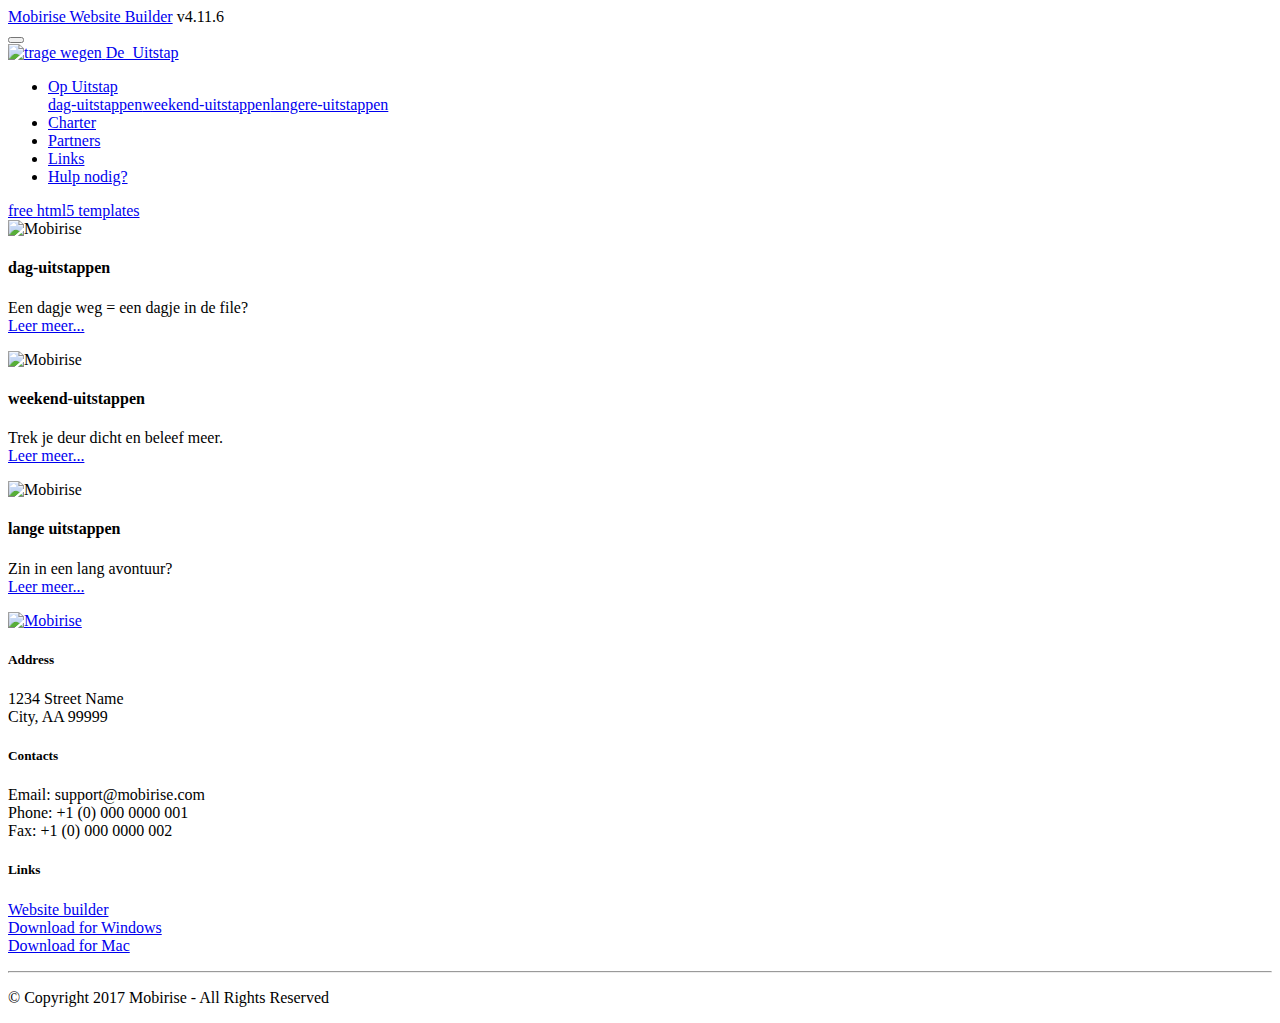
==== index.html @ 5d982ec5 "create github pages" ====
<!DOCTYPE html>
<html  >
<head>
  <!-- Site made with Mobirise Website Builder v4.11.6, https://mobirise.com -->
  <meta charset="UTF-8">
  <meta http-equiv="X-UA-Compatible" content="IE=edge">
  <meta name="generator" content="Mobirise v4.11.6, mobirise.com">
  <meta name="viewport" content="width=device-width, initial-scale=1, minimum-scale=1">
  <link rel="shortcut icon" href="assets/images/logometpijltjes-wit-1-122x81.png" type="image/x-icon">
  <meta name="description" content="">
  
  <title>Home</title>
  <link rel="stylesheet" href="assets/web/assets/mobirise-icons/mobirise-icons.css">
  <link rel="stylesheet" href="assets/bootstrap/css/bootstrap.min.css">
  <link rel="stylesheet" href="assets/bootstrap/css/bootstrap-grid.min.css">
  <link rel="stylesheet" href="assets/bootstrap/css/bootstrap-reboot.min.css">
  <link rel="stylesheet" href="assets/socicon/css/styles.css">
  <link rel="stylesheet" href="assets/tether/tether.min.css">
  <link rel="stylesheet" href="assets/dropdown/css/style.css">
  <link rel="stylesheet" href="assets/theme/css/style.css">
  <link rel="preload" as="style" href="assets/mobirise/css/mbr-additional.css"><link rel="stylesheet" href="assets/mobirise/css/mbr-additional.css" type="text/css">
  
  
  
</head>
<body>
  <section class="menu cid-qTkzRZLJNu" once="menu" id="menu1-0">

    

    <nav class="navbar navbar-expand beta-menu navbar-dropdown align-items-center navbar-fixed-top navbar-toggleable-sm">
        <button class="navbar-toggler navbar-toggler-right" type="button" data-toggle="collapse" data-target="#navbarSupportedContent" aria-controls="navbarSupportedContent" aria-expanded="false" aria-label="Toggle navigation">
            <div class="hamburger">
                <span></span>
                <span></span>
                <span></span>
                <span></span>
            </div>
        </button>
        <div class="menu-logo">
            <div class="navbar-brand">
                <span class="navbar-logo">
                    <a href="https://www.tragewegen.be">
                         <img src="assets/images/logometpijltjes-wit-1-122x81.png" alt="trage wegen" title="" style="height: 3.8rem;">
                    </a>
                </span>
                <span class="navbar-caption-wrap"><a class="navbar-caption text-white display-1" href="https://www.uitstap.be">De &nbsp;Uitstap</a></span>
            </div>
        </div>
        <div class="collapse navbar-collapse" id="navbarSupportedContent">
            <ul class="navbar-nav nav-dropdown nav-right" data-app-modern-menu="true"><li class="nav-item dropdown">
                    <a class="nav-link link text-white dropdown-toggle display-4" href="page1.html" data-toggle="dropdown-submenu" aria-expanded="false">Op Uitstap</a><div class="dropdown-menu"><a class="text-white dropdown-item display-4" href="daguitstappen.html">dag-uitstappen</a><a class="text-white dropdown-item display-4" href="weekenduitstappen.html">weekend-uitstappen</a><a class="text-white dropdown-item display-4" href="langereuitstappen.html">langere-uitstappen</a></div>
                </li><li class="nav-item"><a class="nav-link link text-white display-4" href="charter.html">Charter</a></li><li class="nav-item"><a class="nav-link link text-white display-4" href="partners.html">Partners</a></li><li class="nav-item"><a class="nav-link link text-white display-4" href="links.html">
                        
                        Links</a></li><li class="nav-item"><a class="nav-link link text-white display-4" href="https://mobirise.com">
                        
                        Hulp nodig?</a></li></ul>
            
        </div>
    </nav>
</section>

<section class="engine"><a href="https://mobirise.info/w">free html5 templates</a></section><section class="cid-qTkA127IK8 mbr-fullscreen mbr-parallax-background" id="header2-1">

    

    

    <div class="container align-center">
        <div class="row justify-content-md-center">
            <div class="mbr-white col-md-10">
                
                
                
                
            </div>
        </div>
    </div>
    <div class="mbr-arrow hidden-sm-down" aria-hidden="true">
        <a href="#next">
            <i class="mbri-down mbr-iconfont"></i>
        </a>
    </div>
</section>

<section class="features2 cid-rKUZ1COiR4" id="features2-4">

    

    
    
    <div class="container">
        <div class="media-container-row">
            <div class="card p-3 col-12 col-md-6 col-lg-4">
                <div class="card-wrapper">
                    <div class="card-img">
                        <img src="assets/images/background1.jpg" alt="Mobirise">
                    </div>
                    <div class="card-box">
                        <h4 class="card-title pb-3 mbr-fonts-style display-7">
                            dag-uitstappen</h4>
                        <p class="mbr-text mbr-fonts-style display-7">
                            Een dagje weg = een dagje in de file?<br><a href="page1.html">Leer meer...</a>
                        </p>
                    </div>
                </div>
            </div>

            <div class="card p-3 col-12 col-md-6 col-lg-4">
                <div class="card-wrapper">
                    <div class="card-img">
                        <img src="assets/images/background2.jpg" alt="Mobirise">
                    </div>
                    <div class="card-box ">
                        <h4 class="card-title pb-3 mbr-fonts-style display-7">
                            weekend-uitstappen</h4>
                        <p class="mbr-text mbr-fonts-style display-7">Trek je deur dicht en beleef meer.<br><a href="page2.html">Leer meer...</a>
                        </p>
                    </div>
                </div>
            </div>

            <div class="card p-3 col-12 col-md-6 col-lg-4">
                <div class="card-wrapper">
                    <div class="card-img">
                        <img src="assets/images/background3.jpg" alt="Mobirise">
                    </div>
                    <div class="card-box">
                        <h4 class="card-title pb-3 mbr-fonts-style display-7">
                            lange uitstappen</h4>
                        <p class="mbr-text mbr-fonts-style display-7">
                            Zin in een lang avontuur?<br><a href="page3.html">Leer meer...</a>
                        </p>
                    </div>
                </div>
            </div>

            
        </div>
    </div>
</section>

<section class="cid-qTkAaeaxX5" id="footer1-2">

    

    

    <div class="container">
        <div class="media-container-row content text-white">
            <div class="col-12 col-md-3">
                <div class="media-wrap">
                    <a href="https://mobirise.com/">
                        <img src="assets/images/logo2.png" alt="Mobirise">
                    </a>
                </div>
            </div>
            <div class="col-12 col-md-3 mbr-fonts-style display-7">
                <h5 class="pb-3">
                    Address
                </h5>
                <p class="mbr-text">
                    1234 Street Name
                    <br>City, AA 99999
                </p>
            </div>
            <div class="col-12 col-md-3 mbr-fonts-style display-7">
                <h5 class="pb-3">
                    Contacts
                </h5>
                <p class="mbr-text">
                    Email: support@mobirise.com
                    <br>Phone: +1 (0) 000 0000 001
                    <br>Fax: +1 (0) 000 0000 002
                </p>
            </div>
            <div class="col-12 col-md-3 mbr-fonts-style display-7">
                <h5 class="pb-3">
                    Links
                </h5>
                <p class="mbr-text">
                    <a class="text-primary" href="https://mobirise.com/">Website builder</a>
                    <br><a class="text-primary" href="https://mobirise.com/mobirise-free-win.zip">Download for Windows</a>
                    <br><a class="text-primary" href="https://mobirise.com/mobirise-free-mac.zip">Download for Mac</a>
                </p>
            </div>
        </div>
        <div class="footer-lower">
            <div class="media-container-row">
                <div class="col-sm-12">
                    <hr>
                </div>
            </div>
            <div class="media-container-row mbr-white">
                <div class="col-sm-6 copyright">
                    <p class="mbr-text mbr-fonts-style display-7">
                        © Copyright 2017 Mobirise - All Rights Reserved
                    </p>
                </div>
                <div class="col-md-6">
                    <div class="social-list align-right">
                        <div class="soc-item">
                            <a href="https://twitter.com/mobirise" target="_blank">
                                <span class="socicon-twitter socicon mbr-iconfont mbr-iconfont-social"></span>
                            </a>
                        </div>
                        <div class="soc-item">
                            <a href="https://www.facebook.com/pages/Mobirise/1616226671953247" target="_blank">
                                <span class="socicon-facebook socicon mbr-iconfont mbr-iconfont-social"></span>
                            </a>
                        </div>
                        <div class="soc-item">
                            <a href="https://www.youtube.com/c/mobirise" target="_blank">
                                <span class="socicon-youtube socicon mbr-iconfont mbr-iconfont-social"></span>
                            </a>
                        </div>
                        <div class="soc-item">
                            <a href="https://instagram.com/mobirise" target="_blank">
                                <span class="socicon-instagram socicon mbr-iconfont mbr-iconfont-social"></span>
                            </a>
                        </div>
                        <div class="soc-item">
                            <a href="https://plus.google.com/u/0/+Mobirise" target="_blank">
                                <span class="socicon-googleplus socicon mbr-iconfont mbr-iconfont-social"></span>
                            </a>
                        </div>
                        <div class="soc-item">
                            <a href="https://www.behance.net/Mobirise" target="_blank">
                                <span class="socicon-behance socicon mbr-iconfont mbr-iconfont-social"></span>
                            </a>
                        </div>
                    </div>
                </div>
            </div>
        </div>
    </div>
</section>


  <script src="assets/web/assets/jquery/jquery.min.js"></script>
  <script src="assets/popper/popper.min.js"></script>
  <script src="assets/bootstrap/js/bootstrap.min.js"></script>
  <script src="assets/tether/tether.min.js"></script>
  <script src="assets/dropdown/js/nav-dropdown.js"></script>
  <script src="assets/dropdown/js/navbar-dropdown.js"></script>
  <script src="assets/touchswipe/jquery.touch-swipe.min.js"></script>
  <script src="assets/parallax/jarallax.min.js"></script>
  <script src="assets/smoothscroll/smooth-scroll.js"></script>
  <script src="assets/theme/js/script.js"></script>
  
  
</body>
</html>
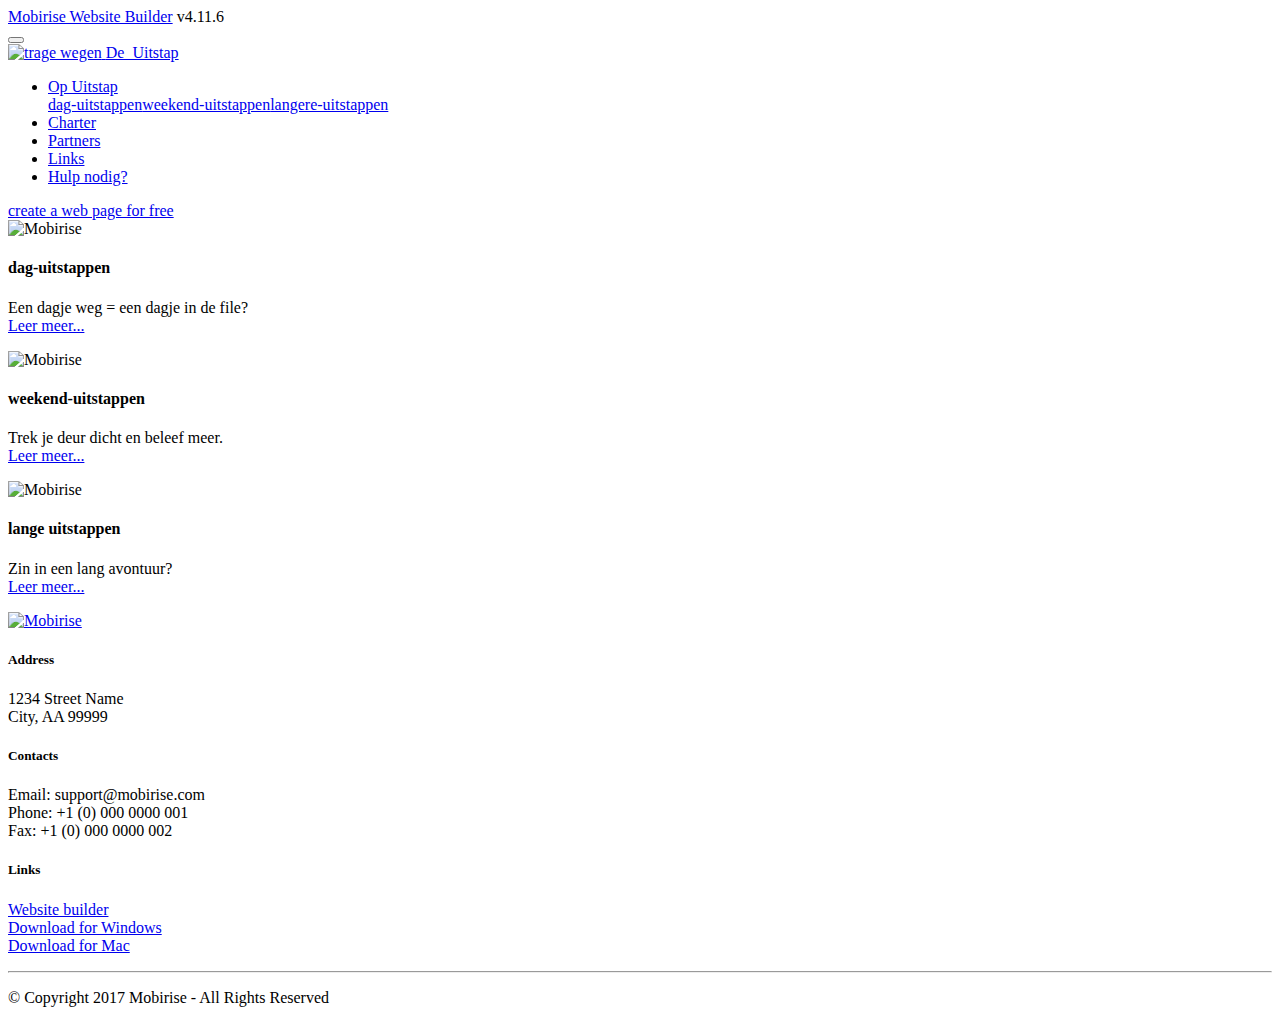
==== commit eb43a384: "daguitstappen2" ====
--- a/index.html
+++ b/index.html
@@ -60,7 +60,7 @@
     </nav>
 </section>
 
-<section class="engine"><a href="https://mobirise.info/w">free html5 templates</a></section><section class="cid-qTkA127IK8 mbr-fullscreen mbr-parallax-background" id="header2-1">
+<section class="engine"><a href="https://mobirise.info/h">create a web page for free</a></section><section class="cid-qTkA127IK8 mbr-fullscreen mbr-parallax-background" id="header2-1">
 
     
 
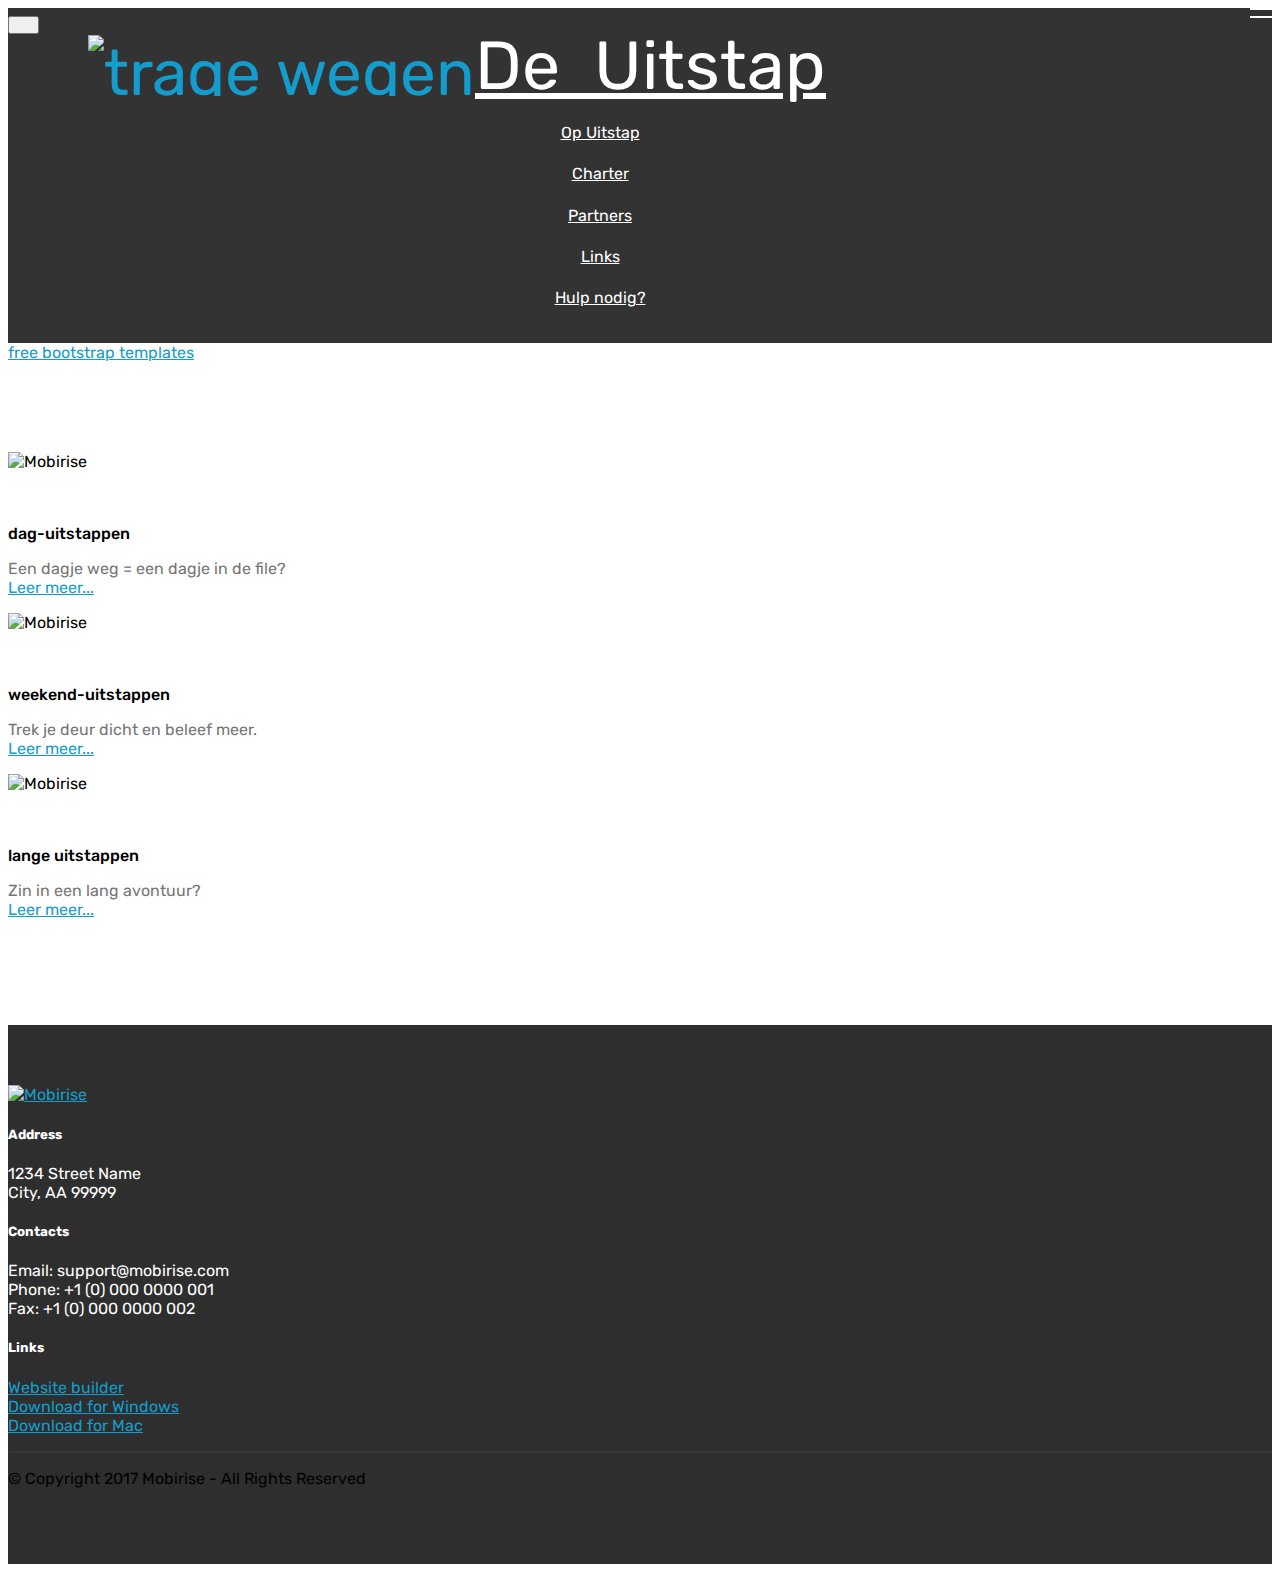
==== commit 6245cf46: "toevoegen kaart" ====
--- a/index.html
+++ b/index.html
@@ -44,7 +44,7 @@
                          <img src="assets/images/logometpijltjes-wit-1-122x81.png" alt="trage wegen" title="" style="height: 3.8rem;">
                     </a>
                 </span>
-                <span class="navbar-caption-wrap"><a class="navbar-caption text-white display-1" href="https://www.uitstap.be">De &nbsp;Uitstap</a></span>
+                <span class="navbar-caption-wrap"><a class="navbar-caption text-white display-1" href="index.html">De &nbsp;Uitstap</a></span>
             </div>
         </div>
         <div class="collapse navbar-collapse" id="navbarSupportedContent">
@@ -60,7 +60,7 @@
     </nav>
 </section>
 
-<section class="engine"><a href="https://mobirise.info/h">create a web page for free</a></section><section class="cid-qTkA127IK8 mbr-fullscreen mbr-parallax-background" id="header2-1">
+<section class="engine"><a href="https://mobirise.info/r">free bootstrap templates</a></section><section class="cid-qTkA127IK8 mbr-fullscreen mbr-parallax-background" id="header2-1">
 
     
 
--- a/assets/mobirise/css/mbr-additional.css
+++ b/assets/mobirise/css/mbr-additional.css
@@ -0,0 +1,3610 @@
+@import url(https://fonts.googleapis.com/css?family=Rubik:300,300i,400,400i,500,500i,700,700i,900,900i&display=swap);
+
+
+
+
+
+body {
+  font-family: Rubik;
+}
+.display-1 {
+  font-family: 'Rubik', sans-serif;
+  font-size: 4.25rem;
+  font-display: swap;
+}
+.display-1 > .mbr-iconfont {
+  font-size: 6.8rem;
+}
+.display-2 {
+  font-family: 'Rubik', sans-serif;
+  font-size: 3rem;
+  font-display: swap;
+}
+.display-2 > .mbr-iconfont {
+  font-size: 4.8rem;
+}
+.display-4 {
+  font-family: 'Rubik', sans-serif;
+  font-size: 1rem;
+  font-display: swap;
+}
+.display-4 > .mbr-iconfont {
+  font-size: 1.6rem;
+}
+.display-5 {
+  font-family: 'Rubik', sans-serif;
+  font-size: 1.5rem;
+  font-display: swap;
+}
+.display-5 > .mbr-iconfont {
+  font-size: 2.4rem;
+}
+.display-7 {
+  font-family: 'Rubik', sans-serif;
+  font-size: 1rem;
+  font-display: swap;
+}
+.display-7 > .mbr-iconfont {
+  font-size: 1.6rem;
+}
+/* ---- Fluid typography for mobile devices ---- */
+/* 1.4 - font scale ratio ( bootstrap == 1.42857 ) */
+/* 100vw - current viewport width */
+/* (48 - 20)  48 == 48rem == 768px, 20 == 20rem == 320px(minimal supported viewport) */
+/* 0.65 - min scale variable, may vary */
+@media (max-width: 768px) {
+  .display-1 {
+    font-size: 3.4rem;
+    font-size: calc( 2.1374999999999997rem + (4.25 - 2.1374999999999997) * ((100vw - 20rem) / (48 - 20)));
+    line-height: calc( 1.4 * (2.1374999999999997rem + (4.25 - 2.1374999999999997) * ((100vw - 20rem) / (48 - 20))));
+  }
+  .display-2 {
+    font-size: 2.4rem;
+    font-size: calc( 1.7rem + (3 - 1.7) * ((100vw - 20rem) / (48 - 20)));
+    line-height: calc( 1.4 * (1.7rem + (3 - 1.7) * ((100vw - 20rem) / (48 - 20))));
+  }
+  .display-4 {
+    font-size: 0.8rem;
+    font-size: calc( 1rem + (1 - 1) * ((100vw - 20rem) / (48 - 20)));
+    line-height: calc( 1.4 * (1rem + (1 - 1) * ((100vw - 20rem) / (48 - 20))));
+  }
+  .display-5 {
+    font-size: 1.2rem;
+    font-size: calc( 1.175rem + (1.5 - 1.175) * ((100vw - 20rem) / (48 - 20)));
+    line-height: calc( 1.4 * (1.175rem + (1.5 - 1.175) * ((100vw - 20rem) / (48 - 20))));
+  }
+}
+/* Buttons */
+.btn {
+  padding: 1rem 3rem;
+  border-radius: 3px;
+}
+.btn-sm {
+  padding: 0.6rem 1.5rem;
+  border-radius: 3px;
+}
+.btn-md {
+  padding: 1rem 3rem;
+  border-radius: 3px;
+}
+.btn-lg {
+  padding: 1.2rem 3.2rem;
+  border-radius: 3px;
+}
+.bg-primary {
+  background-color: #149dcc !important;
+}
+.bg-success {
+  background-color: #f7ed4a !important;
+}
+.bg-info {
+  background-color: #82786e !important;
+}
+.bg-warning {
+  background-color: #879a9f !important;
+}
+.bg-danger {
+  background-color: #b1a374 !important;
+}
+.btn-primary,
+.btn-primary:active {
+  background-color: #149dcc !important;
+  border-color: #149dcc !important;
+  color: #ffffff !important;
+}
+.btn-primary:hover,
+.btn-primary:focus,
+.btn-primary.focus,
+.btn-primary.active {
+  color: #ffffff !important;
+  background-color: #0d6786 !important;
+  border-color: #0d6786 !important;
+}
+.btn-primary.disabled,
+.btn-primary:disabled {
+  color: #ffffff !important;
+  background-color: #0d6786 !important;
+  border-color: #0d6786 !important;
+}
+.btn-secondary,
+.btn-secondary:active {
+  background-color: #ff3366 !important;
+  border-color: #ff3366 !important;
+  color: #ffffff !important;
+}
+.btn-secondary:hover,
+.btn-secondary:focus,
+.btn-secondary.focus,
+.btn-secondary.active {
+  color: #ffffff !important;
+  background-color: #e50039 !important;
+  border-color: #e50039 !important;
+}
+.btn-secondary.disabled,
+.btn-secondary:disabled {
+  color: #ffffff !important;
+  background-color: #e50039 !important;
+  border-color: #e50039 !important;
+}
+.btn-info,
+.btn-info:active {
+  background-color: #82786e !important;
+  border-color: #82786e !important;
+  color: #ffffff !important;
+}
+.btn-info:hover,
+.btn-info:focus,
+.btn-info.focus,
+.btn-info.active {
+  color: #ffffff !important;
+  background-color: #59524b !important;
+  border-color: #59524b !important;
+}
+.btn-info.disabled,
+.btn-info:disabled {
+  color: #ffffff !important;
+  background-color: #59524b !important;
+  border-color: #59524b !important;
+}
+.btn-success,
+.btn-success:active {
+  background-color: #f7ed4a !important;
+  border-color: #f7ed4a !important;
+  color: #3f3c03 !important;
+}
+.btn-success:hover,
+.btn-success:focus,
+.btn-success.focus,
+.btn-success.active {
+  color: #3f3c03 !important;
+  background-color: #eadd0a !important;
+  border-color: #eadd0a !important;
+}
+.btn-success.disabled,
+.btn-success:disabled {
+  color: #3f3c03 !important;
+  background-color: #eadd0a !important;
+  border-color: #eadd0a !important;
+}
+.btn-warning,
+.btn-warning:active {
+  background-color: #879a9f !important;
+  border-color: #879a9f !important;
+  color: #ffffff !important;
+}
+.btn-warning:hover,
+.btn-warning:focus,
+.btn-warning.focus,
+.btn-warning.active {
+  color: #ffffff !important;
+  background-color: #617479 !important;
+  border-color: #617479 !important;
+}
+.btn-warning.disabled,
+.btn-warning:disabled {
+  color: #ffffff !important;
+  background-color: #617479 !important;
+  border-color: #617479 !important;
+}
+.btn-danger,
+.btn-danger:active {
+  background-color: #b1a374 !important;
+  border-color: #b1a374 !important;
+  color: #ffffff !important;
+}
+.btn-danger:hover,
+.btn-danger:focus,
+.btn-danger.focus,
+.btn-danger.active {
+  color: #ffffff !important;
+  background-color: #8b7d4e !important;
+  border-color: #8b7d4e !important;
+}
+.btn-danger.disabled,
+.btn-danger:disabled {
+  color: #ffffff !important;
+  background-color: #8b7d4e !important;
+  border-color: #8b7d4e !important;
+}
+.btn-white {
+  color: #333333 !important;
+}
+.btn-white,
+.btn-white:active {
+  background-color: #ffffff !important;
+  border-color: #ffffff !important;
+  color: #808080 !important;
+}
+.btn-white:hover,
+.btn-white:focus,
+.btn-white.focus,
+.btn-white.active {
+  color: #808080 !important;
+  background-color: #d9d9d9 !important;
+  border-color: #d9d9d9 !important;
+}
+.btn-white.disabled,
+.btn-white:disabled {
+  color: #808080 !important;
+  background-color: #d9d9d9 !important;
+  border-color: #d9d9d9 !important;
+}
+.btn-black,
+.btn-black:active {
+  background-color: #333333 !important;
+  border-color: #333333 !important;
+  color: #ffffff !important;
+}
+.btn-black:hover,
+.btn-black:focus,
+.btn-black.focus,
+.btn-black.active {
+  color: #ffffff !important;
+  background-color: #0d0d0d !important;
+  border-color: #0d0d0d !important;
+}
+.btn-black.disabled,
+.btn-black:disabled {
+  color: #ffffff !important;
+  background-color: #0d0d0d !important;
+  border-color: #0d0d0d !important;
+}
+.btn-primary-outline,
+.btn-primary-outline:active {
+  background: none;
+  border-color: #0b566f;
+  color: #0b566f;
+}
+.btn-primary-outline:hover,
+.btn-primary-outline:focus,
+.btn-primary-outline.focus,
+.btn-primary-outline.active {
+  color: #ffffff;
+  background-color: #149dcc;
+  border-color: #149dcc;
+}
+.btn-primary-outline.disabled,
+.btn-primary-outline:disabled {
+  color: #ffffff !important;
+  background-color: #149dcc !important;
+  border-color: #149dcc !important;
+}
+.btn-secondary-outline,
+.btn-secondary-outline:active {
+  background: none;
+  border-color: #cc0033;
+  color: #cc0033;
+}
+.btn-secondary-outline:hover,
+.btn-secondary-outline:focus,
+.btn-secondary-outline.focus,
+.btn-secondary-outline.active {
+  color: #ffffff;
+  background-color: #ff3366;
+  border-color: #ff3366;
+}
+.btn-secondary-outline.disabled,
+.btn-secondary-outline:disabled {
+  color: #ffffff !important;
+  background-color: #ff3366 !important;
+  border-color: #ff3366 !important;
+}
+.btn-info-outline,
+.btn-info-outline:active {
+  background: none;
+  border-color: #4b453f;
+  color: #4b453f;
+}
+.btn-info-outline:hover,
+.btn-info-outline:focus,
+.btn-info-outline.focus,
+.btn-info-outline.active {
+  color: #ffffff;
+  background-color: #82786e;
+  border-color: #82786e;
+}
+.btn-info-outline.disabled,
+.btn-info-outline:disabled {
+  color: #ffffff !important;
+  background-color: #82786e !important;
+  border-color: #82786e !important;
+}
+.btn-success-outline,
+.btn-success-outline:active {
+  background: none;
+  border-color: #d2c609;
+  color: #d2c609;
+}
+.btn-success-outline:hover,
+.btn-success-outline:focus,
+.btn-success-outline.focus,
+.btn-success-outline.active {
+  color: #3f3c03;
+  background-color: #f7ed4a;
+  border-color: #f7ed4a;
+}
+.btn-success-outline.disabled,
+.btn-success-outline:disabled {
+  color: #3f3c03 !important;
+  background-color: #f7ed4a !important;
+  border-color: #f7ed4a !important;
+}
+.btn-warning-outline,
+.btn-warning-outline:active {
+  background: none;
+  border-color: #55666b;
+  color: #55666b;
+}
+.btn-warning-outline:hover,
+.btn-warning-outline:focus,
+.btn-warning-outline.focus,
+.btn-warning-outline.active {
+  color: #ffffff;
+  background-color: #879a9f;
+  border-color: #879a9f;
+}
+.btn-warning-outline.disabled,
+.btn-warning-outline:disabled {
+  color: #ffffff !important;
+  background-color: #879a9f !important;
+  border-color: #879a9f !important;
+}
+.btn-danger-outline,
+.btn-danger-outline:active {
+  background: none;
+  border-color: #7a6e45;
+  color: #7a6e45;
+}
+.btn-danger-outline:hover,
+.btn-danger-outline:focus,
+.btn-danger-outline.focus,
+.btn-danger-outline.active {
+  color: #ffffff;
+  background-color: #b1a374;
+  border-color: #b1a374;
+}
+.btn-danger-outline.disabled,
+.btn-danger-outline:disabled {
+  color: #ffffff !important;
+  background-color: #b1a374 !important;
+  border-color: #b1a374 !important;
+}
+.btn-black-outline,
+.btn-black-outline:active {
+  background: none;
+  border-color: #000000;
+  color: #000000;
+}
+.btn-black-outline:hover,
+.btn-black-outline:focus,
+.btn-black-outline.focus,
+.btn-black-outline.active {
+  color: #ffffff;
+  background-color: #333333;
+  border-color: #333333;
+}
+.btn-black-outline.disabled,
+.btn-black-outline:disabled {
+  color: #ffffff !important;
+  background-color: #333333 !important;
+  border-color: #333333 !important;
+}
+.btn-white-outline,
+.btn-white-outline:active,
+.btn-white-outline.active {
+  background: none;
+  border-color: #ffffff;
+  color: #ffffff;
+}
+.btn-white-outline:hover,
+.btn-white-outline:focus,
+.btn-white-outline.focus {
+  color: #333333;
+  background-color: #ffffff;
+  border-color: #ffffff;
+}
+.text-primary {
+  color: #149dcc !important;
+}
+.text-secondary {
+  color: #ff3366 !important;
+}
+.text-success {
+  color: #f7ed4a !important;
+}
+.text-info {
+  color: #82786e !important;
+}
+.text-warning {
+  color: #879a9f !important;
+}
+.text-danger {
+  color: #b1a374 !important;
+}
+.text-white {
+  color: #ffffff !important;
+}
+.text-black {
+  color: #000000 !important;
+}
+a.text-primary:hover,
+a.text-primary:focus {
+  color: #0b566f !important;
+}
+a.text-secondary:hover,
+a.text-secondary:focus {
+  color: #cc0033 !important;
+}
+a.text-success:hover,
+a.text-success:focus {
+  color: #d2c609 !important;
+}
+a.text-info:hover,
+a.text-info:focus {
+  color: #4b453f !important;
+}
+a.text-warning:hover,
+a.text-warning:focus {
+  color: #55666b !important;
+}
+a.text-danger:hover,
+a.text-danger:focus {
+  color: #7a6e45 !important;
+}
+a.text-white:hover,
+a.text-white:focus {
+  color: #b3b3b3 !important;
+}
+a.text-black:hover,
+a.text-black:focus {
+  color: #4d4d4d !important;
+}
+.alert-success {
+  background-color: #70c770;
+}
+.alert-info {
+  background-color: #82786e;
+}
+.alert-warning {
+  background-color: #879a9f;
+}
+.alert-danger {
+  background-color: #b1a374;
+}
+.mbr-section-btn a.btn:not(.btn-form) {
+  border-radius: 100px;
+}
+.mbr-section-btn a.btn:not(.btn-form):hover,
+.mbr-section-btn a.btn:not(.btn-form):focus {
+  box-shadow: none !important;
+}
+.mbr-section-btn a.btn:not(.btn-form):hover,
+.mbr-section-btn a.btn:not(.btn-form):focus {
+  box-shadow: 0 10px 40px 0 rgba(0, 0, 0, 0.2) !important;
+  -webkit-box-shadow: 0 10px 40px 0 rgba(0, 0, 0, 0.2) !important;
+}
+.mbr-gallery-filter li a {
+  border-radius: 100px !important;
+}
+.mbr-gallery-filter li.active .btn {
+  background-color: #149dcc;
+  border-color: #149dcc;
+  color: #ffffff;
+}
+.mbr-gallery-filter li.active .btn:focus {
+  box-shadow: none;
+}
+.nav-tabs .nav-link {
+  border-radius: 100px !important;
+}
+a,
+a:hover {
+  color: #149dcc;
+}
+.mbr-plan-header.bg-primary .mbr-plan-subtitle,
+.mbr-plan-header.bg-primary .mbr-plan-price-desc {
+  color: #b4e6f8;
+}
+.mbr-plan-header.bg-success .mbr-plan-subtitle,
+.mbr-plan-header.bg-success .mbr-plan-price-desc {
+  color: #ffffff;
+}
+.mbr-plan-header.bg-info .mbr-plan-subtitle,
+.mbr-plan-header.bg-info .mbr-plan-price-desc {
+  color: #beb8b2;
+}
+.mbr-plan-header.bg-warning .mbr-plan-subtitle,
+.mbr-plan-header.bg-warning .mbr-plan-price-desc {
+  color: #ced6d8;
+}
+.mbr-plan-header.bg-danger .mbr-plan-subtitle,
+.mbr-plan-header.bg-danger .mbr-plan-price-desc {
+  color: #dfd9c6;
+}
+/* Scroll to top button*/
+.scrollToTop_wraper {
+  display: none;
+}
+.form-control {
+  font-family: 'Rubik', sans-serif;
+  font-size: 1rem;
+  font-display: swap;
+}
+.form-control > .mbr-iconfont {
+  font-size: 1.6rem;
+}
+blockquote {
+  border-color: #149dcc;
+}
+/* Forms */
+.mbr-form .btn {
+  margin: .4rem 0;
+}
+.mbr-form .input-group-btn a.btn {
+  border-radius: 100px !important;
+}
+.mbr-form .input-group-btn a.btn:hover {
+  box-shadow: 0 10px 40px 0 rgba(0, 0, 0, 0.2);
+}
+.mbr-form .input-group-btn button[type="submit"] {
+  border-radius: 100px !important;
+  padding: 1rem 3rem;
+}
+.mbr-form .input-group-btn button[type="submit"]:hover {
+  box-shadow: 0 10px 40px 0 rgba(0, 0, 0, 0.2);
+}
+.form2 .form-control {
+  border-top-left-radius: 100px;
+  border-bottom-left-radius: 100px;
+}
+.form2 .input-group-btn a.btn {
+  border-top-left-radius: 0 !important;
+  border-bottom-left-radius: 0 !important;
+}
+.form2 .input-group-btn button[type="submit"] {
+  border-top-left-radius: 0 !important;
+  border-bottom-left-radius: 0 !important;
+}
+.form3 input[type="email"] {
+  border-radius: 100px !important;
+}
+@media (max-width: 349px) {
+  .form2 input[type="email"] {
+    border-radius: 100px !important;
+  }
+  .form2 .input-group-btn a.btn {
+    border-radius: 100px !important;
+  }
+  .form2 .input-group-btn button[type="submit"] {
+    border-radius: 100px !important;
+  }
+}
+@media (max-width: 767px) {
+  .btn {
+    font-size: .75rem !important;
+  }
+  .btn .mbr-iconfont {
+    font-size: 1rem !important;
+  }
+}
+/* Footer */
+.mbr-footer-content li::before,
+.mbr-footer .mbr-contacts li::before {
+  background: #149dcc;
+}
+.mbr-footer-content li a:hover,
+.mbr-footer .mbr-contacts li a:hover {
+  color: #149dcc;
+}
+.footer3 input[type="email"],
+.footer4 input[type="email"] {
+  border-radius: 100px !important;
+}
+.footer3 .input-group-btn a.btn,
+.footer4 .input-group-btn a.btn {
+  border-radius: 100px !important;
+}
+.footer3 .input-group-btn button[type="submit"],
+.footer4 .input-group-btn button[type="submit"] {
+  border-radius: 100px !important;
+}
+/* Headers*/
+.header13 .form-inline input[type="email"],
+.header14 .form-inline input[type="email"] {
+  border-radius: 100px;
+}
+.header13 .form-inline input[type="text"],
+.header14 .form-inline input[type="text"] {
+  border-radius: 100px;
+}
+.header13 .form-inline input[type="tel"],
+.header14 .form-inline input[type="tel"] {
+  border-radius: 100px;
+}
+.header13 .form-inline a.btn,
+.header14 .form-inline a.btn {
+  border-radius: 100px;
+}
+.header13 .form-inline button,
+.header14 .form-inline button {
+  border-radius: 100px !important;
+}
+@media screen and (-ms-high-contrast: active), (-ms-high-contrast: none) {
+  .card-wrapper {
+    flex: auto !important;
+  }
+}
+.jq-selectbox li:hover,
+.jq-selectbox li.selected {
+  background-color: #149dcc;
+  color: #ffffff;
+}
+.jq-selectbox .jq-selectbox__trigger-arrow,
+.jq-number__spin.minus:after,
+.jq-number__spin.plus:after {
+  transition: 0.4s;
+  border-top-color: currentColor;
+  border-bottom-color: currentColor;
+}
+.jq-selectbox:hover .jq-selectbox__trigger-arrow,
+.jq-number__spin.minus:hover:after,
+.jq-number__spin.plus:hover:after {
+  border-top-color: #149dcc;
+  border-bottom-color: #149dcc;
+}
+.xdsoft_datetimepicker .xdsoft_calendar td.xdsoft_default,
+.xdsoft_datetimepicker .xdsoft_calendar td.xdsoft_current,
+.xdsoft_datetimepicker .xdsoft_timepicker .xdsoft_time_box > div > div.xdsoft_current {
+  color: #ffffff !important;
+  background-color: #149dcc !important;
+  box-shadow: none !important;
+}
+.xdsoft_datetimepicker .xdsoft_calendar td:hover,
+.xdsoft_datetimepicker .xdsoft_timepicker .xdsoft_time_box > div > div:hover {
+  color: #ffffff !important;
+  background: #ff3366 !important;
+  box-shadow: none !important;
+}
+.lazy-bg {
+  background-image: none !important;
+}
+.lazy-placeholder:not(section),
+.lazy-none {
+  display: block;
+  position: relative;
+  padding-bottom: 56.25%;
+}
+iframe.lazy-placeholder,
+.lazy-placeholder:after {
+  content: '';
+  position: absolute;
+  width: 100px;
+  height: 100px;
+  background: transparent no-repeat center;
+  background-size: contain;
+  top: 50%;
+  left: 50%;
+  transform: translateX(-50%) translateY(-50%);
+  background-image: url("data:image/svg+xml;charset=UTF-8,%3csvg width='32' height='32' viewBox='0 0 64 64' xmlns='http://www.w3.org/2000/svg' stroke='%23149dcc' %3e%3cg fill='none' fill-rule='evenodd'%3e%3cg transform='translate(16 16)' stroke-width='2'%3e%3ccircle stroke-opacity='.5' cx='16' cy='16' r='16'/%3e%3cpath d='M32 16c0-9.94-8.06-16-16-16'%3e%3canimateTransform attributeName='transform' type='rotate' from='0 16 16' to='360 16 16' dur='1s' repeatCount='indefinite'/%3e%3c/path%3e%3c/g%3e%3c/g%3e%3c/svg%3e");
+}
+section.lazy-placeholder:after {
+  opacity: 0.3;
+}
+.cid-qTkzRZLJNu .navbar {
+  padding: .5rem 0;
+  background: #333333;
+  transition: none;
+  min-height: 77px;
+}
+.cid-qTkzRZLJNu .navbar-dropdown.bg-color.transparent.opened {
+  background: #333333;
+}
+.cid-qTkzRZLJNu a {
+  font-style: normal;
+}
+.cid-qTkzRZLJNu .nav-item span {
+  padding-right: 0.4em;
+  line-height: 0.5em;
+  vertical-align: text-bottom;
+  position: relative;
+  text-decoration: none;
+}
+.cid-qTkzRZLJNu .nav-item a {
+  display: flex;
+  align-items: center;
+  justify-content: center;
+  padding: 0.7rem 0 !important;
+  margin: 0rem .65rem !important;
+}
+.cid-qTkzRZLJNu .nav-item:focus,
+.cid-qTkzRZLJNu .nav-link:focus {
+  outline: none;
+}
+.cid-qTkzRZLJNu .btn {
+  padding: 0.4rem 1.5rem;
+  display: inline-flex;
+  align-items: center;
+}
+.cid-qTkzRZLJNu .btn .mbr-iconfont {
+  font-size: 1.6rem;
+}
+.cid-qTkzRZLJNu .menu-logo {
+  margin-right: auto;
+}
+.cid-qTkzRZLJNu .menu-logo .navbar-brand {
+  display: flex;
+  margin-left: 5rem;
+  padding: 0;
+  transition: padding .2s;
+  min-height: 3.8rem;
+  align-items: center;
+}
+.cid-qTkzRZLJNu .menu-logo .navbar-brand .navbar-caption-wrap {
+  display: -webkit-flex;
+  -webkit-align-items: center;
+  align-items: center;
+  word-break: break-word;
+  min-width: 7rem;
+  margin: .3rem 0;
+}
+.cid-qTkzRZLJNu .menu-logo .navbar-brand .navbar-caption-wrap .navbar-caption {
+  line-height: 1.2rem !important;
+  padding-right: 2rem;
+}
+.cid-qTkzRZLJNu .menu-logo .navbar-brand .navbar-logo {
+  font-size: 4rem;
+  transition: font-size 0.25s;
+}
+.cid-qTkzRZLJNu .menu-logo .navbar-brand .navbar-logo img {
+  display: flex;
+}
+.cid-qTkzRZLJNu .menu-logo .navbar-brand .navbar-logo .mbr-iconfont {
+  transition: font-size 0.25s;
+}
+.cid-qTkzRZLJNu .navbar-toggleable-sm .navbar-collapse {
+  justify-content: flex-end;
+  -webkit-justify-content: flex-end;
+  padding-right: 5rem;
+  width: auto;
+}
+.cid-qTkzRZLJNu .navbar-toggleable-sm .navbar-collapse .navbar-nav {
+  flex-wrap: wrap;
+  -webkit-flex-wrap: wrap;
+  padding-left: 0;
+}
+.cid-qTkzRZLJNu .navbar-toggleable-sm .navbar-collapse .navbar-nav .nav-item {
+  -webkit-align-self: center;
+  align-self: center;
+}
+.cid-qTkzRZLJNu .navbar-toggleable-sm .navbar-collapse .navbar-buttons {
+  padding-left: 0;
+  padding-bottom: 0;
+}
+.cid-qTkzRZLJNu .dropdown .dropdown-menu {
+  background: #333333;
+  display: none;
+  position: absolute;
+  min-width: 5rem;
+  padding-top: 1.4rem;
+  padding-bottom: 1.4rem;
+  text-align: left;
+}
+.cid-qTkzRZLJNu .dropdown .dropdown-menu .dropdown-item {
+  width: auto;
+  padding: 0.235em 1.5385em 0.235em 1.5385em !important;
+}
+.cid-qTkzRZLJNu .dropdown .dropdown-menu .dropdown-item::after {
+  right: 0.5rem;
+}
+.cid-qTkzRZLJNu .dropdown .dropdown-menu .dropdown-submenu {
+  margin: 0;
+}
+.cid-qTkzRZLJNu .dropdown.open > .dropdown-menu {
+  display: block;
+}
+.cid-qTkzRZLJNu .navbar-toggleable-sm.opened:after {
+  position: absolute;
+  width: 100vw;
+  height: 100vh;
+  content: '';
+  background-color: rgba(0, 0, 0, 0.1);
+  left: 0;
+  bottom: 0;
+  transform: translateY(100%);
+  -webkit-transform: translateY(100%);
+  z-index: 1000;
+}
+.cid-qTkzRZLJNu .navbar.navbar-short {
+  min-height: 60px;
+  transition: all .2s;
+}
+.cid-qTkzRZLJNu .navbar.navbar-short .navbar-toggler-right {
+  top: 20px;
+}
+.cid-qTkzRZLJNu .navbar.navbar-short .navbar-logo a {
+  font-size: 2.5rem !important;
+  line-height: 2.5rem;
+  transition: font-size 0.25s;
+}
+.cid-qTkzRZLJNu .navbar.navbar-short .navbar-logo a .mbr-iconfont {
+  font-size: 2.5rem !important;
+}
+.cid-qTkzRZLJNu .navbar.navbar-short .navbar-logo a img {
+  height: 3rem !important;
+}
+.cid-qTkzRZLJNu .navbar.navbar-short .navbar-brand {
+  min-height: 3rem;
+}
+.cid-qTkzRZLJNu button.navbar-toggler {
+  width: 31px;
+  height: 18px;
+  cursor: pointer;
+  transition: all .2s;
+  top: 1.5rem;
+  right: 1rem;
+}
+.cid-qTkzRZLJNu button.navbar-toggler:focus {
+  outline: none;
+}
+.cid-qTkzRZLJNu button.navbar-toggler .hamburger span {
+  position: absolute;
+  right: 0;
+  width: 30px;
+  height: 2px;
+  border-right: 5px;
+  background-color: #ffffff;
+}
+.cid-qTkzRZLJNu button.navbar-toggler .hamburger span:nth-child(1) {
+  top: 0;
+  transition: all .2s;
+}
+.cid-qTkzRZLJNu button.navbar-toggler .hamburger span:nth-child(2) {
+  top: 8px;
+  transition: all .15s;
+}
+.cid-qTkzRZLJNu button.navbar-toggler .hamburger span:nth-child(3) {
+  top: 8px;
+  transition: all .15s;
+}
+.cid-qTkzRZLJNu button.navbar-toggler .hamburger span:nth-child(4) {
+  top: 16px;
+  transition: all .2s;
+}
+.cid-qTkzRZLJNu nav.opened .hamburger span:nth-child(1) {
+  top: 8px;
+  width: 0;
+  opacity: 0;
+  right: 50%;
+  transition: all .2s;
+}
+.cid-qTkzRZLJNu nav.opened .hamburger span:nth-child(2) {
+  -webkit-transform: rotate(45deg);
+  transform: rotate(45deg);
+  transition: all .25s;
+}
+.cid-qTkzRZLJNu nav.opened .hamburger span:nth-child(3) {
+  -webkit-transform: rotate(-45deg);
+  transform: rotate(-45deg);
+  transition: all .25s;
+}
+.cid-qTkzRZLJNu nav.opened .hamburger span:nth-child(4) {
+  top: 8px;
+  width: 0;
+  opacity: 0;
+  right: 50%;
+  transition: all .2s;
+}
+.cid-qTkzRZLJNu .collapsed.navbar-expand {
+  flex-direction: column;
+}
+.cid-qTkzRZLJNu .collapsed .btn {
+  display: flex;
+}
+.cid-qTkzRZLJNu .collapsed .navbar-collapse {
+  display: none !important;
+  padding-right: 0 !important;
+}
+.cid-qTkzRZLJNu .collapsed .navbar-collapse.collapsing,
+.cid-qTkzRZLJNu .collapsed .navbar-collapse.show {
+  display: block !important;
+}
+.cid-qTkzRZLJNu .collapsed .navbar-collapse.collapsing .navbar-nav,
+.cid-qTkzRZLJNu .collapsed .navbar-collapse.show .navbar-nav {
+  display: block;
+  text-align: center;
+}
+.cid-qTkzRZLJNu .collapsed .navbar-collapse.collapsing .navbar-nav .nav-item,
+.cid-qTkzRZLJNu .collapsed .navbar-collapse.show .navbar-nav .nav-item {
+  clear: both;
+}
+.cid-qTkzRZLJNu .collapsed .navbar-collapse.collapsing .navbar-nav .nav-item:last-child,
+.cid-qTkzRZLJNu .collapsed .navbar-collapse.show .navbar-nav .nav-item:last-child {
+  margin-bottom: 1rem;
+}
+.cid-qTkzRZLJNu .collapsed .navbar-collapse.collapsing .navbar-buttons,
+.cid-qTkzRZLJNu .collapsed .navbar-collapse.show .navbar-buttons {
+  text-align: center;
+}
+.cid-qTkzRZLJNu .collapsed .navbar-collapse.collapsing .navbar-buttons:last-child,
+.cid-qTkzRZLJNu .collapsed .navbar-collapse.show .navbar-buttons:last-child {
+  margin-bottom: 1rem;
+}
+.cid-qTkzRZLJNu .collapsed button.navbar-toggler {
+  display: block;
+}
+.cid-qTkzRZLJNu .collapsed .navbar-brand {
+  margin-left: 1rem !important;
+}
+.cid-qTkzRZLJNu .collapsed .navbar-toggleable-sm {
+  flex-direction: column;
+  -webkit-flex-direction: column;
+}
+.cid-qTkzRZLJNu .collapsed .dropdown .dropdown-menu {
+  width: 100%;
+  text-align: center;
+  position: relative;
+  opacity: 0;
+  display: block;
+  height: 0;
+  visibility: hidden;
+  padding: 0;
+  transition-duration: .5s;
+  transition-property: opacity,padding,height;
+}
+.cid-qTkzRZLJNu .collapsed .dropdown.open > .dropdown-menu {
+  position: relative;
+  opacity: 1;
+  height: auto;
+  padding: 1.4rem 0;
+  visibility: visible;
+}
+.cid-qTkzRZLJNu .collapsed .dropdown .dropdown-submenu {
+  left: 0;
+  text-align: center;
+  width: 100%;
+}
+.cid-qTkzRZLJNu .collapsed .dropdown .dropdown-toggle[data-toggle="dropdown-submenu"]::after {
+  margin-top: 0;
+  position: inherit;
+  right: 0;
+  top: 50%;
+  display: inline-block;
+  width: 0;
+  height: 0;
+  margin-left: .3em;
+  vertical-align: middle;
+  content: "";
+  border-top: .30em solid;
+  border-right: .30em solid transparent;
+  border-left: .30em solid transparent;
+}
+@media (max-width: 991px) {
+  .cid-qTkzRZLJNu .navbar-expand {
+    flex-direction: column;
+  }
+  .cid-qTkzRZLJNu img {
+    height: 3.8rem !important;
+  }
+  .cid-qTkzRZLJNu .btn {
+    display: flex;
+  }
+  .cid-qTkzRZLJNu button.navbar-toggler {
+    display: block;
+  }
+  .cid-qTkzRZLJNu .navbar-brand {
+    margin-left: 1rem !important;
+  }
+  .cid-qTkzRZLJNu .navbar-toggleable-sm {
+    flex-direction: column;
+    -webkit-flex-direction: column;
+  }
+  .cid-qTkzRZLJNu .navbar-collapse {
+    display: none !important;
+    padding-right: 0 !important;
+  }
+  .cid-qTkzRZLJNu .navbar-collapse.collapsing,
+  .cid-qTkzRZLJNu .navbar-collapse.show {
+    display: block !important;
+  }
+  .cid-qTkzRZLJNu .navbar-collapse.collapsing .navbar-nav,
+  .cid-qTkzRZLJNu .navbar-collapse.show .navbar-nav {
+    display: block;
+    text-align: center;
+  }
+  .cid-qTkzRZLJNu .navbar-collapse.collapsing .navbar-nav .nav-item,
+  .cid-qTkzRZLJNu .navbar-collapse.show .navbar-nav .nav-item {
+    clear: both;
+  }
+  .cid-qTkzRZLJNu .navbar-collapse.collapsing .navbar-nav .nav-item:last-child,
+  .cid-qTkzRZLJNu .navbar-collapse.show .navbar-nav .nav-item:last-child {
+    margin-bottom: 1rem;
+  }
+  .cid-qTkzRZLJNu .navbar-collapse.collapsing .navbar-buttons,
+  .cid-qTkzRZLJNu .navbar-collapse.show .navbar-buttons {
+    text-align: center;
+  }
+  .cid-qTkzRZLJNu .navbar-collapse.collapsing .navbar-buttons:last-child,
+  .cid-qTkzRZLJNu .navbar-collapse.show .navbar-buttons:last-child {
+    margin-bottom: 1rem;
+  }
+  .cid-qTkzRZLJNu .dropdown .dropdown-menu {
+    width: 100%;
+    text-align: center;
+    position: relative;
+    opacity: 0;
+    display: block;
+    height: 0;
+    visibility: hidden;
+    padding: 0;
+    transition-duration: .5s;
+    transition-property: opacity,padding,height;
+  }
+  .cid-qTkzRZLJNu .dropdown.open > .dropdown-menu {
+    position: relative;
+    opacity: 1;
+    height: auto;
+    padding: 1.4rem 0;
+    visibility: visible;
+  }
+  .cid-qTkzRZLJNu .dropdown .dropdown-submenu {
+    left: 0;
+    text-align: center;
+    width: 100%;
+  }
+  .cid-qTkzRZLJNu .dropdown .dropdown-toggle[data-toggle="dropdown-submenu"]::after {
+    margin-top: 0;
+    position: inherit;
+    right: 0;
+    top: 50%;
+    display: inline-block;
+    width: 0;
+    height: 0;
+    margin-left: .3em;
+    vertical-align: middle;
+    content: "";
+    border-top: .30em solid;
+    border-right: .30em solid transparent;
+    border-left: .30em solid transparent;
+  }
+}
+@media (min-width: 767px) {
+  .cid-qTkzRZLJNu .menu-logo {
+    flex-shrink: 0;
+  }
+}
+.cid-qTkzRZLJNu .navbar-collapse {
+  flex-basis: auto;
+}
+.cid-qTkzRZLJNu .nav-link:hover,
+.cid-qTkzRZLJNu .dropdown-item:hover {
+  color: #c1c1c1 !important;
+}
+.cid-qTkA127IK8 {
+  background-image: url("../../../assets/images/trage-wegen-39-2000x1333.jpg");
+}
+.cid-qTkA127IK8 .mbr-text,
+.cid-qTkA127IK8 .mbr-section-btn {
+  color: #15070b;
+}
+.cid-rKUZ1COiR4 {
+  padding-top: 90px;
+  padding-bottom: 90px;
+  background-color: #ffffff;
+}
+.cid-rKUZ1COiR4 h4 {
+  font-weight: 500;
+  margin-bottom: 0;
+  text-align: left;
+}
+.cid-rKUZ1COiR4 p {
+  color: #767676;
+  text-align: left;
+}
+.cid-rKUZ1COiR4 .card-box {
+  padding-top: 2rem;
+}
+.cid-rKUZ1COiR4 .card-wrapper {
+  height: 100%;
+}
+.cid-qTkAaeaxX5 {
+  padding-top: 60px;
+  padding-bottom: 60px;
+  background-color: #2e2e2e;
+}
+@media (max-width: 767px) {
+  .cid-qTkAaeaxX5 .content {
+    text-align: center;
+  }
+  .cid-qTkAaeaxX5 .content > div:not(:last-child) {
+    margin-bottom: 2rem;
+  }
+}
+@media (max-width: 767px) {
+  .cid-qTkAaeaxX5 .media-wrap {
+    margin-bottom: 1rem;
+  }
+}
+.cid-qTkAaeaxX5 .media-wrap .mbr-iconfont-logo {
+  font-size: 7.5rem;
+  color: #f36;
+}
+.cid-qTkAaeaxX5 .media-wrap img {
+  height: 6rem;
+}
+@media (max-width: 767px) {
+  .cid-qTkAaeaxX5 .footer-lower .copyright {
+    margin-bottom: 1rem;
+    text-align: center;
+  }
+}
+.cid-qTkAaeaxX5 .footer-lower hr {
+  margin: 1rem 0;
+  border-color: #fff;
+  opacity: .05;
+}
+.cid-qTkAaeaxX5 .footer-lower .social-list {
+  padding-left: 0;
+  margin-bottom: 0;
+  list-style: none;
+  display: flex;
+  flex-wrap: wrap;
+  justify-content: flex-end;
+  -webkit-justify-content: flex-end;
+}
+.cid-qTkAaeaxX5 .footer-lower .social-list .mbr-iconfont-social {
+  font-size: 1.3rem;
+  color: #fff;
+}
+.cid-qTkAaeaxX5 .footer-lower .social-list .soc-item {
+  margin: 0 .5rem;
+}
+.cid-qTkAaeaxX5 .footer-lower .social-list a {
+  margin: 0;
+  opacity: .5;
+  -webkit-transition: .2s linear;
+  transition: .2s linear;
+}
+.cid-qTkAaeaxX5 .footer-lower .social-list a:hover {
+  opacity: 1;
+}
+@media (max-width: 767px) {
+  .cid-qTkAaeaxX5 .footer-lower .social-list {
+    justify-content: center;
+    -webkit-justify-content: center;
+  }
+}
+.cid-qTkzRZLJNu .navbar {
+  padding: .5rem 0;
+  background: #333333;
+  transition: none;
+  min-height: 77px;
+}
+.cid-qTkzRZLJNu .navbar-dropdown.bg-color.transparent.opened {
+  background: #333333;
+}
+.cid-qTkzRZLJNu a {
+  font-style: normal;
+}
+.cid-qTkzRZLJNu .nav-item span {
+  padding-right: 0.4em;
+  line-height: 0.5em;
+  vertical-align: text-bottom;
+  position: relative;
+  text-decoration: none;
+}
+.cid-qTkzRZLJNu .nav-item a {
+  display: flex;
+  align-items: center;
+  justify-content: center;
+  padding: 0.7rem 0 !important;
+  margin: 0rem .65rem !important;
+}
+.cid-qTkzRZLJNu .nav-item:focus,
+.cid-qTkzRZLJNu .nav-link:focus {
+  outline: none;
+}
+.cid-qTkzRZLJNu .btn {
+  padding: 0.4rem 1.5rem;
+  display: inline-flex;
+  align-items: center;
+}
+.cid-qTkzRZLJNu .btn .mbr-iconfont {
+  font-size: 1.6rem;
+}
+.cid-qTkzRZLJNu .menu-logo {
+  margin-right: auto;
+}
+.cid-qTkzRZLJNu .menu-logo .navbar-brand {
+  display: flex;
+  margin-left: 5rem;
+  padding: 0;
+  transition: padding .2s;
+  min-height: 3.8rem;
+  align-items: center;
+}
+.cid-qTkzRZLJNu .menu-logo .navbar-brand .navbar-caption-wrap {
+  display: -webkit-flex;
+  -webkit-align-items: center;
+  align-items: center;
+  word-break: break-word;
+  min-width: 7rem;
+  margin: .3rem 0;
+}
+.cid-qTkzRZLJNu .menu-logo .navbar-brand .navbar-caption-wrap .navbar-caption {
+  line-height: 1.2rem !important;
+  padding-right: 2rem;
+}
+.cid-qTkzRZLJNu .menu-logo .navbar-brand .navbar-logo {
+  font-size: 4rem;
+  transition: font-size 0.25s;
+}
+.cid-qTkzRZLJNu .menu-logo .navbar-brand .navbar-logo img {
+  display: flex;
+}
+.cid-qTkzRZLJNu .menu-logo .navbar-brand .navbar-logo .mbr-iconfont {
+  transition: font-size 0.25s;
+}
+.cid-qTkzRZLJNu .navbar-toggleable-sm .navbar-collapse {
+  justify-content: flex-end;
+  -webkit-justify-content: flex-end;
+  padding-right: 5rem;
+  width: auto;
+}
+.cid-qTkzRZLJNu .navbar-toggleable-sm .navbar-collapse .navbar-nav {
+  flex-wrap: wrap;
+  -webkit-flex-wrap: wrap;
+  padding-left: 0;
+}
+.cid-qTkzRZLJNu .navbar-toggleable-sm .navbar-collapse .navbar-nav .nav-item {
+  -webkit-align-self: center;
+  align-self: center;
+}
+.cid-qTkzRZLJNu .navbar-toggleable-sm .navbar-collapse .navbar-buttons {
+  padding-left: 0;
+  padding-bottom: 0;
+}
+.cid-qTkzRZLJNu .dropdown .dropdown-menu {
+  background: #333333;
+  display: none;
+  position: absolute;
+  min-width: 5rem;
+  padding-top: 1.4rem;
+  padding-bottom: 1.4rem;
+  text-align: left;
+}
+.cid-qTkzRZLJNu .dropdown .dropdown-menu .dropdown-item {
+  width: auto;
+  padding: 0.235em 1.5385em 0.235em 1.5385em !important;
+}
+.cid-qTkzRZLJNu .dropdown .dropdown-menu .dropdown-item::after {
+  right: 0.5rem;
+}
+.cid-qTkzRZLJNu .dropdown .dropdown-menu .dropdown-submenu {
+  margin: 0;
+}
+.cid-qTkzRZLJNu .dropdown.open > .dropdown-menu {
+  display: block;
+}
+.cid-qTkzRZLJNu .navbar-toggleable-sm.opened:after {
+  position: absolute;
+  width: 100vw;
+  height: 100vh;
+  content: '';
+  background-color: rgba(0, 0, 0, 0.1);
+  left: 0;
+  bottom: 0;
+  transform: translateY(100%);
+  -webkit-transform: translateY(100%);
+  z-index: 1000;
+}
+.cid-qTkzRZLJNu .navbar.navbar-short {
+  min-height: 60px;
+  transition: all .2s;
+}
+.cid-qTkzRZLJNu .navbar.navbar-short .navbar-toggler-right {
+  top: 20px;
+}
+.cid-qTkzRZLJNu .navbar.navbar-short .navbar-logo a {
+  font-size: 2.5rem !important;
+  line-height: 2.5rem;
+  transition: font-size 0.25s;
+}
+.cid-qTkzRZLJNu .navbar.navbar-short .navbar-logo a .mbr-iconfont {
+  font-size: 2.5rem !important;
+}
+.cid-qTkzRZLJNu .navbar.navbar-short .navbar-logo a img {
+  height: 3rem !important;
+}
+.cid-qTkzRZLJNu .navbar.navbar-short .navbar-brand {
+  min-height: 3rem;
+}
+.cid-qTkzRZLJNu button.navbar-toggler {
+  width: 31px;
+  height: 18px;
+  cursor: pointer;
+  transition: all .2s;
+  top: 1.5rem;
+  right: 1rem;
+}
+.cid-qTkzRZLJNu button.navbar-toggler:focus {
+  outline: none;
+}
+.cid-qTkzRZLJNu button.navbar-toggler .hamburger span {
+  position: absolute;
+  right: 0;
+  width: 30px;
+  height: 2px;
+  border-right: 5px;
+  background-color: #ffffff;
+}
+.cid-qTkzRZLJNu button.navbar-toggler .hamburger span:nth-child(1) {
+  top: 0;
+  transition: all .2s;
+}
+.cid-qTkzRZLJNu button.navbar-toggler .hamburger span:nth-child(2) {
+  top: 8px;
+  transition: all .15s;
+}
+.cid-qTkzRZLJNu button.navbar-toggler .hamburger span:nth-child(3) {
+  top: 8px;
+  transition: all .15s;
+}
+.cid-qTkzRZLJNu button.navbar-toggler .hamburger span:nth-child(4) {
+  top: 16px;
+  transition: all .2s;
+}
+.cid-qTkzRZLJNu nav.opened .hamburger span:nth-child(1) {
+  top: 8px;
+  width: 0;
+  opacity: 0;
+  right: 50%;
+  transition: all .2s;
+}
+.cid-qTkzRZLJNu nav.opened .hamburger span:nth-child(2) {
+  -webkit-transform: rotate(45deg);
+  transform: rotate(45deg);
+  transition: all .25s;
+}
+.cid-qTkzRZLJNu nav.opened .hamburger span:nth-child(3) {
+  -webkit-transform: rotate(-45deg);
+  transform: rotate(-45deg);
+  transition: all .25s;
+}
+.cid-qTkzRZLJNu nav.opened .hamburger span:nth-child(4) {
+  top: 8px;
+  width: 0;
+  opacity: 0;
+  right: 50%;
+  transition: all .2s;
+}
+.cid-qTkzRZLJNu .collapsed.navbar-expand {
+  flex-direction: column;
+}
+.cid-qTkzRZLJNu .collapsed .btn {
+  display: flex;
+}
+.cid-qTkzRZLJNu .collapsed .navbar-collapse {
+  display: none !important;
+  padding-right: 0 !important;
+}
+.cid-qTkzRZLJNu .collapsed .navbar-collapse.collapsing,
+.cid-qTkzRZLJNu .collapsed .navbar-collapse.show {
+  display: block !important;
+}
+.cid-qTkzRZLJNu .collapsed .navbar-collapse.collapsing .navbar-nav,
+.cid-qTkzRZLJNu .collapsed .navbar-collapse.show .navbar-nav {
+  display: block;
+  text-align: center;
+}
+.cid-qTkzRZLJNu .collapsed .navbar-collapse.collapsing .navbar-nav .nav-item,
+.cid-qTkzRZLJNu .collapsed .navbar-collapse.show .navbar-nav .nav-item {
+  clear: both;
+}
+.cid-qTkzRZLJNu .collapsed .navbar-collapse.collapsing .navbar-nav .nav-item:last-child,
+.cid-qTkzRZLJNu .collapsed .navbar-collapse.show .navbar-nav .nav-item:last-child {
+  margin-bottom: 1rem;
+}
+.cid-qTkzRZLJNu .collapsed .navbar-collapse.collapsing .navbar-buttons,
+.cid-qTkzRZLJNu .collapsed .navbar-collapse.show .navbar-buttons {
+  text-align: center;
+}
+.cid-qTkzRZLJNu .collapsed .navbar-collapse.collapsing .navbar-buttons:last-child,
+.cid-qTkzRZLJNu .collapsed .navbar-collapse.show .navbar-buttons:last-child {
+  margin-bottom: 1rem;
+}
+.cid-qTkzRZLJNu .collapsed button.navbar-toggler {
+  display: block;
+}
+.cid-qTkzRZLJNu .collapsed .navbar-brand {
+  margin-left: 1rem !important;
+}
+.cid-qTkzRZLJNu .collapsed .navbar-toggleable-sm {
+  flex-direction: column;
+  -webkit-flex-direction: column;
+}
+.cid-qTkzRZLJNu .collapsed .dropdown .dropdown-menu {
+  width: 100%;
+  text-align: center;
+  position: relative;
+  opacity: 0;
+  display: block;
+  height: 0;
+  visibility: hidden;
+  padding: 0;
+  transition-duration: .5s;
+  transition-property: opacity,padding,height;
+}
+.cid-qTkzRZLJNu .collapsed .dropdown.open > .dropdown-menu {
+  position: relative;
+  opacity: 1;
+  height: auto;
+  padding: 1.4rem 0;
+  visibility: visible;
+}
+.cid-qTkzRZLJNu .collapsed .dropdown .dropdown-submenu {
+  left: 0;
+  text-align: center;
+  width: 100%;
+}
+.cid-qTkzRZLJNu .collapsed .dropdown .dropdown-toggle[data-toggle="dropdown-submenu"]::after {
+  margin-top: 0;
+  position: inherit;
+  right: 0;
+  top: 50%;
+  display: inline-block;
+  width: 0;
+  height: 0;
+  margin-left: .3em;
+  vertical-align: middle;
+  content: "";
+  border-top: .30em solid;
+  border-right: .30em solid transparent;
+  border-left: .30em solid transparent;
+}
+@media (max-width: 991px) {
+  .cid-qTkzRZLJNu .navbar-expand {
+    flex-direction: column;
+  }
+  .cid-qTkzRZLJNu img {
+    height: 3.8rem !important;
+  }
+  .cid-qTkzRZLJNu .btn {
+    display: flex;
+  }
+  .cid-qTkzRZLJNu button.navbar-toggler {
+    display: block;
+  }
+  .cid-qTkzRZLJNu .navbar-brand {
+    margin-left: 1rem !important;
+  }
+  .cid-qTkzRZLJNu .navbar-toggleable-sm {
+    flex-direction: column;
+    -webkit-flex-direction: column;
+  }
+  .cid-qTkzRZLJNu .navbar-collapse {
+    display: none !important;
+    padding-right: 0 !important;
+  }
+  .cid-qTkzRZLJNu .navbar-collapse.collapsing,
+  .cid-qTkzRZLJNu .navbar-collapse.show {
+    display: block !important;
+  }
+  .cid-qTkzRZLJNu .navbar-collapse.collapsing .navbar-nav,
+  .cid-qTkzRZLJNu .navbar-collapse.show .navbar-nav {
+    display: block;
+    text-align: center;
+  }
+  .cid-qTkzRZLJNu .navbar-collapse.collapsing .navbar-nav .nav-item,
+  .cid-qTkzRZLJNu .navbar-collapse.show .navbar-nav .nav-item {
+    clear: both;
+  }
+  .cid-qTkzRZLJNu .navbar-collapse.collapsing .navbar-nav .nav-item:last-child,
+  .cid-qTkzRZLJNu .navbar-collapse.show .navbar-nav .nav-item:last-child {
+    margin-bottom: 1rem;
+  }
+  .cid-qTkzRZLJNu .navbar-collapse.collapsing .navbar-buttons,
+  .cid-qTkzRZLJNu .navbar-collapse.show .navbar-buttons {
+    text-align: center;
+  }
+  .cid-qTkzRZLJNu .navbar-collapse.collapsing .navbar-buttons:last-child,
+  .cid-qTkzRZLJNu .navbar-collapse.show .navbar-buttons:last-child {
+    margin-bottom: 1rem;
+  }
+  .cid-qTkzRZLJNu .dropdown .dropdown-menu {
+    width: 100%;
+    text-align: center;
+    position: relative;
+    opacity: 0;
+    display: block;
+    height: 0;
+    visibility: hidden;
+    padding: 0;
+    transition-duration: .5s;
+    transition-property: opacity,padding,height;
+  }
+  .cid-qTkzRZLJNu .dropdown.open > .dropdown-menu {
+    position: relative;
+    opacity: 1;
+    height: auto;
+    padding: 1.4rem 0;
+    visibility: visible;
+  }
+  .cid-qTkzRZLJNu .dropdown .dropdown-submenu {
+    left: 0;
+    text-align: center;
+    width: 100%;
+  }
+  .cid-qTkzRZLJNu .dropdown .dropdown-toggle[data-toggle="dropdown-submenu"]::after {
+    margin-top: 0;
+    position: inherit;
+    right: 0;
+    top: 50%;
+    display: inline-block;
+    width: 0;
+    height: 0;
+    margin-left: .3em;
+    vertical-align: middle;
+    content: "";
+    border-top: .30em solid;
+    border-right: .30em solid transparent;
+    border-left: .30em solid transparent;
+  }
+}
+@media (min-width: 767px) {
+  .cid-qTkzRZLJNu .menu-logo {
+    flex-shrink: 0;
+  }
+}
+.cid-qTkzRZLJNu .navbar-collapse {
+  flex-basis: auto;
+}
+.cid-qTkzRZLJNu .nav-link:hover,
+.cid-qTkzRZLJNu .dropdown-item:hover {
+  color: #c1c1c1 !important;
+}
+.cid-qTkzRZLJNu .navbar {
+  padding: .5rem 0;
+  background: #333333;
+  transition: none;
+  min-height: 77px;
+}
+.cid-qTkzRZLJNu .navbar-dropdown.bg-color.transparent.opened {
+  background: #333333;
+}
+.cid-qTkzRZLJNu a {
+  font-style: normal;
+}
+.cid-qTkzRZLJNu .nav-item span {
+  padding-right: 0.4em;
+  line-height: 0.5em;
+  vertical-align: text-bottom;
+  position: relative;
+  text-decoration: none;
+}
+.cid-qTkzRZLJNu .nav-item a {
+  display: flex;
+  align-items: center;
+  justify-content: center;
+  padding: 0.7rem 0 !important;
+  margin: 0rem .65rem !important;
+}
+.cid-qTkzRZLJNu .nav-item:focus,
+.cid-qTkzRZLJNu .nav-link:focus {
+  outline: none;
+}
+.cid-qTkzRZLJNu .btn {
+  padding: 0.4rem 1.5rem;
+  display: inline-flex;
+  align-items: center;
+}
+.cid-qTkzRZLJNu .btn .mbr-iconfont {
+  font-size: 1.6rem;
+}
+.cid-qTkzRZLJNu .menu-logo {
+  margin-right: auto;
+}
+.cid-qTkzRZLJNu .menu-logo .navbar-brand {
+  display: flex;
+  margin-left: 5rem;
+  padding: 0;
+  transition: padding .2s;
+  min-height: 3.8rem;
+  align-items: center;
+}
+.cid-qTkzRZLJNu .menu-logo .navbar-brand .navbar-caption-wrap {
+  display: -webkit-flex;
+  -webkit-align-items: center;
+  align-items: center;
+  word-break: break-word;
+  min-width: 7rem;
+  margin: .3rem 0;
+}
+.cid-qTkzRZLJNu .menu-logo .navbar-brand .navbar-caption-wrap .navbar-caption {
+  line-height: 1.2rem !important;
+  padding-right: 2rem;
+}
+.cid-qTkzRZLJNu .menu-logo .navbar-brand .navbar-logo {
+  font-size: 4rem;
+  transition: font-size 0.25s;
+}
+.cid-qTkzRZLJNu .menu-logo .navbar-brand .navbar-logo img {
+  display: flex;
+}
+.cid-qTkzRZLJNu .menu-logo .navbar-brand .navbar-logo .mbr-iconfont {
+  transition: font-size 0.25s;
+}
+.cid-qTkzRZLJNu .navbar-toggleable-sm .navbar-collapse {
+  justify-content: flex-end;
+  -webkit-justify-content: flex-end;
+  padding-right: 5rem;
+  width: auto;
+}
+.cid-qTkzRZLJNu .navbar-toggleable-sm .navbar-collapse .navbar-nav {
+  flex-wrap: wrap;
+  -webkit-flex-wrap: wrap;
+  padding-left: 0;
+}
+.cid-qTkzRZLJNu .navbar-toggleable-sm .navbar-collapse .navbar-nav .nav-item {
+  -webkit-align-self: center;
+  align-self: center;
+}
+.cid-qTkzRZLJNu .navbar-toggleable-sm .navbar-collapse .navbar-buttons {
+  padding-left: 0;
+  padding-bottom: 0;
+}
+.cid-qTkzRZLJNu .dropdown .dropdown-menu {
+  background: #333333;
+  display: none;
+  position: absolute;
+  min-width: 5rem;
+  padding-top: 1.4rem;
+  padding-bottom: 1.4rem;
+  text-align: left;
+}
+.cid-qTkzRZLJNu .dropdown .dropdown-menu .dropdown-item {
+  width: auto;
+  padding: 0.235em 1.5385em 0.235em 1.5385em !important;
+}
+.cid-qTkzRZLJNu .dropdown .dropdown-menu .dropdown-item::after {
+  right: 0.5rem;
+}
+.cid-qTkzRZLJNu .dropdown .dropdown-menu .dropdown-submenu {
+  margin: 0;
+}
+.cid-qTkzRZLJNu .dropdown.open > .dropdown-menu {
+  display: block;
+}
+.cid-qTkzRZLJNu .navbar-toggleable-sm.opened:after {
+  position: absolute;
+  width: 100vw;
+  height: 100vh;
+  content: '';
+  background-color: rgba(0, 0, 0, 0.1);
+  left: 0;
+  bottom: 0;
+  transform: translateY(100%);
+  -webkit-transform: translateY(100%);
+  z-index: 1000;
+}
+.cid-qTkzRZLJNu .navbar.navbar-short {
+  min-height: 60px;
+  transition: all .2s;
+}
+.cid-qTkzRZLJNu .navbar.navbar-short .navbar-toggler-right {
+  top: 20px;
+}
+.cid-qTkzRZLJNu .navbar.navbar-short .navbar-logo a {
+  font-size: 2.5rem !important;
+  line-height: 2.5rem;
+  transition: font-size 0.25s;
+}
+.cid-qTkzRZLJNu .navbar.navbar-short .navbar-logo a .mbr-iconfont {
+  font-size: 2.5rem !important;
+}
+.cid-qTkzRZLJNu .navbar.navbar-short .navbar-logo a img {
+  height: 3rem !important;
+}
+.cid-qTkzRZLJNu .navbar.navbar-short .navbar-brand {
+  min-height: 3rem;
+}
+.cid-qTkzRZLJNu button.navbar-toggler {
+  width: 31px;
+  height: 18px;
+  cursor: pointer;
+  transition: all .2s;
+  top: 1.5rem;
+  right: 1rem;
+}
+.cid-qTkzRZLJNu button.navbar-toggler:focus {
+  outline: none;
+}
+.cid-qTkzRZLJNu button.navbar-toggler .hamburger span {
+  position: absolute;
+  right: 0;
+  width: 30px;
+  height: 2px;
+  border-right: 5px;
+  background-color: #ffffff;
+}
+.cid-qTkzRZLJNu button.navbar-toggler .hamburger span:nth-child(1) {
+  top: 0;
+  transition: all .2s;
+}
+.cid-qTkzRZLJNu button.navbar-toggler .hamburger span:nth-child(2) {
+  top: 8px;
+  transition: all .15s;
+}
+.cid-qTkzRZLJNu button.navbar-toggler .hamburger span:nth-child(3) {
+  top: 8px;
+  transition: all .15s;
+}
+.cid-qTkzRZLJNu button.navbar-toggler .hamburger span:nth-child(4) {
+  top: 16px;
+  transition: all .2s;
+}
+.cid-qTkzRZLJNu nav.opened .hamburger span:nth-child(1) {
+  top: 8px;
+  width: 0;
+  opacity: 0;
+  right: 50%;
+  transition: all .2s;
+}
+.cid-qTkzRZLJNu nav.opened .hamburger span:nth-child(2) {
+  -webkit-transform: rotate(45deg);
+  transform: rotate(45deg);
+  transition: all .25s;
+}
+.cid-qTkzRZLJNu nav.opened .hamburger span:nth-child(3) {
+  -webkit-transform: rotate(-45deg);
+  transform: rotate(-45deg);
+  transition: all .25s;
+}
+.cid-qTkzRZLJNu nav.opened .hamburger span:nth-child(4) {
+  top: 8px;
+  width: 0;
+  opacity: 0;
+  right: 50%;
+  transition: all .2s;
+}
+.cid-qTkzRZLJNu .collapsed.navbar-expand {
+  flex-direction: column;
+}
+.cid-qTkzRZLJNu .collapsed .btn {
+  display: flex;
+}
+.cid-qTkzRZLJNu .collapsed .navbar-collapse {
+  display: none !important;
+  padding-right: 0 !important;
+}
+.cid-qTkzRZLJNu .collapsed .navbar-collapse.collapsing,
+.cid-qTkzRZLJNu .collapsed .navbar-collapse.show {
+  display: block !important;
+}
+.cid-qTkzRZLJNu .collapsed .navbar-collapse.collapsing .navbar-nav,
+.cid-qTkzRZLJNu .collapsed .navbar-collapse.show .navbar-nav {
+  display: block;
+  text-align: center;
+}
+.cid-qTkzRZLJNu .collapsed .navbar-collapse.collapsing .navbar-nav .nav-item,
+.cid-qTkzRZLJNu .collapsed .navbar-collapse.show .navbar-nav .nav-item {
+  clear: both;
+}
+.cid-qTkzRZLJNu .collapsed .navbar-collapse.collapsing .navbar-nav .nav-item:last-child,
+.cid-qTkzRZLJNu .collapsed .navbar-collapse.show .navbar-nav .nav-item:last-child {
+  margin-bottom: 1rem;
+}
+.cid-qTkzRZLJNu .collapsed .navbar-collapse.collapsing .navbar-buttons,
+.cid-qTkzRZLJNu .collapsed .navbar-collapse.show .navbar-buttons {
+  text-align: center;
+}
+.cid-qTkzRZLJNu .collapsed .navbar-collapse.collapsing .navbar-buttons:last-child,
+.cid-qTkzRZLJNu .collapsed .navbar-collapse.show .navbar-buttons:last-child {
+  margin-bottom: 1rem;
+}
+.cid-qTkzRZLJNu .collapsed button.navbar-toggler {
+  display: block;
+}
+.cid-qTkzRZLJNu .collapsed .navbar-brand {
+  margin-left: 1rem !important;
+}
+.cid-qTkzRZLJNu .collapsed .navbar-toggleable-sm {
+  flex-direction: column;
+  -webkit-flex-direction: column;
+}
+.cid-qTkzRZLJNu .collapsed .dropdown .dropdown-menu {
+  width: 100%;
+  text-align: center;
+  position: relative;
+  opacity: 0;
+  display: block;
+  height: 0;
+  visibility: hidden;
+  padding: 0;
+  transition-duration: .5s;
+  transition-property: opacity,padding,height;
+}
+.cid-qTkzRZLJNu .collapsed .dropdown.open > .dropdown-menu {
+  position: relative;
+  opacity: 1;
+  height: auto;
+  padding: 1.4rem 0;
+  visibility: visible;
+}
+.cid-qTkzRZLJNu .collapsed .dropdown .dropdown-submenu {
+  left: 0;
+  text-align: center;
+  width: 100%;
+}
+.cid-qTkzRZLJNu .collapsed .dropdown .dropdown-toggle[data-toggle="dropdown-submenu"]::after {
+  margin-top: 0;
+  position: inherit;
+  right: 0;
+  top: 50%;
+  display: inline-block;
+  width: 0;
+  height: 0;
+  margin-left: .3em;
+  vertical-align: middle;
+  content: "";
+  border-top: .30em solid;
+  border-right: .30em solid transparent;
+  border-left: .30em solid transparent;
+}
+@media (max-width: 991px) {
+  .cid-qTkzRZLJNu .navbar-expand {
+    flex-direction: column;
+  }
+  .cid-qTkzRZLJNu img {
+    height: 3.8rem !important;
+  }
+  .cid-qTkzRZLJNu .btn {
+    display: flex;
+  }
+  .cid-qTkzRZLJNu button.navbar-toggler {
+    display: block;
+  }
+  .cid-qTkzRZLJNu .navbar-brand {
+    margin-left: 1rem !important;
+  }
+  .cid-qTkzRZLJNu .navbar-toggleable-sm {
+    flex-direction: column;
+    -webkit-flex-direction: column;
+  }
+  .cid-qTkzRZLJNu .navbar-collapse {
+    display: none !important;
+    padding-right: 0 !important;
+  }
+  .cid-qTkzRZLJNu .navbar-collapse.collapsing,
+  .cid-qTkzRZLJNu .navbar-collapse.show {
+    display: block !important;
+  }
+  .cid-qTkzRZLJNu .navbar-collapse.collapsing .navbar-nav,
+  .cid-qTkzRZLJNu .navbar-collapse.show .navbar-nav {
+    display: block;
+    text-align: center;
+  }
+  .cid-qTkzRZLJNu .navbar-collapse.collapsing .navbar-nav .nav-item,
+  .cid-qTkzRZLJNu .navbar-collapse.show .navbar-nav .nav-item {
+    clear: both;
+  }
+  .cid-qTkzRZLJNu .navbar-collapse.collapsing .navbar-nav .nav-item:last-child,
+  .cid-qTkzRZLJNu .navbar-collapse.show .navbar-nav .nav-item:last-child {
+    margin-bottom: 1rem;
+  }
+  .cid-qTkzRZLJNu .navbar-collapse.collapsing .navbar-buttons,
+  .cid-qTkzRZLJNu .navbar-collapse.show .navbar-buttons {
+    text-align: center;
+  }
+  .cid-qTkzRZLJNu .navbar-collapse.collapsing .navbar-buttons:last-child,
+  .cid-qTkzRZLJNu .navbar-collapse.show .navbar-buttons:last-child {
+    margin-bottom: 1rem;
+  }
+  .cid-qTkzRZLJNu .dropdown .dropdown-menu {
+    width: 100%;
+    text-align: center;
+    position: relative;
+    opacity: 0;
+    display: block;
+    height: 0;
+    visibility: hidden;
+    padding: 0;
+    transition-duration: .5s;
+    transition-property: opacity,padding,height;
+  }
+  .cid-qTkzRZLJNu .dropdown.open > .dropdown-menu {
+    position: relative;
+    opacity: 1;
+    height: auto;
+    padding: 1.4rem 0;
+    visibility: visible;
+  }
+  .cid-qTkzRZLJNu .dropdown .dropdown-submenu {
+    left: 0;
+    text-align: center;
+    width: 100%;
+  }
+  .cid-qTkzRZLJNu .dropdown .dropdown-toggle[data-toggle="dropdown-submenu"]::after {
+    margin-top: 0;
+    position: inherit;
+    right: 0;
+    top: 50%;
+    display: inline-block;
+    width: 0;
+    height: 0;
+    margin-left: .3em;
+    vertical-align: middle;
+    content: "";
+    border-top: .30em solid;
+    border-right: .30em solid transparent;
+    border-left: .30em solid transparent;
+  }
+}
+@media (min-width: 767px) {
+  .cid-qTkzRZLJNu .menu-logo {
+    flex-shrink: 0;
+  }
+}
+.cid-qTkzRZLJNu .navbar-collapse {
+  flex-basis: auto;
+}
+.cid-qTkzRZLJNu .nav-link:hover,
+.cid-qTkzRZLJNu .dropdown-item:hover {
+  color: #c1c1c1 !important;
+}
+.cid-qTkzRZLJNu .navbar {
+  padding: .5rem 0;
+  background: #333333;
+  transition: none;
+  min-height: 77px;
+}
+.cid-qTkzRZLJNu .navbar-dropdown.bg-color.transparent.opened {
+  background: #333333;
+}
+.cid-qTkzRZLJNu a {
+  font-style: normal;
+}
+.cid-qTkzRZLJNu .nav-item span {
+  padding-right: 0.4em;
+  line-height: 0.5em;
+  vertical-align: text-bottom;
+  position: relative;
+  text-decoration: none;
+}
+.cid-qTkzRZLJNu .nav-item a {
+  display: flex;
+  align-items: center;
+  justify-content: center;
+  padding: 0.7rem 0 !important;
+  margin: 0rem .65rem !important;
+}
+.cid-qTkzRZLJNu .nav-item:focus,
+.cid-qTkzRZLJNu .nav-link:focus {
+  outline: none;
+}
+.cid-qTkzRZLJNu .btn {
+  padding: 0.4rem 1.5rem;
+  display: inline-flex;
+  align-items: center;
+}
+.cid-qTkzRZLJNu .btn .mbr-iconfont {
+  font-size: 1.6rem;
+}
+.cid-qTkzRZLJNu .menu-logo {
+  margin-right: auto;
+}
+.cid-qTkzRZLJNu .menu-logo .navbar-brand {
+  display: flex;
+  margin-left: 5rem;
+  padding: 0;
+  transition: padding .2s;
+  min-height: 3.8rem;
+  align-items: center;
+}
+.cid-qTkzRZLJNu .menu-logo .navbar-brand .navbar-caption-wrap {
+  display: -webkit-flex;
+  -webkit-align-items: center;
+  align-items: center;
+  word-break: break-word;
+  min-width: 7rem;
+  margin: .3rem 0;
+}
+.cid-qTkzRZLJNu .menu-logo .navbar-brand .navbar-caption-wrap .navbar-caption {
+  line-height: 1.2rem !important;
+  padding-right: 2rem;
+}
+.cid-qTkzRZLJNu .menu-logo .navbar-brand .navbar-logo {
+  font-size: 4rem;
+  transition: font-size 0.25s;
+}
+.cid-qTkzRZLJNu .menu-logo .navbar-brand .navbar-logo img {
+  display: flex;
+}
+.cid-qTkzRZLJNu .menu-logo .navbar-brand .navbar-logo .mbr-iconfont {
+  transition: font-size 0.25s;
+}
+.cid-qTkzRZLJNu .navbar-toggleable-sm .navbar-collapse {
+  justify-content: flex-end;
+  -webkit-justify-content: flex-end;
+  padding-right: 5rem;
+  width: auto;
+}
+.cid-qTkzRZLJNu .navbar-toggleable-sm .navbar-collapse .navbar-nav {
+  flex-wrap: wrap;
+  -webkit-flex-wrap: wrap;
+  padding-left: 0;
+}
+.cid-qTkzRZLJNu .navbar-toggleable-sm .navbar-collapse .navbar-nav .nav-item {
+  -webkit-align-self: center;
+  align-self: center;
+}
+.cid-qTkzRZLJNu .navbar-toggleable-sm .navbar-collapse .navbar-buttons {
+  padding-left: 0;
+  padding-bottom: 0;
+}
+.cid-qTkzRZLJNu .dropdown .dropdown-menu {
+  background: #333333;
+  display: none;
+  position: absolute;
+  min-width: 5rem;
+  padding-top: 1.4rem;
+  padding-bottom: 1.4rem;
+  text-align: left;
+}
+.cid-qTkzRZLJNu .dropdown .dropdown-menu .dropdown-item {
+  width: auto;
+  padding: 0.235em 1.5385em 0.235em 1.5385em !important;
+}
+.cid-qTkzRZLJNu .dropdown .dropdown-menu .dropdown-item::after {
+  right: 0.5rem;
+}
+.cid-qTkzRZLJNu .dropdown .dropdown-menu .dropdown-submenu {
+  margin: 0;
+}
+.cid-qTkzRZLJNu .dropdown.open > .dropdown-menu {
+  display: block;
+}
+.cid-qTkzRZLJNu .navbar-toggleable-sm.opened:after {
+  position: absolute;
+  width: 100vw;
+  height: 100vh;
+  content: '';
+  background-color: rgba(0, 0, 0, 0.1);
+  left: 0;
+  bottom: 0;
+  transform: translateY(100%);
+  -webkit-transform: translateY(100%);
+  z-index: 1000;
+}
+.cid-qTkzRZLJNu .navbar.navbar-short {
+  min-height: 60px;
+  transition: all .2s;
+}
+.cid-qTkzRZLJNu .navbar.navbar-short .navbar-toggler-right {
+  top: 20px;
+}
+.cid-qTkzRZLJNu .navbar.navbar-short .navbar-logo a {
+  font-size: 2.5rem !important;
+  line-height: 2.5rem;
+  transition: font-size 0.25s;
+}
+.cid-qTkzRZLJNu .navbar.navbar-short .navbar-logo a .mbr-iconfont {
+  font-size: 2.5rem !important;
+}
+.cid-qTkzRZLJNu .navbar.navbar-short .navbar-logo a img {
+  height: 3rem !important;
+}
+.cid-qTkzRZLJNu .navbar.navbar-short .navbar-brand {
+  min-height: 3rem;
+}
+.cid-qTkzRZLJNu button.navbar-toggler {
+  width: 31px;
+  height: 18px;
+  cursor: pointer;
+  transition: all .2s;
+  top: 1.5rem;
+  right: 1rem;
+}
+.cid-qTkzRZLJNu button.navbar-toggler:focus {
+  outline: none;
+}
+.cid-qTkzRZLJNu button.navbar-toggler .hamburger span {
+  position: absolute;
+  right: 0;
+  width: 30px;
+  height: 2px;
+  border-right: 5px;
+  background-color: #ffffff;
+}
+.cid-qTkzRZLJNu button.navbar-toggler .hamburger span:nth-child(1) {
+  top: 0;
+  transition: all .2s;
+}
+.cid-qTkzRZLJNu button.navbar-toggler .hamburger span:nth-child(2) {
+  top: 8px;
+  transition: all .15s;
+}
+.cid-qTkzRZLJNu button.navbar-toggler .hamburger span:nth-child(3) {
+  top: 8px;
+  transition: all .15s;
+}
+.cid-qTkzRZLJNu button.navbar-toggler .hamburger span:nth-child(4) {
+  top: 16px;
+  transition: all .2s;
+}
+.cid-qTkzRZLJNu nav.opened .hamburger span:nth-child(1) {
+  top: 8px;
+  width: 0;
+  opacity: 0;
+  right: 50%;
+  transition: all .2s;
+}
+.cid-qTkzRZLJNu nav.opened .hamburger span:nth-child(2) {
+  -webkit-transform: rotate(45deg);
+  transform: rotate(45deg);
+  transition: all .25s;
+}
+.cid-qTkzRZLJNu nav.opened .hamburger span:nth-child(3) {
+  -webkit-transform: rotate(-45deg);
+  transform: rotate(-45deg);
+  transition: all .25s;
+}
+.cid-qTkzRZLJNu nav.opened .hamburger span:nth-child(4) {
+  top: 8px;
+  width: 0;
+  opacity: 0;
+  right: 50%;
+  transition: all .2s;
+}
+.cid-qTkzRZLJNu .collapsed.navbar-expand {
+  flex-direction: column;
+}
+.cid-qTkzRZLJNu .collapsed .btn {
+  display: flex;
+}
+.cid-qTkzRZLJNu .collapsed .navbar-collapse {
+  display: none !important;
+  padding-right: 0 !important;
+}
+.cid-qTkzRZLJNu .collapsed .navbar-collapse.collapsing,
+.cid-qTkzRZLJNu .collapsed .navbar-collapse.show {
+  display: block !important;
+}
+.cid-qTkzRZLJNu .collapsed .navbar-collapse.collapsing .navbar-nav,
+.cid-qTkzRZLJNu .collapsed .navbar-collapse.show .navbar-nav {
+  display: block;
+  text-align: center;
+}
+.cid-qTkzRZLJNu .collapsed .navbar-collapse.collapsing .navbar-nav .nav-item,
+.cid-qTkzRZLJNu .collapsed .navbar-collapse.show .navbar-nav .nav-item {
+  clear: both;
+}
+.cid-qTkzRZLJNu .collapsed .navbar-collapse.collapsing .navbar-nav .nav-item:last-child,
+.cid-qTkzRZLJNu .collapsed .navbar-collapse.show .navbar-nav .nav-item:last-child {
+  margin-bottom: 1rem;
+}
+.cid-qTkzRZLJNu .collapsed .navbar-collapse.collapsing .navbar-buttons,
+.cid-qTkzRZLJNu .collapsed .navbar-collapse.show .navbar-buttons {
+  text-align: center;
+}
+.cid-qTkzRZLJNu .collapsed .navbar-collapse.collapsing .navbar-buttons:last-child,
+.cid-qTkzRZLJNu .collapsed .navbar-collapse.show .navbar-buttons:last-child {
+  margin-bottom: 1rem;
+}
+.cid-qTkzRZLJNu .collapsed button.navbar-toggler {
+  display: block;
+}
+.cid-qTkzRZLJNu .collapsed .navbar-brand {
+  margin-left: 1rem !important;
+}
+.cid-qTkzRZLJNu .collapsed .navbar-toggleable-sm {
+  flex-direction: column;
+  -webkit-flex-direction: column;
+}
+.cid-qTkzRZLJNu .collapsed .dropdown .dropdown-menu {
+  width: 100%;
+  text-align: center;
+  position: relative;
+  opacity: 0;
+  display: block;
+  height: 0;
+  visibility: hidden;
+  padding: 0;
+  transition-duration: .5s;
+  transition-property: opacity,padding,height;
+}
+.cid-qTkzRZLJNu .collapsed .dropdown.open > .dropdown-menu {
+  position: relative;
+  opacity: 1;
+  height: auto;
+  padding: 1.4rem 0;
+  visibility: visible;
+}
+.cid-qTkzRZLJNu .collapsed .dropdown .dropdown-submenu {
+  left: 0;
+  text-align: center;
+  width: 100%;
+}
+.cid-qTkzRZLJNu .collapsed .dropdown .dropdown-toggle[data-toggle="dropdown-submenu"]::after {
+  margin-top: 0;
+  position: inherit;
+  right: 0;
+  top: 50%;
+  display: inline-block;
+  width: 0;
+  height: 0;
+  margin-left: .3em;
+  vertical-align: middle;
+  content: "";
+  border-top: .30em solid;
+  border-right: .30em solid transparent;
+  border-left: .30em solid transparent;
+}
+@media (max-width: 991px) {
+  .cid-qTkzRZLJNu .navbar-expand {
+    flex-direction: column;
+  }
+  .cid-qTkzRZLJNu img {
+    height: 3.8rem !important;
+  }
+  .cid-qTkzRZLJNu .btn {
+    display: flex;
+  }
+  .cid-qTkzRZLJNu button.navbar-toggler {
+    display: block;
+  }
+  .cid-qTkzRZLJNu .navbar-brand {
+    margin-left: 1rem !important;
+  }
+  .cid-qTkzRZLJNu .navbar-toggleable-sm {
+    flex-direction: column;
+    -webkit-flex-direction: column;
+  }
+  .cid-qTkzRZLJNu .navbar-collapse {
+    display: none !important;
+    padding-right: 0 !important;
+  }
+  .cid-qTkzRZLJNu .navbar-collapse.collapsing,
+  .cid-qTkzRZLJNu .navbar-collapse.show {
+    display: block !important;
+  }
+  .cid-qTkzRZLJNu .navbar-collapse.collapsing .navbar-nav,
+  .cid-qTkzRZLJNu .navbar-collapse.show .navbar-nav {
+    display: block;
+    text-align: center;
+  }
+  .cid-qTkzRZLJNu .navbar-collapse.collapsing .navbar-nav .nav-item,
+  .cid-qTkzRZLJNu .navbar-collapse.show .navbar-nav .nav-item {
+    clear: both;
+  }
+  .cid-qTkzRZLJNu .navbar-collapse.collapsing .navbar-nav .nav-item:last-child,
+  .cid-qTkzRZLJNu .navbar-collapse.show .navbar-nav .nav-item:last-child {
+    margin-bottom: 1rem;
+  }
+  .cid-qTkzRZLJNu .navbar-collapse.collapsing .navbar-buttons,
+  .cid-qTkzRZLJNu .navbar-collapse.show .navbar-buttons {
+    text-align: center;
+  }
+  .cid-qTkzRZLJNu .navbar-collapse.collapsing .navbar-buttons:last-child,
+  .cid-qTkzRZLJNu .navbar-collapse.show .navbar-buttons:last-child {
+    margin-bottom: 1rem;
+  }
+  .cid-qTkzRZLJNu .dropdown .dropdown-menu {
+    width: 100%;
+    text-align: center;
+    position: relative;
+    opacity: 0;
+    display: block;
+    height: 0;
+    visibility: hidden;
+    padding: 0;
+    transition-duration: .5s;
+    transition-property: opacity,padding,height;
+  }
+  .cid-qTkzRZLJNu .dropdown.open > .dropdown-menu {
+    position: relative;
+    opacity: 1;
+    height: auto;
+    padding: 1.4rem 0;
+    visibility: visible;
+  }
+  .cid-qTkzRZLJNu .dropdown .dropdown-submenu {
+    left: 0;
+    text-align: center;
+    width: 100%;
+  }
+  .cid-qTkzRZLJNu .dropdown .dropdown-toggle[data-toggle="dropdown-submenu"]::after {
+    margin-top: 0;
+    position: inherit;
+    right: 0;
+    top: 50%;
+    display: inline-block;
+    width: 0;
+    height: 0;
+    margin-left: .3em;
+    vertical-align: middle;
+    content: "";
+    border-top: .30em solid;
+    border-right: .30em solid transparent;
+    border-left: .30em solid transparent;
+  }
+}
+@media (min-width: 767px) {
+  .cid-qTkzRZLJNu .menu-logo {
+    flex-shrink: 0;
+  }
+}
+.cid-qTkzRZLJNu .navbar-collapse {
+  flex-basis: auto;
+}
+.cid-qTkzRZLJNu .nav-link:hover,
+.cid-qTkzRZLJNu .dropdown-item:hover {
+  color: #c1c1c1 !important;
+}
+.cid-qTkzRZLJNu .navbar {
+  padding: .5rem 0;
+  background: #333333;
+  transition: none;
+  min-height: 77px;
+}
+.cid-qTkzRZLJNu .navbar-dropdown.bg-color.transparent.opened {
+  background: #333333;
+}
+.cid-qTkzRZLJNu a {
+  font-style: normal;
+}
+.cid-qTkzRZLJNu .nav-item span {
+  padding-right: 0.4em;
+  line-height: 0.5em;
+  vertical-align: text-bottom;
+  position: relative;
+  text-decoration: none;
+}
+.cid-qTkzRZLJNu .nav-item a {
+  display: flex;
+  align-items: center;
+  justify-content: center;
+  padding: 0.7rem 0 !important;
+  margin: 0rem .65rem !important;
+}
+.cid-qTkzRZLJNu .nav-item:focus,
+.cid-qTkzRZLJNu .nav-link:focus {
+  outline: none;
+}
+.cid-qTkzRZLJNu .btn {
+  padding: 0.4rem 1.5rem;
+  display: inline-flex;
+  align-items: center;
+}
+.cid-qTkzRZLJNu .btn .mbr-iconfont {
+  font-size: 1.6rem;
+}
+.cid-qTkzRZLJNu .menu-logo {
+  margin-right: auto;
+}
+.cid-qTkzRZLJNu .menu-logo .navbar-brand {
+  display: flex;
+  margin-left: 5rem;
+  padding: 0;
+  transition: padding .2s;
+  min-height: 3.8rem;
+  align-items: center;
+}
+.cid-qTkzRZLJNu .menu-logo .navbar-brand .navbar-caption-wrap {
+  display: -webkit-flex;
+  -webkit-align-items: center;
+  align-items: center;
+  word-break: break-word;
+  min-width: 7rem;
+  margin: .3rem 0;
+}
+.cid-qTkzRZLJNu .menu-logo .navbar-brand .navbar-caption-wrap .navbar-caption {
+  line-height: 1.2rem !important;
+  padding-right: 2rem;
+}
+.cid-qTkzRZLJNu .menu-logo .navbar-brand .navbar-logo {
+  font-size: 4rem;
+  transition: font-size 0.25s;
+}
+.cid-qTkzRZLJNu .menu-logo .navbar-brand .navbar-logo img {
+  display: flex;
+}
+.cid-qTkzRZLJNu .menu-logo .navbar-brand .navbar-logo .mbr-iconfont {
+  transition: font-size 0.25s;
+}
+.cid-qTkzRZLJNu .navbar-toggleable-sm .navbar-collapse {
+  justify-content: flex-end;
+  -webkit-justify-content: flex-end;
+  padding-right: 5rem;
+  width: auto;
+}
+.cid-qTkzRZLJNu .navbar-toggleable-sm .navbar-collapse .navbar-nav {
+  flex-wrap: wrap;
+  -webkit-flex-wrap: wrap;
+  padding-left: 0;
+}
+.cid-qTkzRZLJNu .navbar-toggleable-sm .navbar-collapse .navbar-nav .nav-item {
+  -webkit-align-self: center;
+  align-self: center;
+}
+.cid-qTkzRZLJNu .navbar-toggleable-sm .navbar-collapse .navbar-buttons {
+  padding-left: 0;
+  padding-bottom: 0;
+}
+.cid-qTkzRZLJNu .dropdown .dropdown-menu {
+  background: #333333;
+  display: none;
+  position: absolute;
+  min-width: 5rem;
+  padding-top: 1.4rem;
+  padding-bottom: 1.4rem;
+  text-align: left;
+}
+.cid-qTkzRZLJNu .dropdown .dropdown-menu .dropdown-item {
+  width: auto;
+  padding: 0.235em 1.5385em 0.235em 1.5385em !important;
+}
+.cid-qTkzRZLJNu .dropdown .dropdown-menu .dropdown-item::after {
+  right: 0.5rem;
+}
+.cid-qTkzRZLJNu .dropdown .dropdown-menu .dropdown-submenu {
+  margin: 0;
+}
+.cid-qTkzRZLJNu .dropdown.open > .dropdown-menu {
+  display: block;
+}
+.cid-qTkzRZLJNu .navbar-toggleable-sm.opened:after {
+  position: absolute;
+  width: 100vw;
+  height: 100vh;
+  content: '';
+  background-color: rgba(0, 0, 0, 0.1);
+  left: 0;
+  bottom: 0;
+  transform: translateY(100%);
+  -webkit-transform: translateY(100%);
+  z-index: 1000;
+}
+.cid-qTkzRZLJNu .navbar.navbar-short {
+  min-height: 60px;
+  transition: all .2s;
+}
+.cid-qTkzRZLJNu .navbar.navbar-short .navbar-toggler-right {
+  top: 20px;
+}
+.cid-qTkzRZLJNu .navbar.navbar-short .navbar-logo a {
+  font-size: 2.5rem !important;
+  line-height: 2.5rem;
+  transition: font-size 0.25s;
+}
+.cid-qTkzRZLJNu .navbar.navbar-short .navbar-logo a .mbr-iconfont {
+  font-size: 2.5rem !important;
+}
+.cid-qTkzRZLJNu .navbar.navbar-short .navbar-logo a img {
+  height: 3rem !important;
+}
+.cid-qTkzRZLJNu .navbar.navbar-short .navbar-brand {
+  min-height: 3rem;
+}
+.cid-qTkzRZLJNu button.navbar-toggler {
+  width: 31px;
+  height: 18px;
+  cursor: pointer;
+  transition: all .2s;
+  top: 1.5rem;
+  right: 1rem;
+}
+.cid-qTkzRZLJNu button.navbar-toggler:focus {
+  outline: none;
+}
+.cid-qTkzRZLJNu button.navbar-toggler .hamburger span {
+  position: absolute;
+  right: 0;
+  width: 30px;
+  height: 2px;
+  border-right: 5px;
+  background-color: #ffffff;
+}
+.cid-qTkzRZLJNu button.navbar-toggler .hamburger span:nth-child(1) {
+  top: 0;
+  transition: all .2s;
+}
+.cid-qTkzRZLJNu button.navbar-toggler .hamburger span:nth-child(2) {
+  top: 8px;
+  transition: all .15s;
+}
+.cid-qTkzRZLJNu button.navbar-toggler .hamburger span:nth-child(3) {
+  top: 8px;
+  transition: all .15s;
+}
+.cid-qTkzRZLJNu button.navbar-toggler .hamburger span:nth-child(4) {
+  top: 16px;
+  transition: all .2s;
+}
+.cid-qTkzRZLJNu nav.opened .hamburger span:nth-child(1) {
+  top: 8px;
+  width: 0;
+  opacity: 0;
+  right: 50%;
+  transition: all .2s;
+}
+.cid-qTkzRZLJNu nav.opened .hamburger span:nth-child(2) {
+  -webkit-transform: rotate(45deg);
+  transform: rotate(45deg);
+  transition: all .25s;
+}
+.cid-qTkzRZLJNu nav.opened .hamburger span:nth-child(3) {
+  -webkit-transform: rotate(-45deg);
+  transform: rotate(-45deg);
+  transition: all .25s;
+}
+.cid-qTkzRZLJNu nav.opened .hamburger span:nth-child(4) {
+  top: 8px;
+  width: 0;
+  opacity: 0;
+  right: 50%;
+  transition: all .2s;
+}
+.cid-qTkzRZLJNu .collapsed.navbar-expand {
+  flex-direction: column;
+}
+.cid-qTkzRZLJNu .collapsed .btn {
+  display: flex;
+}
+.cid-qTkzRZLJNu .collapsed .navbar-collapse {
+  display: none !important;
+  padding-right: 0 !important;
+}
+.cid-qTkzRZLJNu .collapsed .navbar-collapse.collapsing,
+.cid-qTkzRZLJNu .collapsed .navbar-collapse.show {
+  display: block !important;
+}
+.cid-qTkzRZLJNu .collapsed .navbar-collapse.collapsing .navbar-nav,
+.cid-qTkzRZLJNu .collapsed .navbar-collapse.show .navbar-nav {
+  display: block;
+  text-align: center;
+}
+.cid-qTkzRZLJNu .collapsed .navbar-collapse.collapsing .navbar-nav .nav-item,
+.cid-qTkzRZLJNu .collapsed .navbar-collapse.show .navbar-nav .nav-item {
+  clear: both;
+}
+.cid-qTkzRZLJNu .collapsed .navbar-collapse.collapsing .navbar-nav .nav-item:last-child,
+.cid-qTkzRZLJNu .collapsed .navbar-collapse.show .navbar-nav .nav-item:last-child {
+  margin-bottom: 1rem;
+}
+.cid-qTkzRZLJNu .collapsed .navbar-collapse.collapsing .navbar-buttons,
+.cid-qTkzRZLJNu .collapsed .navbar-collapse.show .navbar-buttons {
+  text-align: center;
+}
+.cid-qTkzRZLJNu .collapsed .navbar-collapse.collapsing .navbar-buttons:last-child,
+.cid-qTkzRZLJNu .collapsed .navbar-collapse.show .navbar-buttons:last-child {
+  margin-bottom: 1rem;
+}
+.cid-qTkzRZLJNu .collapsed button.navbar-toggler {
+  display: block;
+}
+.cid-qTkzRZLJNu .collapsed .navbar-brand {
+  margin-left: 1rem !important;
+}
+.cid-qTkzRZLJNu .collapsed .navbar-toggleable-sm {
+  flex-direction: column;
+  -webkit-flex-direction: column;
+}
+.cid-qTkzRZLJNu .collapsed .dropdown .dropdown-menu {
+  width: 100%;
+  text-align: center;
+  position: relative;
+  opacity: 0;
+  display: block;
+  height: 0;
+  visibility: hidden;
+  padding: 0;
+  transition-duration: .5s;
+  transition-property: opacity,padding,height;
+}
+.cid-qTkzRZLJNu .collapsed .dropdown.open > .dropdown-menu {
+  position: relative;
+  opacity: 1;
+  height: auto;
+  padding: 1.4rem 0;
+  visibility: visible;
+}
+.cid-qTkzRZLJNu .collapsed .dropdown .dropdown-submenu {
+  left: 0;
+  text-align: center;
+  width: 100%;
+}
+.cid-qTkzRZLJNu .collapsed .dropdown .dropdown-toggle[data-toggle="dropdown-submenu"]::after {
+  margin-top: 0;
+  position: inherit;
+  right: 0;
+  top: 50%;
+  display: inline-block;
+  width: 0;
+  height: 0;
+  margin-left: .3em;
+  vertical-align: middle;
+  content: "";
+  border-top: .30em solid;
+  border-right: .30em solid transparent;
+  border-left: .30em solid transparent;
+}
+@media (max-width: 991px) {
+  .cid-qTkzRZLJNu .navbar-expand {
+    flex-direction: column;
+  }
+  .cid-qTkzRZLJNu img {
+    height: 3.8rem !important;
+  }
+  .cid-qTkzRZLJNu .btn {
+    display: flex;
+  }
+  .cid-qTkzRZLJNu button.navbar-toggler {
+    display: block;
+  }
+  .cid-qTkzRZLJNu .navbar-brand {
+    margin-left: 1rem !important;
+  }
+  .cid-qTkzRZLJNu .navbar-toggleable-sm {
+    flex-direction: column;
+    -webkit-flex-direction: column;
+  }
+  .cid-qTkzRZLJNu .navbar-collapse {
+    display: none !important;
+    padding-right: 0 !important;
+  }
+  .cid-qTkzRZLJNu .navbar-collapse.collapsing,
+  .cid-qTkzRZLJNu .navbar-collapse.show {
+    display: block !important;
+  }
+  .cid-qTkzRZLJNu .navbar-collapse.collapsing .navbar-nav,
+  .cid-qTkzRZLJNu .navbar-collapse.show .navbar-nav {
+    display: block;
+    text-align: center;
+  }
+  .cid-qTkzRZLJNu .navbar-collapse.collapsing .navbar-nav .nav-item,
+  .cid-qTkzRZLJNu .navbar-collapse.show .navbar-nav .nav-item {
+    clear: both;
+  }
+  .cid-qTkzRZLJNu .navbar-collapse.collapsing .navbar-nav .nav-item:last-child,
+  .cid-qTkzRZLJNu .navbar-collapse.show .navbar-nav .nav-item:last-child {
+    margin-bottom: 1rem;
+  }
+  .cid-qTkzRZLJNu .navbar-collapse.collapsing .navbar-buttons,
+  .cid-qTkzRZLJNu .navbar-collapse.show .navbar-buttons {
+    text-align: center;
+  }
+  .cid-qTkzRZLJNu .navbar-collapse.collapsing .navbar-buttons:last-child,
+  .cid-qTkzRZLJNu .navbar-collapse.show .navbar-buttons:last-child {
+    margin-bottom: 1rem;
+  }
+  .cid-qTkzRZLJNu .dropdown .dropdown-menu {
+    width: 100%;
+    text-align: center;
+    position: relative;
+    opacity: 0;
+    display: block;
+    height: 0;
+    visibility: hidden;
+    padding: 0;
+    transition-duration: .5s;
+    transition-property: opacity,padding,height;
+  }
+  .cid-qTkzRZLJNu .dropdown.open > .dropdown-menu {
+    position: relative;
+    opacity: 1;
+    height: auto;
+    padding: 1.4rem 0;
+    visibility: visible;
+  }
+  .cid-qTkzRZLJNu .dropdown .dropdown-submenu {
+    left: 0;
+    text-align: center;
+    width: 100%;
+  }
+  .cid-qTkzRZLJNu .dropdown .dropdown-toggle[data-toggle="dropdown-submenu"]::after {
+    margin-top: 0;
+    position: inherit;
+    right: 0;
+    top: 50%;
+    display: inline-block;
+    width: 0;
+    height: 0;
+    margin-left: .3em;
+    vertical-align: middle;
+    content: "";
+    border-top: .30em solid;
+    border-right: .30em solid transparent;
+    border-left: .30em solid transparent;
+  }
+}
+@media (min-width: 767px) {
+  .cid-qTkzRZLJNu .menu-logo {
+    flex-shrink: 0;
+  }
+}
+.cid-qTkzRZLJNu .navbar-collapse {
+  flex-basis: auto;
+}
+.cid-qTkzRZLJNu .nav-link:hover,
+.cid-qTkzRZLJNu .dropdown-item:hover {
+  color: #c1c1c1 !important;
+}
+.cid-rKV2sbfVD9 {
+  padding-top: 120px;
+  padding-bottom: 60px;
+  background-image: url("../../../assets/images/background4.jpg");
+}
+.cid-rKV2E8pR6F {
+  padding-top: 60px;
+  padding-bottom: 60px;
+  background-color: #ffffff;
+}
+.cid-rKV2E8pR6F .mbr-text,
+.cid-rKV2E8pR6F blockquote {
+  color: #767676;
+}
+.cid-rKV387RUzR {
+  padding-top: 60px;
+  padding-bottom: 60px;
+  background-color: #ffffff;
+}
+.cid-rKV387RUzR .counter-container {
+  color: #767676;
+}
+.cid-rKV387RUzR .counter-container ol {
+  margin-bottom: 0;
+  counter-reset: myCounter;
+}
+.cid-rKV387RUzR .counter-container ol li {
+  margin-bottom: 1rem;
+}
+.cid-rKV387RUzR .counter-container ol li {
+  list-style: none;
+  padding-left: .5rem;
+}
+.cid-rKV387RUzR .counter-container ol li:before {
+  position: absolute;
+  left: 0px;
+  margin-top: -10px;
+  counter-increment: myCounter;
+  content: counter(myCounter);
+  display: inline-block;
+  text-align: center;
+  margin: 5px 10px;
+  line-height: 40px;
+  transition: all .2s;
+  color: #ffffff;
+  background: #149dcc;
+  width: 40px;
+  height: 40px;
+  border-radius: 50%;
+}
+.cid-rKZVgj9tQA {
+  padding-top: 15px;
+  padding-bottom: 90px;
+  background-color: #ffffff;
+}
+.cid-rKZVgj9tQA .google-map {
+  height: 25rem;
+  position: relative;
+}
+.cid-rKZVgj9tQA .google-map iframe {
+  height: 100%;
+  width: 100%;
+}
+.cid-rKZVgj9tQA .google-map [data-state-details] {
+  color: #6b6763;
+  font-family: Montserrat;
+  height: 1.5em;
+  margin-top: -0.75em;
+  padding-left: 1.25rem;
+  padding-right: 1.25rem;
+  position: absolute;
+  text-align: center;
+  top: 50%;
+  width: 100%;
+}
+.cid-rKZVgj9tQA .google-map[data-state] {
+  background: #e9e5dc;
+}
+.cid-rKZVgj9tQA .google-map[data-state="loading"] [data-state-details] {
+  display: none;
+}
+.cid-qTkzRZLJNu .navbar {
+  padding: .5rem 0;
+  background: #333333;
+  transition: none;
+  min-height: 77px;
+}
+.cid-qTkzRZLJNu .navbar-dropdown.bg-color.transparent.opened {
+  background: #333333;
+}
+.cid-qTkzRZLJNu a {
+  font-style: normal;
+}
+.cid-qTkzRZLJNu .nav-item span {
+  padding-right: 0.4em;
+  line-height: 0.5em;
+  vertical-align: text-bottom;
+  position: relative;
+  text-decoration: none;
+}
+.cid-qTkzRZLJNu .nav-item a {
+  display: flex;
+  align-items: center;
+  justify-content: center;
+  padding: 0.7rem 0 !important;
+  margin: 0rem .65rem !important;
+}
+.cid-qTkzRZLJNu .nav-item:focus,
+.cid-qTkzRZLJNu .nav-link:focus {
+  outline: none;
+}
+.cid-qTkzRZLJNu .btn {
+  padding: 0.4rem 1.5rem;
+  display: inline-flex;
+  align-items: center;
+}
+.cid-qTkzRZLJNu .btn .mbr-iconfont {
+  font-size: 1.6rem;
+}
+.cid-qTkzRZLJNu .menu-logo {
+  margin-right: auto;
+}
+.cid-qTkzRZLJNu .menu-logo .navbar-brand {
+  display: flex;
+  margin-left: 5rem;
+  padding: 0;
+  transition: padding .2s;
+  min-height: 3.8rem;
+  align-items: center;
+}
+.cid-qTkzRZLJNu .menu-logo .navbar-brand .navbar-caption-wrap {
+  display: -webkit-flex;
+  -webkit-align-items: center;
+  align-items: center;
+  word-break: break-word;
+  min-width: 7rem;
+  margin: .3rem 0;
+}
+.cid-qTkzRZLJNu .menu-logo .navbar-brand .navbar-caption-wrap .navbar-caption {
+  line-height: 1.2rem !important;
+  padding-right: 2rem;
+}
+.cid-qTkzRZLJNu .menu-logo .navbar-brand .navbar-logo {
+  font-size: 4rem;
+  transition: font-size 0.25s;
+}
+.cid-qTkzRZLJNu .menu-logo .navbar-brand .navbar-logo img {
+  display: flex;
+}
+.cid-qTkzRZLJNu .menu-logo .navbar-brand .navbar-logo .mbr-iconfont {
+  transition: font-size 0.25s;
+}
+.cid-qTkzRZLJNu .navbar-toggleable-sm .navbar-collapse {
+  justify-content: flex-end;
+  -webkit-justify-content: flex-end;
+  padding-right: 5rem;
+  width: auto;
+}
+.cid-qTkzRZLJNu .navbar-toggleable-sm .navbar-collapse .navbar-nav {
+  flex-wrap: wrap;
+  -webkit-flex-wrap: wrap;
+  padding-left: 0;
+}
+.cid-qTkzRZLJNu .navbar-toggleable-sm .navbar-collapse .navbar-nav .nav-item {
+  -webkit-align-self: center;
+  align-self: center;
+}
+.cid-qTkzRZLJNu .navbar-toggleable-sm .navbar-collapse .navbar-buttons {
+  padding-left: 0;
+  padding-bottom: 0;
+}
+.cid-qTkzRZLJNu .dropdown .dropdown-menu {
+  background: #333333;
+  display: none;
+  position: absolute;
+  min-width: 5rem;
+  padding-top: 1.4rem;
+  padding-bottom: 1.4rem;
+  text-align: left;
+}
+.cid-qTkzRZLJNu .dropdown .dropdown-menu .dropdown-item {
+  width: auto;
+  padding: 0.235em 1.5385em 0.235em 1.5385em !important;
+}
+.cid-qTkzRZLJNu .dropdown .dropdown-menu .dropdown-item::after {
+  right: 0.5rem;
+}
+.cid-qTkzRZLJNu .dropdown .dropdown-menu .dropdown-submenu {
+  margin: 0;
+}
+.cid-qTkzRZLJNu .dropdown.open > .dropdown-menu {
+  display: block;
+}
+.cid-qTkzRZLJNu .navbar-toggleable-sm.opened:after {
+  position: absolute;
+  width: 100vw;
+  height: 100vh;
+  content: '';
+  background-color: rgba(0, 0, 0, 0.1);
+  left: 0;
+  bottom: 0;
+  transform: translateY(100%);
+  -webkit-transform: translateY(100%);
+  z-index: 1000;
+}
+.cid-qTkzRZLJNu .navbar.navbar-short {
+  min-height: 60px;
+  transition: all .2s;
+}
+.cid-qTkzRZLJNu .navbar.navbar-short .navbar-toggler-right {
+  top: 20px;
+}
+.cid-qTkzRZLJNu .navbar.navbar-short .navbar-logo a {
+  font-size: 2.5rem !important;
+  line-height: 2.5rem;
+  transition: font-size 0.25s;
+}
+.cid-qTkzRZLJNu .navbar.navbar-short .navbar-logo a .mbr-iconfont {
+  font-size: 2.5rem !important;
+}
+.cid-qTkzRZLJNu .navbar.navbar-short .navbar-logo a img {
+  height: 3rem !important;
+}
+.cid-qTkzRZLJNu .navbar.navbar-short .navbar-brand {
+  min-height: 3rem;
+}
+.cid-qTkzRZLJNu button.navbar-toggler {
+  width: 31px;
+  height: 18px;
+  cursor: pointer;
+  transition: all .2s;
+  top: 1.5rem;
+  right: 1rem;
+}
+.cid-qTkzRZLJNu button.navbar-toggler:focus {
+  outline: none;
+}
+.cid-qTkzRZLJNu button.navbar-toggler .hamburger span {
+  position: absolute;
+  right: 0;
+  width: 30px;
+  height: 2px;
+  border-right: 5px;
+  background-color: #ffffff;
+}
+.cid-qTkzRZLJNu button.navbar-toggler .hamburger span:nth-child(1) {
+  top: 0;
+  transition: all .2s;
+}
+.cid-qTkzRZLJNu button.navbar-toggler .hamburger span:nth-child(2) {
+  top: 8px;
+  transition: all .15s;
+}
+.cid-qTkzRZLJNu button.navbar-toggler .hamburger span:nth-child(3) {
+  top: 8px;
+  transition: all .15s;
+}
+.cid-qTkzRZLJNu button.navbar-toggler .hamburger span:nth-child(4) {
+  top: 16px;
+  transition: all .2s;
+}
+.cid-qTkzRZLJNu nav.opened .hamburger span:nth-child(1) {
+  top: 8px;
+  width: 0;
+  opacity: 0;
+  right: 50%;
+  transition: all .2s;
+}
+.cid-qTkzRZLJNu nav.opened .hamburger span:nth-child(2) {
+  -webkit-transform: rotate(45deg);
+  transform: rotate(45deg);
+  transition: all .25s;
+}
+.cid-qTkzRZLJNu nav.opened .hamburger span:nth-child(3) {
+  -webkit-transform: rotate(-45deg);
+  transform: rotate(-45deg);
+  transition: all .25s;
+}
+.cid-qTkzRZLJNu nav.opened .hamburger span:nth-child(4) {
+  top: 8px;
+  width: 0;
+  opacity: 0;
+  right: 50%;
+  transition: all .2s;
+}
+.cid-qTkzRZLJNu .collapsed.navbar-expand {
+  flex-direction: column;
+}
+.cid-qTkzRZLJNu .collapsed .btn {
+  display: flex;
+}
+.cid-qTkzRZLJNu .collapsed .navbar-collapse {
+  display: none !important;
+  padding-right: 0 !important;
+}
+.cid-qTkzRZLJNu .collapsed .navbar-collapse.collapsing,
+.cid-qTkzRZLJNu .collapsed .navbar-collapse.show {
+  display: block !important;
+}
+.cid-qTkzRZLJNu .collapsed .navbar-collapse.collapsing .navbar-nav,
+.cid-qTkzRZLJNu .collapsed .navbar-collapse.show .navbar-nav {
+  display: block;
+  text-align: center;
+}
+.cid-qTkzRZLJNu .collapsed .navbar-collapse.collapsing .navbar-nav .nav-item,
+.cid-qTkzRZLJNu .collapsed .navbar-collapse.show .navbar-nav .nav-item {
+  clear: both;
+}
+.cid-qTkzRZLJNu .collapsed .navbar-collapse.collapsing .navbar-nav .nav-item:last-child,
+.cid-qTkzRZLJNu .collapsed .navbar-collapse.show .navbar-nav .nav-item:last-child {
+  margin-bottom: 1rem;
+}
+.cid-qTkzRZLJNu .collapsed .navbar-collapse.collapsing .navbar-buttons,
+.cid-qTkzRZLJNu .collapsed .navbar-collapse.show .navbar-buttons {
+  text-align: center;
+}
+.cid-qTkzRZLJNu .collapsed .navbar-collapse.collapsing .navbar-buttons:last-child,
+.cid-qTkzRZLJNu .collapsed .navbar-collapse.show .navbar-buttons:last-child {
+  margin-bottom: 1rem;
+}
+.cid-qTkzRZLJNu .collapsed button.navbar-toggler {
+  display: block;
+}
+.cid-qTkzRZLJNu .collapsed .navbar-brand {
+  margin-left: 1rem !important;
+}
+.cid-qTkzRZLJNu .collapsed .navbar-toggleable-sm {
+  flex-direction: column;
+  -webkit-flex-direction: column;
+}
+.cid-qTkzRZLJNu .collapsed .dropdown .dropdown-menu {
+  width: 100%;
+  text-align: center;
+  position: relative;
+  opacity: 0;
+  display: block;
+  height: 0;
+  visibility: hidden;
+  padding: 0;
+  transition-duration: .5s;
+  transition-property: opacity,padding,height;
+}
+.cid-qTkzRZLJNu .collapsed .dropdown.open > .dropdown-menu {
+  position: relative;
+  opacity: 1;
+  height: auto;
+  padding: 1.4rem 0;
+  visibility: visible;
+}
+.cid-qTkzRZLJNu .collapsed .dropdown .dropdown-submenu {
+  left: 0;
+  text-align: center;
+  width: 100%;
+}
+.cid-qTkzRZLJNu .collapsed .dropdown .dropdown-toggle[data-toggle="dropdown-submenu"]::after {
+  margin-top: 0;
+  position: inherit;
+  right: 0;
+  top: 50%;
+  display: inline-block;
+  width: 0;
+  height: 0;
+  margin-left: .3em;
+  vertical-align: middle;
+  content: "";
+  border-top: .30em solid;
+  border-right: .30em solid transparent;
+  border-left: .30em solid transparent;
+}
+@media (max-width: 991px) {
+  .cid-qTkzRZLJNu .navbar-expand {
+    flex-direction: column;
+  }
+  .cid-qTkzRZLJNu img {
+    height: 3.8rem !important;
+  }
+  .cid-qTkzRZLJNu .btn {
+    display: flex;
+  }
+  .cid-qTkzRZLJNu button.navbar-toggler {
+    display: block;
+  }
+  .cid-qTkzRZLJNu .navbar-brand {
+    margin-left: 1rem !important;
+  }
+  .cid-qTkzRZLJNu .navbar-toggleable-sm {
+    flex-direction: column;
+    -webkit-flex-direction: column;
+  }
+  .cid-qTkzRZLJNu .navbar-collapse {
+    display: none !important;
+    padding-right: 0 !important;
+  }
+  .cid-qTkzRZLJNu .navbar-collapse.collapsing,
+  .cid-qTkzRZLJNu .navbar-collapse.show {
+    display: block !important;
+  }
+  .cid-qTkzRZLJNu .navbar-collapse.collapsing .navbar-nav,
+  .cid-qTkzRZLJNu .navbar-collapse.show .navbar-nav {
+    display: block;
+    text-align: center;
+  }
+  .cid-qTkzRZLJNu .navbar-collapse.collapsing .navbar-nav .nav-item,
+  .cid-qTkzRZLJNu .navbar-collapse.show .navbar-nav .nav-item {
+    clear: both;
+  }
+  .cid-qTkzRZLJNu .navbar-collapse.collapsing .navbar-nav .nav-item:last-child,
+  .cid-qTkzRZLJNu .navbar-collapse.show .navbar-nav .nav-item:last-child {
+    margin-bottom: 1rem;
+  }
+  .cid-qTkzRZLJNu .navbar-collapse.collapsing .navbar-buttons,
+  .cid-qTkzRZLJNu .navbar-collapse.show .navbar-buttons {
+    text-align: center;
+  }
+  .cid-qTkzRZLJNu .navbar-collapse.collapsing .navbar-buttons:last-child,
+  .cid-qTkzRZLJNu .navbar-collapse.show .navbar-buttons:last-child {
+    margin-bottom: 1rem;
+  }
+  .cid-qTkzRZLJNu .dropdown .dropdown-menu {
+    width: 100%;
+    text-align: center;
+    position: relative;
+    opacity: 0;
+    display: block;
+    height: 0;
+    visibility: hidden;
+    padding: 0;
+    transition-duration: .5s;
+    transition-property: opacity,padding,height;
+  }
+  .cid-qTkzRZLJNu .dropdown.open > .dropdown-menu {
+    position: relative;
+    opacity: 1;
+    height: auto;
+    padding: 1.4rem 0;
+    visibility: visible;
+  }
+  .cid-qTkzRZLJNu .dropdown .dropdown-submenu {
+    left: 0;
+    text-align: center;
+    width: 100%;
+  }
+  .cid-qTkzRZLJNu .dropdown .dropdown-toggle[data-toggle="dropdown-submenu"]::after {
+    margin-top: 0;
+    position: inherit;
+    right: 0;
+    top: 50%;
+    display: inline-block;
+    width: 0;
+    height: 0;
+    margin-left: .3em;
+    vertical-align: middle;
+    content: "";
+    border-top: .30em solid;
+    border-right: .30em solid transparent;
+    border-left: .30em solid transparent;
+  }
+}
+@media (min-width: 767px) {
+  .cid-qTkzRZLJNu .menu-logo {
+    flex-shrink: 0;
+  }
+}
+.cid-qTkzRZLJNu .navbar-collapse {
+  flex-basis: auto;
+}
+.cid-qTkzRZLJNu .nav-link:hover,
+.cid-qTkzRZLJNu .dropdown-item:hover {
+  color: #c1c1c1 !important;
+}
+.cid-qTkzRZLJNu .navbar {
+  padding: .5rem 0;
+  background: #333333;
+  transition: none;
+  min-height: 77px;
+}
+.cid-qTkzRZLJNu .navbar-dropdown.bg-color.transparent.opened {
+  background: #333333;
+}
+.cid-qTkzRZLJNu a {
+  font-style: normal;
+}
+.cid-qTkzRZLJNu .nav-item span {
+  padding-right: 0.4em;
+  line-height: 0.5em;
+  vertical-align: text-bottom;
+  position: relative;
+  text-decoration: none;
+}
+.cid-qTkzRZLJNu .nav-item a {
+  display: flex;
+  align-items: center;
+  justify-content: center;
+  padding: 0.7rem 0 !important;
+  margin: 0rem .65rem !important;
+}
+.cid-qTkzRZLJNu .nav-item:focus,
+.cid-qTkzRZLJNu .nav-link:focus {
+  outline: none;
+}
+.cid-qTkzRZLJNu .btn {
+  padding: 0.4rem 1.5rem;
+  display: inline-flex;
+  align-items: center;
+}
+.cid-qTkzRZLJNu .btn .mbr-iconfont {
+  font-size: 1.6rem;
+}
+.cid-qTkzRZLJNu .menu-logo {
+  margin-right: auto;
+}
+.cid-qTkzRZLJNu .menu-logo .navbar-brand {
+  display: flex;
+  margin-left: 5rem;
+  padding: 0;
+  transition: padding .2s;
+  min-height: 3.8rem;
+  align-items: center;
+}
+.cid-qTkzRZLJNu .menu-logo .navbar-brand .navbar-caption-wrap {
+  display: -webkit-flex;
+  -webkit-align-items: center;
+  align-items: center;
+  word-break: break-word;
+  min-width: 7rem;
+  margin: .3rem 0;
+}
+.cid-qTkzRZLJNu .menu-logo .navbar-brand .navbar-caption-wrap .navbar-caption {
+  line-height: 1.2rem !important;
+  padding-right: 2rem;
+}
+.cid-qTkzRZLJNu .menu-logo .navbar-brand .navbar-logo {
+  font-size: 4rem;
+  transition: font-size 0.25s;
+}
+.cid-qTkzRZLJNu .menu-logo .navbar-brand .navbar-logo img {
+  display: flex;
+}
+.cid-qTkzRZLJNu .menu-logo .navbar-brand .navbar-logo .mbr-iconfont {
+  transition: font-size 0.25s;
+}
+.cid-qTkzRZLJNu .navbar-toggleable-sm .navbar-collapse {
+  justify-content: flex-end;
+  -webkit-justify-content: flex-end;
+  padding-right: 5rem;
+  width: auto;
+}
+.cid-qTkzRZLJNu .navbar-toggleable-sm .navbar-collapse .navbar-nav {
+  flex-wrap: wrap;
+  -webkit-flex-wrap: wrap;
+  padding-left: 0;
+}
+.cid-qTkzRZLJNu .navbar-toggleable-sm .navbar-collapse .navbar-nav .nav-item {
+  -webkit-align-self: center;
+  align-self: center;
+}
+.cid-qTkzRZLJNu .navbar-toggleable-sm .navbar-collapse .navbar-buttons {
+  padding-left: 0;
+  padding-bottom: 0;
+}
+.cid-qTkzRZLJNu .dropdown .dropdown-menu {
+  background: #333333;
+  display: none;
+  position: absolute;
+  min-width: 5rem;
+  padding-top: 1.4rem;
+  padding-bottom: 1.4rem;
+  text-align: left;
+}
+.cid-qTkzRZLJNu .dropdown .dropdown-menu .dropdown-item {
+  width: auto;
+  padding: 0.235em 1.5385em 0.235em 1.5385em !important;
+}
+.cid-qTkzRZLJNu .dropdown .dropdown-menu .dropdown-item::after {
+  right: 0.5rem;
+}
+.cid-qTkzRZLJNu .dropdown .dropdown-menu .dropdown-submenu {
+  margin: 0;
+}
+.cid-qTkzRZLJNu .dropdown.open > .dropdown-menu {
+  display: block;
+}
+.cid-qTkzRZLJNu .navbar-toggleable-sm.opened:after {
+  position: absolute;
+  width: 100vw;
+  height: 100vh;
+  content: '';
+  background-color: rgba(0, 0, 0, 0.1);
+  left: 0;
+  bottom: 0;
+  transform: translateY(100%);
+  -webkit-transform: translateY(100%);
+  z-index: 1000;
+}
+.cid-qTkzRZLJNu .navbar.navbar-short {
+  min-height: 60px;
+  transition: all .2s;
+}
+.cid-qTkzRZLJNu .navbar.navbar-short .navbar-toggler-right {
+  top: 20px;
+}
+.cid-qTkzRZLJNu .navbar.navbar-short .navbar-logo a {
+  font-size: 2.5rem !important;
+  line-height: 2.5rem;
+  transition: font-size 0.25s;
+}
+.cid-qTkzRZLJNu .navbar.navbar-short .navbar-logo a .mbr-iconfont {
+  font-size: 2.5rem !important;
+}
+.cid-qTkzRZLJNu .navbar.navbar-short .navbar-logo a img {
+  height: 3rem !important;
+}
+.cid-qTkzRZLJNu .navbar.navbar-short .navbar-brand {
+  min-height: 3rem;
+}
+.cid-qTkzRZLJNu button.navbar-toggler {
+  width: 31px;
+  height: 18px;
+  cursor: pointer;
+  transition: all .2s;
+  top: 1.5rem;
+  right: 1rem;
+}
+.cid-qTkzRZLJNu button.navbar-toggler:focus {
+  outline: none;
+}
+.cid-qTkzRZLJNu button.navbar-toggler .hamburger span {
+  position: absolute;
+  right: 0;
+  width: 30px;
+  height: 2px;
+  border-right: 5px;
+  background-color: #ffffff;
+}
+.cid-qTkzRZLJNu button.navbar-toggler .hamburger span:nth-child(1) {
+  top: 0;
+  transition: all .2s;
+}
+.cid-qTkzRZLJNu button.navbar-toggler .hamburger span:nth-child(2) {
+  top: 8px;
+  transition: all .15s;
+}
+.cid-qTkzRZLJNu button.navbar-toggler .hamburger span:nth-child(3) {
+  top: 8px;
+  transition: all .15s;
+}
+.cid-qTkzRZLJNu button.navbar-toggler .hamburger span:nth-child(4) {
+  top: 16px;
+  transition: all .2s;
+}
+.cid-qTkzRZLJNu nav.opened .hamburger span:nth-child(1) {
+  top: 8px;
+  width: 0;
+  opacity: 0;
+  right: 50%;
+  transition: all .2s;
+}
+.cid-qTkzRZLJNu nav.opened .hamburger span:nth-child(2) {
+  -webkit-transform: rotate(45deg);
+  transform: rotate(45deg);
+  transition: all .25s;
+}
+.cid-qTkzRZLJNu nav.opened .hamburger span:nth-child(3) {
+  -webkit-transform: rotate(-45deg);
+  transform: rotate(-45deg);
+  transition: all .25s;
+}
+.cid-qTkzRZLJNu nav.opened .hamburger span:nth-child(4) {
+  top: 8px;
+  width: 0;
+  opacity: 0;
+  right: 50%;
+  transition: all .2s;
+}
+.cid-qTkzRZLJNu .collapsed.navbar-expand {
+  flex-direction: column;
+}
+.cid-qTkzRZLJNu .collapsed .btn {
+  display: flex;
+}
+.cid-qTkzRZLJNu .collapsed .navbar-collapse {
+  display: none !important;
+  padding-right: 0 !important;
+}
+.cid-qTkzRZLJNu .collapsed .navbar-collapse.collapsing,
+.cid-qTkzRZLJNu .collapsed .navbar-collapse.show {
+  display: block !important;
+}
+.cid-qTkzRZLJNu .collapsed .navbar-collapse.collapsing .navbar-nav,
+.cid-qTkzRZLJNu .collapsed .navbar-collapse.show .navbar-nav {
+  display: block;
+  text-align: center;
+}
+.cid-qTkzRZLJNu .collapsed .navbar-collapse.collapsing .navbar-nav .nav-item,
+.cid-qTkzRZLJNu .collapsed .navbar-collapse.show .navbar-nav .nav-item {
+  clear: both;
+}
+.cid-qTkzRZLJNu .collapsed .navbar-collapse.collapsing .navbar-nav .nav-item:last-child,
+.cid-qTkzRZLJNu .collapsed .navbar-collapse.show .navbar-nav .nav-item:last-child {
+  margin-bottom: 1rem;
+}
+.cid-qTkzRZLJNu .collapsed .navbar-collapse.collapsing .navbar-buttons,
+.cid-qTkzRZLJNu .collapsed .navbar-collapse.show .navbar-buttons {
+  text-align: center;
+}
+.cid-qTkzRZLJNu .collapsed .navbar-collapse.collapsing .navbar-buttons:last-child,
+.cid-qTkzRZLJNu .collapsed .navbar-collapse.show .navbar-buttons:last-child {
+  margin-bottom: 1rem;
+}
+.cid-qTkzRZLJNu .collapsed button.navbar-toggler {
+  display: block;
+}
+.cid-qTkzRZLJNu .collapsed .navbar-brand {
+  margin-left: 1rem !important;
+}
+.cid-qTkzRZLJNu .collapsed .navbar-toggleable-sm {
+  flex-direction: column;
+  -webkit-flex-direction: column;
+}
+.cid-qTkzRZLJNu .collapsed .dropdown .dropdown-menu {
+  width: 100%;
+  text-align: center;
+  position: relative;
+  opacity: 0;
+  display: block;
+  height: 0;
+  visibility: hidden;
+  padding: 0;
+  transition-duration: .5s;
+  transition-property: opacity,padding,height;
+}
+.cid-qTkzRZLJNu .collapsed .dropdown.open > .dropdown-menu {
+  position: relative;
+  opacity: 1;
+  height: auto;
+  padding: 1.4rem 0;
+  visibility: visible;
+}
+.cid-qTkzRZLJNu .collapsed .dropdown .dropdown-submenu {
+  left: 0;
+  text-align: center;
+  width: 100%;
+}
+.cid-qTkzRZLJNu .collapsed .dropdown .dropdown-toggle[data-toggle="dropdown-submenu"]::after {
+  margin-top: 0;
+  position: inherit;
+  right: 0;
+  top: 50%;
+  display: inline-block;
+  width: 0;
+  height: 0;
+  margin-left: .3em;
+  vertical-align: middle;
+  content: "";
+  border-top: .30em solid;
+  border-right: .30em solid transparent;
+  border-left: .30em solid transparent;
+}
+@media (max-width: 991px) {
+  .cid-qTkzRZLJNu .navbar-expand {
+    flex-direction: column;
+  }
+  .cid-qTkzRZLJNu img {
+    height: 3.8rem !important;
+  }
+  .cid-qTkzRZLJNu .btn {
+    display: flex;
+  }
+  .cid-qTkzRZLJNu button.navbar-toggler {
+    display: block;
+  }
+  .cid-qTkzRZLJNu .navbar-brand {
+    margin-left: 1rem !important;
+  }
+  .cid-qTkzRZLJNu .navbar-toggleable-sm {
+    flex-direction: column;
+    -webkit-flex-direction: column;
+  }
+  .cid-qTkzRZLJNu .navbar-collapse {
+    display: none !important;
+    padding-right: 0 !important;
+  }
+  .cid-qTkzRZLJNu .navbar-collapse.collapsing,
+  .cid-qTkzRZLJNu .navbar-collapse.show {
+    display: block !important;
+  }
+  .cid-qTkzRZLJNu .navbar-collapse.collapsing .navbar-nav,
+  .cid-qTkzRZLJNu .navbar-collapse.show .navbar-nav {
+    display: block;
+    text-align: center;
+  }
+  .cid-qTkzRZLJNu .navbar-collapse.collapsing .navbar-nav .nav-item,
+  .cid-qTkzRZLJNu .navbar-collapse.show .navbar-nav .nav-item {
+    clear: both;
+  }
+  .cid-qTkzRZLJNu .navbar-collapse.collapsing .navbar-nav .nav-item:last-child,
+  .cid-qTkzRZLJNu .navbar-collapse.show .navbar-nav .nav-item:last-child {
+    margin-bottom: 1rem;
+  }
+  .cid-qTkzRZLJNu .navbar-collapse.collapsing .navbar-buttons,
+  .cid-qTkzRZLJNu .navbar-collapse.show .navbar-buttons {
+    text-align: center;
+  }
+  .cid-qTkzRZLJNu .navbar-collapse.collapsing .navbar-buttons:last-child,
+  .cid-qTkzRZLJNu .navbar-collapse.show .navbar-buttons:last-child {
+    margin-bottom: 1rem;
+  }
+  .cid-qTkzRZLJNu .dropdown .dropdown-menu {
+    width: 100%;
+    text-align: center;
+    position: relative;
+    opacity: 0;
+    display: block;
+    height: 0;
+    visibility: hidden;
+    padding: 0;
+    transition-duration: .5s;
+    transition-property: opacity,padding,height;
+  }
+  .cid-qTkzRZLJNu .dropdown.open > .dropdown-menu {
+    position: relative;
+    opacity: 1;
+    height: auto;
+    padding: 1.4rem 0;
+    visibility: visible;
+  }
+  .cid-qTkzRZLJNu .dropdown .dropdown-submenu {
+    left: 0;
+    text-align: center;
+    width: 100%;
+  }
+  .cid-qTkzRZLJNu .dropdown .dropdown-toggle[data-toggle="dropdown-submenu"]::after {
+    margin-top: 0;
+    position: inherit;
+    right: 0;
+    top: 50%;
+    display: inline-block;
+    width: 0;
+    height: 0;
+    margin-left: .3em;
+    vertical-align: middle;
+    content: "";
+    border-top: .30em solid;
+    border-right: .30em solid transparent;
+    border-left: .30em solid transparent;
+  }
+}
+@media (min-width: 767px) {
+  .cid-qTkzRZLJNu .menu-logo {
+    flex-shrink: 0;
+  }
+}
+.cid-qTkzRZLJNu .navbar-collapse {
+  flex-basis: auto;
+}
+.cid-qTkzRZLJNu .nav-link:hover,
+.cid-qTkzRZLJNu .dropdown-item:hover {
+  color: #c1c1c1 !important;
+}
--- a/assets/mobirise/css/mbr-additional.css
+++ b/assets/mobirise/css/mbr-additional.css
@@ -0,0 +1,3610 @@
+@import url(https://fonts.googleapis.com/css?family=Rubik:300,300i,400,400i,500,500i,700,700i,900,900i&display=swap);
+
+
+
+
+
+body {
+  font-family: Rubik;
+}
+.display-1 {
+  font-family: 'Rubik', sans-serif;
+  font-size: 4.25rem;
+  font-display: swap;
+}
+.display-1 > .mbr-iconfont {
+  font-size: 6.8rem;
+}
+.display-2 {
+  font-family: 'Rubik', sans-serif;
+  font-size: 3rem;
+  font-display: swap;
+}
+.display-2 > .mbr-iconfont {
+  font-size: 4.8rem;
+}
+.display-4 {
+  font-family: 'Rubik', sans-serif;
+  font-size: 1rem;
+  font-display: swap;
+}
+.display-4 > .mbr-iconfont {
+  font-size: 1.6rem;
+}
+.display-5 {
+  font-family: 'Rubik', sans-serif;
+  font-size: 1.5rem;
+  font-display: swap;
+}
+.display-5 > .mbr-iconfont {
+  font-size: 2.4rem;
+}
+.display-7 {
+  font-family: 'Rubik', sans-serif;
+  font-size: 1rem;
+  font-display: swap;
+}
+.display-7 > .mbr-iconfont {
+  font-size: 1.6rem;
+}
+/* ---- Fluid typography for mobile devices ---- */
+/* 1.4 - font scale ratio ( bootstrap == 1.42857 ) */
+/* 100vw - current viewport width */
+/* (48 - 20)  48 == 48rem == 768px, 20 == 20rem == 320px(minimal supported viewport) */
+/* 0.65 - min scale variable, may vary */
+@media (max-width: 768px) {
+  .display-1 {
+    font-size: 3.4rem;
+    font-size: calc( 2.1374999999999997rem + (4.25 - 2.1374999999999997) * ((100vw - 20rem) / (48 - 20)));
+    line-height: calc( 1.4 * (2.1374999999999997rem + (4.25 - 2.1374999999999997) * ((100vw - 20rem) / (48 - 20))));
+  }
+  .display-2 {
+    font-size: 2.4rem;
+    font-size: calc( 1.7rem + (3 - 1.7) * ((100vw - 20rem) / (48 - 20)));
+    line-height: calc( 1.4 * (1.7rem + (3 - 1.7) * ((100vw - 20rem) / (48 - 20))));
+  }
+  .display-4 {
+    font-size: 0.8rem;
+    font-size: calc( 1rem + (1 - 1) * ((100vw - 20rem) / (48 - 20)));
+    line-height: calc( 1.4 * (1rem + (1 - 1) * ((100vw - 20rem) / (48 - 20))));
+  }
+  .display-5 {
+    font-size: 1.2rem;
+    font-size: calc( 1.175rem + (1.5 - 1.175) * ((100vw - 20rem) / (48 - 20)));
+    line-height: calc( 1.4 * (1.175rem + (1.5 - 1.175) * ((100vw - 20rem) / (48 - 20))));
+  }
+}
+/* Buttons */
+.btn {
+  padding: 1rem 3rem;
+  border-radius: 3px;
+}
+.btn-sm {
+  padding: 0.6rem 1.5rem;
+  border-radius: 3px;
+}
+.btn-md {
+  padding: 1rem 3rem;
+  border-radius: 3px;
+}
+.btn-lg {
+  padding: 1.2rem 3.2rem;
+  border-radius: 3px;
+}
+.bg-primary {
+  background-color: #149dcc !important;
+}
+.bg-success {
+  background-color: #f7ed4a !important;
+}
+.bg-info {
+  background-color: #82786e !important;
+}
+.bg-warning {
+  background-color: #879a9f !important;
+}
+.bg-danger {
+  background-color: #b1a374 !important;
+}
+.btn-primary,
+.btn-primary:active {
+  background-color: #149dcc !important;
+  border-color: #149dcc !important;
+  color: #ffffff !important;
+}
+.btn-primary:hover,
+.btn-primary:focus,
+.btn-primary.focus,
+.btn-primary.active {
+  color: #ffffff !important;
+  background-color: #0d6786 !important;
+  border-color: #0d6786 !important;
+}
+.btn-primary.disabled,
+.btn-primary:disabled {
+  color: #ffffff !important;
+  background-color: #0d6786 !important;
+  border-color: #0d6786 !important;
+}
+.btn-secondary,
+.btn-secondary:active {
+  background-color: #ff3366 !important;
+  border-color: #ff3366 !important;
+  color: #ffffff !important;
+}
+.btn-secondary:hover,
+.btn-secondary:focus,
+.btn-secondary.focus,
+.btn-secondary.active {
+  color: #ffffff !important;
+  background-color: #e50039 !important;
+  border-color: #e50039 !important;
+}
+.btn-secondary.disabled,
+.btn-secondary:disabled {
+  color: #ffffff !important;
+  background-color: #e50039 !important;
+  border-color: #e50039 !important;
+}
+.btn-info,
+.btn-info:active {
+  background-color: #82786e !important;
+  border-color: #82786e !important;
+  color: #ffffff !important;
+}
+.btn-info:hover,
+.btn-info:focus,
+.btn-info.focus,
+.btn-info.active {
+  color: #ffffff !important;
+  background-color: #59524b !important;
+  border-color: #59524b !important;
+}
+.btn-info.disabled,
+.btn-info:disabled {
+  color: #ffffff !important;
+  background-color: #59524b !important;
+  border-color: #59524b !important;
+}
+.btn-success,
+.btn-success:active {
+  background-color: #f7ed4a !important;
+  border-color: #f7ed4a !important;
+  color: #3f3c03 !important;
+}
+.btn-success:hover,
+.btn-success:focus,
+.btn-success.focus,
+.btn-success.active {
+  color: #3f3c03 !important;
+  background-color: #eadd0a !important;
+  border-color: #eadd0a !important;
+}
+.btn-success.disabled,
+.btn-success:disabled {
+  color: #3f3c03 !important;
+  background-color: #eadd0a !important;
+  border-color: #eadd0a !important;
+}
+.btn-warning,
+.btn-warning:active {
+  background-color: #879a9f !important;
+  border-color: #879a9f !important;
+  color: #ffffff !important;
+}
+.btn-warning:hover,
+.btn-warning:focus,
+.btn-warning.focus,
+.btn-warning.active {
+  color: #ffffff !important;
+  background-color: #617479 !important;
+  border-color: #617479 !important;
+}
+.btn-warning.disabled,
+.btn-warning:disabled {
+  color: #ffffff !important;
+  background-color: #617479 !important;
+  border-color: #617479 !important;
+}
+.btn-danger,
+.btn-danger:active {
+  background-color: #b1a374 !important;
+  border-color: #b1a374 !important;
+  color: #ffffff !important;
+}
+.btn-danger:hover,
+.btn-danger:focus,
+.btn-danger.focus,
+.btn-danger.active {
+  color: #ffffff !important;
+  background-color: #8b7d4e !important;
+  border-color: #8b7d4e !important;
+}
+.btn-danger.disabled,
+.btn-danger:disabled {
+  color: #ffffff !important;
+  background-color: #8b7d4e !important;
+  border-color: #8b7d4e !important;
+}
+.btn-white {
+  color: #333333 !important;
+}
+.btn-white,
+.btn-white:active {
+  background-color: #ffffff !important;
+  border-color: #ffffff !important;
+  color: #808080 !important;
+}
+.btn-white:hover,
+.btn-white:focus,
+.btn-white.focus,
+.btn-white.active {
+  color: #808080 !important;
+  background-color: #d9d9d9 !important;
+  border-color: #d9d9d9 !important;
+}
+.btn-white.disabled,
+.btn-white:disabled {
+  color: #808080 !important;
+  background-color: #d9d9d9 !important;
+  border-color: #d9d9d9 !important;
+}
+.btn-black,
+.btn-black:active {
+  background-color: #333333 !important;
+  border-color: #333333 !important;
+  color: #ffffff !important;
+}
+.btn-black:hover,
+.btn-black:focus,
+.btn-black.focus,
+.btn-black.active {
+  color: #ffffff !important;
+  background-color: #0d0d0d !important;
+  border-color: #0d0d0d !important;
+}
+.btn-black.disabled,
+.btn-black:disabled {
+  color: #ffffff !important;
+  background-color: #0d0d0d !important;
+  border-color: #0d0d0d !important;
+}
+.btn-primary-outline,
+.btn-primary-outline:active {
+  background: none;
+  border-color: #0b566f;
+  color: #0b566f;
+}
+.btn-primary-outline:hover,
+.btn-primary-outline:focus,
+.btn-primary-outline.focus,
+.btn-primary-outline.active {
+  color: #ffffff;
+  background-color: #149dcc;
+  border-color: #149dcc;
+}
+.btn-primary-outline.disabled,
+.btn-primary-outline:disabled {
+  color: #ffffff !important;
+  background-color: #149dcc !important;
+  border-color: #149dcc !important;
+}
+.btn-secondary-outline,
+.btn-secondary-outline:active {
+  background: none;
+  border-color: #cc0033;
+  color: #cc0033;
+}
+.btn-secondary-outline:hover,
+.btn-secondary-outline:focus,
+.btn-secondary-outline.focus,
+.btn-secondary-outline.active {
+  color: #ffffff;
+  background-color: #ff3366;
+  border-color: #ff3366;
+}
+.btn-secondary-outline.disabled,
+.btn-secondary-outline:disabled {
+  color: #ffffff !important;
+  background-color: #ff3366 !important;
+  border-color: #ff3366 !important;
+}
+.btn-info-outline,
+.btn-info-outline:active {
+  background: none;
+  border-color: #4b453f;
+  color: #4b453f;
+}
+.btn-info-outline:hover,
+.btn-info-outline:focus,
+.btn-info-outline.focus,
+.btn-info-outline.active {
+  color: #ffffff;
+  background-color: #82786e;
+  border-color: #82786e;
+}
+.btn-info-outline.disabled,
+.btn-info-outline:disabled {
+  color: #ffffff !important;
+  background-color: #82786e !important;
+  border-color: #82786e !important;
+}
+.btn-success-outline,
+.btn-success-outline:active {
+  background: none;
+  border-color: #d2c609;
+  color: #d2c609;
+}
+.btn-success-outline:hover,
+.btn-success-outline:focus,
+.btn-success-outline.focus,
+.btn-success-outline.active {
+  color: #3f3c03;
+  background-color: #f7ed4a;
+  border-color: #f7ed4a;
+}
+.btn-success-outline.disabled,
+.btn-success-outline:disabled {
+  color: #3f3c03 !important;
+  background-color: #f7ed4a !important;
+  border-color: #f7ed4a !important;
+}
+.btn-warning-outline,
+.btn-warning-outline:active {
+  background: none;
+  border-color: #55666b;
+  color: #55666b;
+}
+.btn-warning-outline:hover,
+.btn-warning-outline:focus,
+.btn-warning-outline.focus,
+.btn-warning-outline.active {
+  color: #ffffff;
+  background-color: #879a9f;
+  border-color: #879a9f;
+}
+.btn-warning-outline.disabled,
+.btn-warning-outline:disabled {
+  color: #ffffff !important;
+  background-color: #879a9f !important;
+  border-color: #879a9f !important;
+}
+.btn-danger-outline,
+.btn-danger-outline:active {
+  background: none;
+  border-color: #7a6e45;
+  color: #7a6e45;
+}
+.btn-danger-outline:hover,
+.btn-danger-outline:focus,
+.btn-danger-outline.focus,
+.btn-danger-outline.active {
+  color: #ffffff;
+  background-color: #b1a374;
+  border-color: #b1a374;
+}
+.btn-danger-outline.disabled,
+.btn-danger-outline:disabled {
+  color: #ffffff !important;
+  background-color: #b1a374 !important;
+  border-color: #b1a374 !important;
+}
+.btn-black-outline,
+.btn-black-outline:active {
+  background: none;
+  border-color: #000000;
+  color: #000000;
+}
+.btn-black-outline:hover,
+.btn-black-outline:focus,
+.btn-black-outline.focus,
+.btn-black-outline.active {
+  color: #ffffff;
+  background-color: #333333;
+  border-color: #333333;
+}
+.btn-black-outline.disabled,
+.btn-black-outline:disabled {
+  color: #ffffff !important;
+  background-color: #333333 !important;
+  border-color: #333333 !important;
+}
+.btn-white-outline,
+.btn-white-outline:active,
+.btn-white-outline.active {
+  background: none;
+  border-color: #ffffff;
+  color: #ffffff;
+}
+.btn-white-outline:hover,
+.btn-white-outline:focus,
+.btn-white-outline.focus {
+  color: #333333;
+  background-color: #ffffff;
+  border-color: #ffffff;
+}
+.text-primary {
+  color: #149dcc !important;
+}
+.text-secondary {
+  color: #ff3366 !important;
+}
+.text-success {
+  color: #f7ed4a !important;
+}
+.text-info {
+  color: #82786e !important;
+}
+.text-warning {
+  color: #879a9f !important;
+}
+.text-danger {
+  color: #b1a374 !important;
+}
+.text-white {
+  color: #ffffff !important;
+}
+.text-black {
+  color: #000000 !important;
+}
+a.text-primary:hover,
+a.text-primary:focus {
+  color: #0b566f !important;
+}
+a.text-secondary:hover,
+a.text-secondary:focus {
+  color: #cc0033 !important;
+}
+a.text-success:hover,
+a.text-success:focus {
+  color: #d2c609 !important;
+}
+a.text-info:hover,
+a.text-info:focus {
+  color: #4b453f !important;
+}
+a.text-warning:hover,
+a.text-warning:focus {
+  color: #55666b !important;
+}
+a.text-danger:hover,
+a.text-danger:focus {
+  color: #7a6e45 !important;
+}
+a.text-white:hover,
+a.text-white:focus {
+  color: #b3b3b3 !important;
+}
+a.text-black:hover,
+a.text-black:focus {
+  color: #4d4d4d !important;
+}
+.alert-success {
+  background-color: #70c770;
+}
+.alert-info {
+  background-color: #82786e;
+}
+.alert-warning {
+  background-color: #879a9f;
+}
+.alert-danger {
+  background-color: #b1a374;
+}
+.mbr-section-btn a.btn:not(.btn-form) {
+  border-radius: 100px;
+}
+.mbr-section-btn a.btn:not(.btn-form):hover,
+.mbr-section-btn a.btn:not(.btn-form):focus {
+  box-shadow: none !important;
+}
+.mbr-section-btn a.btn:not(.btn-form):hover,
+.mbr-section-btn a.btn:not(.btn-form):focus {
+  box-shadow: 0 10px 40px 0 rgba(0, 0, 0, 0.2) !important;
+  -webkit-box-shadow: 0 10px 40px 0 rgba(0, 0, 0, 0.2) !important;
+}
+.mbr-gallery-filter li a {
+  border-radius: 100px !important;
+}
+.mbr-gallery-filter li.active .btn {
+  background-color: #149dcc;
+  border-color: #149dcc;
+  color: #ffffff;
+}
+.mbr-gallery-filter li.active .btn:focus {
+  box-shadow: none;
+}
+.nav-tabs .nav-link {
+  border-radius: 100px !important;
+}
+a,
+a:hover {
+  color: #149dcc;
+}
+.mbr-plan-header.bg-primary .mbr-plan-subtitle,
+.mbr-plan-header.bg-primary .mbr-plan-price-desc {
+  color: #b4e6f8;
+}
+.mbr-plan-header.bg-success .mbr-plan-subtitle,
+.mbr-plan-header.bg-success .mbr-plan-price-desc {
+  color: #ffffff;
+}
+.mbr-plan-header.bg-info .mbr-plan-subtitle,
+.mbr-plan-header.bg-info .mbr-plan-price-desc {
+  color: #beb8b2;
+}
+.mbr-plan-header.bg-warning .mbr-plan-subtitle,
+.mbr-plan-header.bg-warning .mbr-plan-price-desc {
+  color: #ced6d8;
+}
+.mbr-plan-header.bg-danger .mbr-plan-subtitle,
+.mbr-plan-header.bg-danger .mbr-plan-price-desc {
+  color: #dfd9c6;
+}
+/* Scroll to top button*/
+.scrollToTop_wraper {
+  display: none;
+}
+.form-control {
+  font-family: 'Rubik', sans-serif;
+  font-size: 1rem;
+  font-display: swap;
+}
+.form-control > .mbr-iconfont {
+  font-size: 1.6rem;
+}
+blockquote {
+  border-color: #149dcc;
+}
+/* Forms */
+.mbr-form .btn {
+  margin: .4rem 0;
+}
+.mbr-form .input-group-btn a.btn {
+  border-radius: 100px !important;
+}
+.mbr-form .input-group-btn a.btn:hover {
+  box-shadow: 0 10px 40px 0 rgba(0, 0, 0, 0.2);
+}
+.mbr-form .input-group-btn button[type="submit"] {
+  border-radius: 100px !important;
+  padding: 1rem 3rem;
+}
+.mbr-form .input-group-btn button[type="submit"]:hover {
+  box-shadow: 0 10px 40px 0 rgba(0, 0, 0, 0.2);
+}
+.form2 .form-control {
+  border-top-left-radius: 100px;
+  border-bottom-left-radius: 100px;
+}
+.form2 .input-group-btn a.btn {
+  border-top-left-radius: 0 !important;
+  border-bottom-left-radius: 0 !important;
+}
+.form2 .input-group-btn button[type="submit"] {
+  border-top-left-radius: 0 !important;
+  border-bottom-left-radius: 0 !important;
+}
+.form3 input[type="email"] {
+  border-radius: 100px !important;
+}
+@media (max-width: 349px) {
+  .form2 input[type="email"] {
+    border-radius: 100px !important;
+  }
+  .form2 .input-group-btn a.btn {
+    border-radius: 100px !important;
+  }
+  .form2 .input-group-btn button[type="submit"] {
+    border-radius: 100px !important;
+  }
+}
+@media (max-width: 767px) {
+  .btn {
+    font-size: .75rem !important;
+  }
+  .btn .mbr-iconfont {
+    font-size: 1rem !important;
+  }
+}
+/* Footer */
+.mbr-footer-content li::before,
+.mbr-footer .mbr-contacts li::before {
+  background: #149dcc;
+}
+.mbr-footer-content li a:hover,
+.mbr-footer .mbr-contacts li a:hover {
+  color: #149dcc;
+}
+.footer3 input[type="email"],
+.footer4 input[type="email"] {
+  border-radius: 100px !important;
+}
+.footer3 .input-group-btn a.btn,
+.footer4 .input-group-btn a.btn {
+  border-radius: 100px !important;
+}
+.footer3 .input-group-btn button[type="submit"],
+.footer4 .input-group-btn button[type="submit"] {
+  border-radius: 100px !important;
+}
+/* Headers*/
+.header13 .form-inline input[type="email"],
+.header14 .form-inline input[type="email"] {
+  border-radius: 100px;
+}
+.header13 .form-inline input[type="text"],
+.header14 .form-inline input[type="text"] {
+  border-radius: 100px;
+}
+.header13 .form-inline input[type="tel"],
+.header14 .form-inline input[type="tel"] {
+  border-radius: 100px;
+}
+.header13 .form-inline a.btn,
+.header14 .form-inline a.btn {
+  border-radius: 100px;
+}
+.header13 .form-inline button,
+.header14 .form-inline button {
+  border-radius: 100px !important;
+}
+@media screen and (-ms-high-contrast: active), (-ms-high-contrast: none) {
+  .card-wrapper {
+    flex: auto !important;
+  }
+}
+.jq-selectbox li:hover,
+.jq-selectbox li.selected {
+  background-color: #149dcc;
+  color: #ffffff;
+}
+.jq-selectbox .jq-selectbox__trigger-arrow,
+.jq-number__spin.minus:after,
+.jq-number__spin.plus:after {
+  transition: 0.4s;
+  border-top-color: currentColor;
+  border-bottom-color: currentColor;
+}
+.jq-selectbox:hover .jq-selectbox__trigger-arrow,
+.jq-number__spin.minus:hover:after,
+.jq-number__spin.plus:hover:after {
+  border-top-color: #149dcc;
+  border-bottom-color: #149dcc;
+}
+.xdsoft_datetimepicker .xdsoft_calendar td.xdsoft_default,
+.xdsoft_datetimepicker .xdsoft_calendar td.xdsoft_current,
+.xdsoft_datetimepicker .xdsoft_timepicker .xdsoft_time_box > div > div.xdsoft_current {
+  color: #ffffff !important;
+  background-color: #149dcc !important;
+  box-shadow: none !important;
+}
+.xdsoft_datetimepicker .xdsoft_calendar td:hover,
+.xdsoft_datetimepicker .xdsoft_timepicker .xdsoft_time_box > div > div:hover {
+  color: #ffffff !important;
+  background: #ff3366 !important;
+  box-shadow: none !important;
+}
+.lazy-bg {
+  background-image: none !important;
+}
+.lazy-placeholder:not(section),
+.lazy-none {
+  display: block;
+  position: relative;
+  padding-bottom: 56.25%;
+}
+iframe.lazy-placeholder,
+.lazy-placeholder:after {
+  content: '';
+  position: absolute;
+  width: 100px;
+  height: 100px;
+  background: transparent no-repeat center;
+  background-size: contain;
+  top: 50%;
+  left: 50%;
+  transform: translateX(-50%) translateY(-50%);
+  background-image: url("data:image/svg+xml;charset=UTF-8,%3csvg width='32' height='32' viewBox='0 0 64 64' xmlns='http://www.w3.org/2000/svg' stroke='%23149dcc' %3e%3cg fill='none' fill-rule='evenodd'%3e%3cg transform='translate(16 16)' stroke-width='2'%3e%3ccircle stroke-opacity='.5' cx='16' cy='16' r='16'/%3e%3cpath d='M32 16c0-9.94-8.06-16-16-16'%3e%3canimateTransform attributeName='transform' type='rotate' from='0 16 16' to='360 16 16' dur='1s' repeatCount='indefinite'/%3e%3c/path%3e%3c/g%3e%3c/g%3e%3c/svg%3e");
+}
+section.lazy-placeholder:after {
+  opacity: 0.3;
+}
+.cid-qTkzRZLJNu .navbar {
+  padding: .5rem 0;
+  background: #333333;
+  transition: none;
+  min-height: 77px;
+}
+.cid-qTkzRZLJNu .navbar-dropdown.bg-color.transparent.opened {
+  background: #333333;
+}
+.cid-qTkzRZLJNu a {
+  font-style: normal;
+}
+.cid-qTkzRZLJNu .nav-item span {
+  padding-right: 0.4em;
+  line-height: 0.5em;
+  vertical-align: text-bottom;
+  position: relative;
+  text-decoration: none;
+}
+.cid-qTkzRZLJNu .nav-item a {
+  display: flex;
+  align-items: center;
+  justify-content: center;
+  padding: 0.7rem 0 !important;
+  margin: 0rem .65rem !important;
+}
+.cid-qTkzRZLJNu .nav-item:focus,
+.cid-qTkzRZLJNu .nav-link:focus {
+  outline: none;
+}
+.cid-qTkzRZLJNu .btn {
+  padding: 0.4rem 1.5rem;
+  display: inline-flex;
+  align-items: center;
+}
+.cid-qTkzRZLJNu .btn .mbr-iconfont {
+  font-size: 1.6rem;
+}
+.cid-qTkzRZLJNu .menu-logo {
+  margin-right: auto;
+}
+.cid-qTkzRZLJNu .menu-logo .navbar-brand {
+  display: flex;
+  margin-left: 5rem;
+  padding: 0;
+  transition: padding .2s;
+  min-height: 3.8rem;
+  align-items: center;
+}
+.cid-qTkzRZLJNu .menu-logo .navbar-brand .navbar-caption-wrap {
+  display: -webkit-flex;
+  -webkit-align-items: center;
+  align-items: center;
+  word-break: break-word;
+  min-width: 7rem;
+  margin: .3rem 0;
+}
+.cid-qTkzRZLJNu .menu-logo .navbar-brand .navbar-caption-wrap .navbar-caption {
+  line-height: 1.2rem !important;
+  padding-right: 2rem;
+}
+.cid-qTkzRZLJNu .menu-logo .navbar-brand .navbar-logo {
+  font-size: 4rem;
+  transition: font-size 0.25s;
+}
+.cid-qTkzRZLJNu .menu-logo .navbar-brand .navbar-logo img {
+  display: flex;
+}
+.cid-qTkzRZLJNu .menu-logo .navbar-brand .navbar-logo .mbr-iconfont {
+  transition: font-size 0.25s;
+}
+.cid-qTkzRZLJNu .navbar-toggleable-sm .navbar-collapse {
+  justify-content: flex-end;
+  -webkit-justify-content: flex-end;
+  padding-right: 5rem;
+  width: auto;
+}
+.cid-qTkzRZLJNu .navbar-toggleable-sm .navbar-collapse .navbar-nav {
+  flex-wrap: wrap;
+  -webkit-flex-wrap: wrap;
+  padding-left: 0;
+}
+.cid-qTkzRZLJNu .navbar-toggleable-sm .navbar-collapse .navbar-nav .nav-item {
+  -webkit-align-self: center;
+  align-self: center;
+}
+.cid-qTkzRZLJNu .navbar-toggleable-sm .navbar-collapse .navbar-buttons {
+  padding-left: 0;
+  padding-bottom: 0;
+}
+.cid-qTkzRZLJNu .dropdown .dropdown-menu {
+  background: #333333;
+  display: none;
+  position: absolute;
+  min-width: 5rem;
+  padding-top: 1.4rem;
+  padding-bottom: 1.4rem;
+  text-align: left;
+}
+.cid-qTkzRZLJNu .dropdown .dropdown-menu .dropdown-item {
+  width: auto;
+  padding: 0.235em 1.5385em 0.235em 1.5385em !important;
+}
+.cid-qTkzRZLJNu .dropdown .dropdown-menu .dropdown-item::after {
+  right: 0.5rem;
+}
+.cid-qTkzRZLJNu .dropdown .dropdown-menu .dropdown-submenu {
+  margin: 0;
+}
+.cid-qTkzRZLJNu .dropdown.open > .dropdown-menu {
+  display: block;
+}
+.cid-qTkzRZLJNu .navbar-toggleable-sm.opened:after {
+  position: absolute;
+  width: 100vw;
+  height: 100vh;
+  content: '';
+  background-color: rgba(0, 0, 0, 0.1);
+  left: 0;
+  bottom: 0;
+  transform: translateY(100%);
+  -webkit-transform: translateY(100%);
+  z-index: 1000;
+}
+.cid-qTkzRZLJNu .navbar.navbar-short {
+  min-height: 60px;
+  transition: all .2s;
+}
+.cid-qTkzRZLJNu .navbar.navbar-short .navbar-toggler-right {
+  top: 20px;
+}
+.cid-qTkzRZLJNu .navbar.navbar-short .navbar-logo a {
+  font-size: 2.5rem !important;
+  line-height: 2.5rem;
+  transition: font-size 0.25s;
+}
+.cid-qTkzRZLJNu .navbar.navbar-short .navbar-logo a .mbr-iconfont {
+  font-size: 2.5rem !important;
+}
+.cid-qTkzRZLJNu .navbar.navbar-short .navbar-logo a img {
+  height: 3rem !important;
+}
+.cid-qTkzRZLJNu .navbar.navbar-short .navbar-brand {
+  min-height: 3rem;
+}
+.cid-qTkzRZLJNu button.navbar-toggler {
+  width: 31px;
+  height: 18px;
+  cursor: pointer;
+  transition: all .2s;
+  top: 1.5rem;
+  right: 1rem;
+}
+.cid-qTkzRZLJNu button.navbar-toggler:focus {
+  outline: none;
+}
+.cid-qTkzRZLJNu button.navbar-toggler .hamburger span {
+  position: absolute;
+  right: 0;
+  width: 30px;
+  height: 2px;
+  border-right: 5px;
+  background-color: #ffffff;
+}
+.cid-qTkzRZLJNu button.navbar-toggler .hamburger span:nth-child(1) {
+  top: 0;
+  transition: all .2s;
+}
+.cid-qTkzRZLJNu button.navbar-toggler .hamburger span:nth-child(2) {
+  top: 8px;
+  transition: all .15s;
+}
+.cid-qTkzRZLJNu button.navbar-toggler .hamburger span:nth-child(3) {
+  top: 8px;
+  transition: all .15s;
+}
+.cid-qTkzRZLJNu button.navbar-toggler .hamburger span:nth-child(4) {
+  top: 16px;
+  transition: all .2s;
+}
+.cid-qTkzRZLJNu nav.opened .hamburger span:nth-child(1) {
+  top: 8px;
+  width: 0;
+  opacity: 0;
+  right: 50%;
+  transition: all .2s;
+}
+.cid-qTkzRZLJNu nav.opened .hamburger span:nth-child(2) {
+  -webkit-transform: rotate(45deg);
+  transform: rotate(45deg);
+  transition: all .25s;
+}
+.cid-qTkzRZLJNu nav.opened .hamburger span:nth-child(3) {
+  -webkit-transform: rotate(-45deg);
+  transform: rotate(-45deg);
+  transition: all .25s;
+}
+.cid-qTkzRZLJNu nav.opened .hamburger span:nth-child(4) {
+  top: 8px;
+  width: 0;
+  opacity: 0;
+  right: 50%;
+  transition: all .2s;
+}
+.cid-qTkzRZLJNu .collapsed.navbar-expand {
+  flex-direction: column;
+}
+.cid-qTkzRZLJNu .collapsed .btn {
+  display: flex;
+}
+.cid-qTkzRZLJNu .collapsed .navbar-collapse {
+  display: none !important;
+  padding-right: 0 !important;
+}
+.cid-qTkzRZLJNu .collapsed .navbar-collapse.collapsing,
+.cid-qTkzRZLJNu .collapsed .navbar-collapse.show {
+  display: block !important;
+}
+.cid-qTkzRZLJNu .collapsed .navbar-collapse.collapsing .navbar-nav,
+.cid-qTkzRZLJNu .collapsed .navbar-collapse.show .navbar-nav {
+  display: block;
+  text-align: center;
+}
+.cid-qTkzRZLJNu .collapsed .navbar-collapse.collapsing .navbar-nav .nav-item,
+.cid-qTkzRZLJNu .collapsed .navbar-collapse.show .navbar-nav .nav-item {
+  clear: both;
+}
+.cid-qTkzRZLJNu .collapsed .navbar-collapse.collapsing .navbar-nav .nav-item:last-child,
+.cid-qTkzRZLJNu .collapsed .navbar-collapse.show .navbar-nav .nav-item:last-child {
+  margin-bottom: 1rem;
+}
+.cid-qTkzRZLJNu .collapsed .navbar-collapse.collapsing .navbar-buttons,
+.cid-qTkzRZLJNu .collapsed .navbar-collapse.show .navbar-buttons {
+  text-align: center;
+}
+.cid-qTkzRZLJNu .collapsed .navbar-collapse.collapsing .navbar-buttons:last-child,
+.cid-qTkzRZLJNu .collapsed .navbar-collapse.show .navbar-buttons:last-child {
+  margin-bottom: 1rem;
+}
+.cid-qTkzRZLJNu .collapsed button.navbar-toggler {
+  display: block;
+}
+.cid-qTkzRZLJNu .collapsed .navbar-brand {
+  margin-left: 1rem !important;
+}
+.cid-qTkzRZLJNu .collapsed .navbar-toggleable-sm {
+  flex-direction: column;
+  -webkit-flex-direction: column;
+}
+.cid-qTkzRZLJNu .collapsed .dropdown .dropdown-menu {
+  width: 100%;
+  text-align: center;
+  position: relative;
+  opacity: 0;
+  display: block;
+  height: 0;
+  visibility: hidden;
+  padding: 0;
+  transition-duration: .5s;
+  transition-property: opacity,padding,height;
+}
+.cid-qTkzRZLJNu .collapsed .dropdown.open > .dropdown-menu {
+  position: relative;
+  opacity: 1;
+  height: auto;
+  padding: 1.4rem 0;
+  visibility: visible;
+}
+.cid-qTkzRZLJNu .collapsed .dropdown .dropdown-submenu {
+  left: 0;
+  text-align: center;
+  width: 100%;
+}
+.cid-qTkzRZLJNu .collapsed .dropdown .dropdown-toggle[data-toggle="dropdown-submenu"]::after {
+  margin-top: 0;
+  position: inherit;
+  right: 0;
+  top: 50%;
+  display: inline-block;
+  width: 0;
+  height: 0;
+  margin-left: .3em;
+  vertical-align: middle;
+  content: "";
+  border-top: .30em solid;
+  border-right: .30em solid transparent;
+  border-left: .30em solid transparent;
+}
+@media (max-width: 991px) {
+  .cid-qTkzRZLJNu .navbar-expand {
+    flex-direction: column;
+  }
+  .cid-qTkzRZLJNu img {
+    height: 3.8rem !important;
+  }
+  .cid-qTkzRZLJNu .btn {
+    display: flex;
+  }
+  .cid-qTkzRZLJNu button.navbar-toggler {
+    display: block;
+  }
+  .cid-qTkzRZLJNu .navbar-brand {
+    margin-left: 1rem !important;
+  }
+  .cid-qTkzRZLJNu .navbar-toggleable-sm {
+    flex-direction: column;
+    -webkit-flex-direction: column;
+  }
+  .cid-qTkzRZLJNu .navbar-collapse {
+    display: none !important;
+    padding-right: 0 !important;
+  }
+  .cid-qTkzRZLJNu .navbar-collapse.collapsing,
+  .cid-qTkzRZLJNu .navbar-collapse.show {
+    display: block !important;
+  }
+  .cid-qTkzRZLJNu .navbar-collapse.collapsing .navbar-nav,
+  .cid-qTkzRZLJNu .navbar-collapse.show .navbar-nav {
+    display: block;
+    text-align: center;
+  }
+  .cid-qTkzRZLJNu .navbar-collapse.collapsing .navbar-nav .nav-item,
+  .cid-qTkzRZLJNu .navbar-collapse.show .navbar-nav .nav-item {
+    clear: both;
+  }
+  .cid-qTkzRZLJNu .navbar-collapse.collapsing .navbar-nav .nav-item:last-child,
+  .cid-qTkzRZLJNu .navbar-collapse.show .navbar-nav .nav-item:last-child {
+    margin-bottom: 1rem;
+  }
+  .cid-qTkzRZLJNu .navbar-collapse.collapsing .navbar-buttons,
+  .cid-qTkzRZLJNu .navbar-collapse.show .navbar-buttons {
+    text-align: center;
+  }
+  .cid-qTkzRZLJNu .navbar-collapse.collapsing .navbar-buttons:last-child,
+  .cid-qTkzRZLJNu .navbar-collapse.show .navbar-buttons:last-child {
+    margin-bottom: 1rem;
+  }
+  .cid-qTkzRZLJNu .dropdown .dropdown-menu {
+    width: 100%;
+    text-align: center;
+    position: relative;
+    opacity: 0;
+    display: block;
+    height: 0;
+    visibility: hidden;
+    padding: 0;
+    transition-duration: .5s;
+    transition-property: opacity,padding,height;
+  }
+  .cid-qTkzRZLJNu .dropdown.open > .dropdown-menu {
+    position: relative;
+    opacity: 1;
+    height: auto;
+    padding: 1.4rem 0;
+    visibility: visible;
+  }
+  .cid-qTkzRZLJNu .dropdown .dropdown-submenu {
+    left: 0;
+    text-align: center;
+    width: 100%;
+  }
+  .cid-qTkzRZLJNu .dropdown .dropdown-toggle[data-toggle="dropdown-submenu"]::after {
+    margin-top: 0;
+    position: inherit;
+    right: 0;
+    top: 50%;
+    display: inline-block;
+    width: 0;
+    height: 0;
+    margin-left: .3em;
+    vertical-align: middle;
+    content: "";
+    border-top: .30em solid;
+    border-right: .30em solid transparent;
+    border-left: .30em solid transparent;
+  }
+}
+@media (min-width: 767px) {
+  .cid-qTkzRZLJNu .menu-logo {
+    flex-shrink: 0;
+  }
+}
+.cid-qTkzRZLJNu .navbar-collapse {
+  flex-basis: auto;
+}
+.cid-qTkzRZLJNu .nav-link:hover,
+.cid-qTkzRZLJNu .dropdown-item:hover {
+  color: #c1c1c1 !important;
+}
+.cid-qTkA127IK8 {
+  background-image: url("../../../assets/images/trage-wegen-39-2000x1333.jpg");
+}
+.cid-qTkA127IK8 .mbr-text,
+.cid-qTkA127IK8 .mbr-section-btn {
+  color: #15070b;
+}
+.cid-rKUZ1COiR4 {
+  padding-top: 90px;
+  padding-bottom: 90px;
+  background-color: #ffffff;
+}
+.cid-rKUZ1COiR4 h4 {
+  font-weight: 500;
+  margin-bottom: 0;
+  text-align: left;
+}
+.cid-rKUZ1COiR4 p {
+  color: #767676;
+  text-align: left;
+}
+.cid-rKUZ1COiR4 .card-box {
+  padding-top: 2rem;
+}
+.cid-rKUZ1COiR4 .card-wrapper {
+  height: 100%;
+}
+.cid-qTkAaeaxX5 {
+  padding-top: 60px;
+  padding-bottom: 60px;
+  background-color: #2e2e2e;
+}
+@media (max-width: 767px) {
+  .cid-qTkAaeaxX5 .content {
+    text-align: center;
+  }
+  .cid-qTkAaeaxX5 .content > div:not(:last-child) {
+    margin-bottom: 2rem;
+  }
+}
+@media (max-width: 767px) {
+  .cid-qTkAaeaxX5 .media-wrap {
+    margin-bottom: 1rem;
+  }
+}
+.cid-qTkAaeaxX5 .media-wrap .mbr-iconfont-logo {
+  font-size: 7.5rem;
+  color: #f36;
+}
+.cid-qTkAaeaxX5 .media-wrap img {
+  height: 6rem;
+}
+@media (max-width: 767px) {
+  .cid-qTkAaeaxX5 .footer-lower .copyright {
+    margin-bottom: 1rem;
+    text-align: center;
+  }
+}
+.cid-qTkAaeaxX5 .footer-lower hr {
+  margin: 1rem 0;
+  border-color: #fff;
+  opacity: .05;
+}
+.cid-qTkAaeaxX5 .footer-lower .social-list {
+  padding-left: 0;
+  margin-bottom: 0;
+  list-style: none;
+  display: flex;
+  flex-wrap: wrap;
+  justify-content: flex-end;
+  -webkit-justify-content: flex-end;
+}
+.cid-qTkAaeaxX5 .footer-lower .social-list .mbr-iconfont-social {
+  font-size: 1.3rem;
+  color: #fff;
+}
+.cid-qTkAaeaxX5 .footer-lower .social-list .soc-item {
+  margin: 0 .5rem;
+}
+.cid-qTkAaeaxX5 .footer-lower .social-list a {
+  margin: 0;
+  opacity: .5;
+  -webkit-transition: .2s linear;
+  transition: .2s linear;
+}
+.cid-qTkAaeaxX5 .footer-lower .social-list a:hover {
+  opacity: 1;
+}
+@media (max-width: 767px) {
+  .cid-qTkAaeaxX5 .footer-lower .social-list {
+    justify-content: center;
+    -webkit-justify-content: center;
+  }
+}
+.cid-qTkzRZLJNu .navbar {
+  padding: .5rem 0;
+  background: #333333;
+  transition: none;
+  min-height: 77px;
+}
+.cid-qTkzRZLJNu .navbar-dropdown.bg-color.transparent.opened {
+  background: #333333;
+}
+.cid-qTkzRZLJNu a {
+  font-style: normal;
+}
+.cid-qTkzRZLJNu .nav-item span {
+  padding-right: 0.4em;
+  line-height: 0.5em;
+  vertical-align: text-bottom;
+  position: relative;
+  text-decoration: none;
+}
+.cid-qTkzRZLJNu .nav-item a {
+  display: flex;
+  align-items: center;
+  justify-content: center;
+  padding: 0.7rem 0 !important;
+  margin: 0rem .65rem !important;
+}
+.cid-qTkzRZLJNu .nav-item:focus,
+.cid-qTkzRZLJNu .nav-link:focus {
+  outline: none;
+}
+.cid-qTkzRZLJNu .btn {
+  padding: 0.4rem 1.5rem;
+  display: inline-flex;
+  align-items: center;
+}
+.cid-qTkzRZLJNu .btn .mbr-iconfont {
+  font-size: 1.6rem;
+}
+.cid-qTkzRZLJNu .menu-logo {
+  margin-right: auto;
+}
+.cid-qTkzRZLJNu .menu-logo .navbar-brand {
+  display: flex;
+  margin-left: 5rem;
+  padding: 0;
+  transition: padding .2s;
+  min-height: 3.8rem;
+  align-items: center;
+}
+.cid-qTkzRZLJNu .menu-logo .navbar-brand .navbar-caption-wrap {
+  display: -webkit-flex;
+  -webkit-align-items: center;
+  align-items: center;
+  word-break: break-word;
+  min-width: 7rem;
+  margin: .3rem 0;
+}
+.cid-qTkzRZLJNu .menu-logo .navbar-brand .navbar-caption-wrap .navbar-caption {
+  line-height: 1.2rem !important;
+  padding-right: 2rem;
+}
+.cid-qTkzRZLJNu .menu-logo .navbar-brand .navbar-logo {
+  font-size: 4rem;
+  transition: font-size 0.25s;
+}
+.cid-qTkzRZLJNu .menu-logo .navbar-brand .navbar-logo img {
+  display: flex;
+}
+.cid-qTkzRZLJNu .menu-logo .navbar-brand .navbar-logo .mbr-iconfont {
+  transition: font-size 0.25s;
+}
+.cid-qTkzRZLJNu .navbar-toggleable-sm .navbar-collapse {
+  justify-content: flex-end;
+  -webkit-justify-content: flex-end;
+  padding-right: 5rem;
+  width: auto;
+}
+.cid-qTkzRZLJNu .navbar-toggleable-sm .navbar-collapse .navbar-nav {
+  flex-wrap: wrap;
+  -webkit-flex-wrap: wrap;
+  padding-left: 0;
+}
+.cid-qTkzRZLJNu .navbar-toggleable-sm .navbar-collapse .navbar-nav .nav-item {
+  -webkit-align-self: center;
+  align-self: center;
+}
+.cid-qTkzRZLJNu .navbar-toggleable-sm .navbar-collapse .navbar-buttons {
+  padding-left: 0;
+  padding-bottom: 0;
+}
+.cid-qTkzRZLJNu .dropdown .dropdown-menu {
+  background: #333333;
+  display: none;
+  position: absolute;
+  min-width: 5rem;
+  padding-top: 1.4rem;
+  padding-bottom: 1.4rem;
+  text-align: left;
+}
+.cid-qTkzRZLJNu .dropdown .dropdown-menu .dropdown-item {
+  width: auto;
+  padding: 0.235em 1.5385em 0.235em 1.5385em !important;
+}
+.cid-qTkzRZLJNu .dropdown .dropdown-menu .dropdown-item::after {
+  right: 0.5rem;
+}
+.cid-qTkzRZLJNu .dropdown .dropdown-menu .dropdown-submenu {
+  margin: 0;
+}
+.cid-qTkzRZLJNu .dropdown.open > .dropdown-menu {
+  display: block;
+}
+.cid-qTkzRZLJNu .navbar-toggleable-sm.opened:after {
+  position: absolute;
+  width: 100vw;
+  height: 100vh;
+  content: '';
+  background-color: rgba(0, 0, 0, 0.1);
+  left: 0;
+  bottom: 0;
+  transform: translateY(100%);
+  -webkit-transform: translateY(100%);
+  z-index: 1000;
+}
+.cid-qTkzRZLJNu .navbar.navbar-short {
+  min-height: 60px;
+  transition: all .2s;
+}
+.cid-qTkzRZLJNu .navbar.navbar-short .navbar-toggler-right {
+  top: 20px;
+}
+.cid-qTkzRZLJNu .navbar.navbar-short .navbar-logo a {
+  font-size: 2.5rem !important;
+  line-height: 2.5rem;
+  transition: font-size 0.25s;
+}
+.cid-qTkzRZLJNu .navbar.navbar-short .navbar-logo a .mbr-iconfont {
+  font-size: 2.5rem !important;
+}
+.cid-qTkzRZLJNu .navbar.navbar-short .navbar-logo a img {
+  height: 3rem !important;
+}
+.cid-qTkzRZLJNu .navbar.navbar-short .navbar-brand {
+  min-height: 3rem;
+}
+.cid-qTkzRZLJNu button.navbar-toggler {
+  width: 31px;
+  height: 18px;
+  cursor: pointer;
+  transition: all .2s;
+  top: 1.5rem;
+  right: 1rem;
+}
+.cid-qTkzRZLJNu button.navbar-toggler:focus {
+  outline: none;
+}
+.cid-qTkzRZLJNu button.navbar-toggler .hamburger span {
+  position: absolute;
+  right: 0;
+  width: 30px;
+  height: 2px;
+  border-right: 5px;
+  background-color: #ffffff;
+}
+.cid-qTkzRZLJNu button.navbar-toggler .hamburger span:nth-child(1) {
+  top: 0;
+  transition: all .2s;
+}
+.cid-qTkzRZLJNu button.navbar-toggler .hamburger span:nth-child(2) {
+  top: 8px;
+  transition: all .15s;
+}
+.cid-qTkzRZLJNu button.navbar-toggler .hamburger span:nth-child(3) {
+  top: 8px;
+  transition: all .15s;
+}
+.cid-qTkzRZLJNu button.navbar-toggler .hamburger span:nth-child(4) {
+  top: 16px;
+  transition: all .2s;
+}
+.cid-qTkzRZLJNu nav.opened .hamburger span:nth-child(1) {
+  top: 8px;
+  width: 0;
+  opacity: 0;
+  right: 50%;
+  transition: all .2s;
+}
+.cid-qTkzRZLJNu nav.opened .hamburger span:nth-child(2) {
+  -webkit-transform: rotate(45deg);
+  transform: rotate(45deg);
+  transition: all .25s;
+}
+.cid-qTkzRZLJNu nav.opened .hamburger span:nth-child(3) {
+  -webkit-transform: rotate(-45deg);
+  transform: rotate(-45deg);
+  transition: all .25s;
+}
+.cid-qTkzRZLJNu nav.opened .hamburger span:nth-child(4) {
+  top: 8px;
+  width: 0;
+  opacity: 0;
+  right: 50%;
+  transition: all .2s;
+}
+.cid-qTkzRZLJNu .collapsed.navbar-expand {
+  flex-direction: column;
+}
+.cid-qTkzRZLJNu .collapsed .btn {
+  display: flex;
+}
+.cid-qTkzRZLJNu .collapsed .navbar-collapse {
+  display: none !important;
+  padding-right: 0 !important;
+}
+.cid-qTkzRZLJNu .collapsed .navbar-collapse.collapsing,
+.cid-qTkzRZLJNu .collapsed .navbar-collapse.show {
+  display: block !important;
+}
+.cid-qTkzRZLJNu .collapsed .navbar-collapse.collapsing .navbar-nav,
+.cid-qTkzRZLJNu .collapsed .navbar-collapse.show .navbar-nav {
+  display: block;
+  text-align: center;
+}
+.cid-qTkzRZLJNu .collapsed .navbar-collapse.collapsing .navbar-nav .nav-item,
+.cid-qTkzRZLJNu .collapsed .navbar-collapse.show .navbar-nav .nav-item {
+  clear: both;
+}
+.cid-qTkzRZLJNu .collapsed .navbar-collapse.collapsing .navbar-nav .nav-item:last-child,
+.cid-qTkzRZLJNu .collapsed .navbar-collapse.show .navbar-nav .nav-item:last-child {
+  margin-bottom: 1rem;
+}
+.cid-qTkzRZLJNu .collapsed .navbar-collapse.collapsing .navbar-buttons,
+.cid-qTkzRZLJNu .collapsed .navbar-collapse.show .navbar-buttons {
+  text-align: center;
+}
+.cid-qTkzRZLJNu .collapsed .navbar-collapse.collapsing .navbar-buttons:last-child,
+.cid-qTkzRZLJNu .collapsed .navbar-collapse.show .navbar-buttons:last-child {
+  margin-bottom: 1rem;
+}
+.cid-qTkzRZLJNu .collapsed button.navbar-toggler {
+  display: block;
+}
+.cid-qTkzRZLJNu .collapsed .navbar-brand {
+  margin-left: 1rem !important;
+}
+.cid-qTkzRZLJNu .collapsed .navbar-toggleable-sm {
+  flex-direction: column;
+  -webkit-flex-direction: column;
+}
+.cid-qTkzRZLJNu .collapsed .dropdown .dropdown-menu {
+  width: 100%;
+  text-align: center;
+  position: relative;
+  opacity: 0;
+  display: block;
+  height: 0;
+  visibility: hidden;
+  padding: 0;
+  transition-duration: .5s;
+  transition-property: opacity,padding,height;
+}
+.cid-qTkzRZLJNu .collapsed .dropdown.open > .dropdown-menu {
+  position: relative;
+  opacity: 1;
+  height: auto;
+  padding: 1.4rem 0;
+  visibility: visible;
+}
+.cid-qTkzRZLJNu .collapsed .dropdown .dropdown-submenu {
+  left: 0;
+  text-align: center;
+  width: 100%;
+}
+.cid-qTkzRZLJNu .collapsed .dropdown .dropdown-toggle[data-toggle="dropdown-submenu"]::after {
+  margin-top: 0;
+  position: inherit;
+  right: 0;
+  top: 50%;
+  display: inline-block;
+  width: 0;
+  height: 0;
+  margin-left: .3em;
+  vertical-align: middle;
+  content: "";
+  border-top: .30em solid;
+  border-right: .30em solid transparent;
+  border-left: .30em solid transparent;
+}
+@media (max-width: 991px) {
+  .cid-qTkzRZLJNu .navbar-expand {
+    flex-direction: column;
+  }
+  .cid-qTkzRZLJNu img {
+    height: 3.8rem !important;
+  }
+  .cid-qTkzRZLJNu .btn {
+    display: flex;
+  }
+  .cid-qTkzRZLJNu button.navbar-toggler {
+    display: block;
+  }
+  .cid-qTkzRZLJNu .navbar-brand {
+    margin-left: 1rem !important;
+  }
+  .cid-qTkzRZLJNu .navbar-toggleable-sm {
+    flex-direction: column;
+    -webkit-flex-direction: column;
+  }
+  .cid-qTkzRZLJNu .navbar-collapse {
+    display: none !important;
+    padding-right: 0 !important;
+  }
+  .cid-qTkzRZLJNu .navbar-collapse.collapsing,
+  .cid-qTkzRZLJNu .navbar-collapse.show {
+    display: block !important;
+  }
+  .cid-qTkzRZLJNu .navbar-collapse.collapsing .navbar-nav,
+  .cid-qTkzRZLJNu .navbar-collapse.show .navbar-nav {
+    display: block;
+    text-align: center;
+  }
+  .cid-qTkzRZLJNu .navbar-collapse.collapsing .navbar-nav .nav-item,
+  .cid-qTkzRZLJNu .navbar-collapse.show .navbar-nav .nav-item {
+    clear: both;
+  }
+  .cid-qTkzRZLJNu .navbar-collapse.collapsing .navbar-nav .nav-item:last-child,
+  .cid-qTkzRZLJNu .navbar-collapse.show .navbar-nav .nav-item:last-child {
+    margin-bottom: 1rem;
+  }
+  .cid-qTkzRZLJNu .navbar-collapse.collapsing .navbar-buttons,
+  .cid-qTkzRZLJNu .navbar-collapse.show .navbar-buttons {
+    text-align: center;
+  }
+  .cid-qTkzRZLJNu .navbar-collapse.collapsing .navbar-buttons:last-child,
+  .cid-qTkzRZLJNu .navbar-collapse.show .navbar-buttons:last-child {
+    margin-bottom: 1rem;
+  }
+  .cid-qTkzRZLJNu .dropdown .dropdown-menu {
+    width: 100%;
+    text-align: center;
+    position: relative;
+    opacity: 0;
+    display: block;
+    height: 0;
+    visibility: hidden;
+    padding: 0;
+    transition-duration: .5s;
+    transition-property: opacity,padding,height;
+  }
+  .cid-qTkzRZLJNu .dropdown.open > .dropdown-menu {
+    position: relative;
+    opacity: 1;
+    height: auto;
+    padding: 1.4rem 0;
+    visibility: visible;
+  }
+  .cid-qTkzRZLJNu .dropdown .dropdown-submenu {
+    left: 0;
+    text-align: center;
+    width: 100%;
+  }
+  .cid-qTkzRZLJNu .dropdown .dropdown-toggle[data-toggle="dropdown-submenu"]::after {
+    margin-top: 0;
+    position: inherit;
+    right: 0;
+    top: 50%;
+    display: inline-block;
+    width: 0;
+    height: 0;
+    margin-left: .3em;
+    vertical-align: middle;
+    content: "";
+    border-top: .30em solid;
+    border-right: .30em solid transparent;
+    border-left: .30em solid transparent;
+  }
+}
+@media (min-width: 767px) {
+  .cid-qTkzRZLJNu .menu-logo {
+    flex-shrink: 0;
+  }
+}
+.cid-qTkzRZLJNu .navbar-collapse {
+  flex-basis: auto;
+}
+.cid-qTkzRZLJNu .nav-link:hover,
+.cid-qTkzRZLJNu .dropdown-item:hover {
+  color: #c1c1c1 !important;
+}
+.cid-qTkzRZLJNu .navbar {
+  padding: .5rem 0;
+  background: #333333;
+  transition: none;
+  min-height: 77px;
+}
+.cid-qTkzRZLJNu .navbar-dropdown.bg-color.transparent.opened {
+  background: #333333;
+}
+.cid-qTkzRZLJNu a {
+  font-style: normal;
+}
+.cid-qTkzRZLJNu .nav-item span {
+  padding-right: 0.4em;
+  line-height: 0.5em;
+  vertical-align: text-bottom;
+  position: relative;
+  text-decoration: none;
+}
+.cid-qTkzRZLJNu .nav-item a {
+  display: flex;
+  align-items: center;
+  justify-content: center;
+  padding: 0.7rem 0 !important;
+  margin: 0rem .65rem !important;
+}
+.cid-qTkzRZLJNu .nav-item:focus,
+.cid-qTkzRZLJNu .nav-link:focus {
+  outline: none;
+}
+.cid-qTkzRZLJNu .btn {
+  padding: 0.4rem 1.5rem;
+  display: inline-flex;
+  align-items: center;
+}
+.cid-qTkzRZLJNu .btn .mbr-iconfont {
+  font-size: 1.6rem;
+}
+.cid-qTkzRZLJNu .menu-logo {
+  margin-right: auto;
+}
+.cid-qTkzRZLJNu .menu-logo .navbar-brand {
+  display: flex;
+  margin-left: 5rem;
+  padding: 0;
+  transition: padding .2s;
+  min-height: 3.8rem;
+  align-items: center;
+}
+.cid-qTkzRZLJNu .menu-logo .navbar-brand .navbar-caption-wrap {
+  display: -webkit-flex;
+  -webkit-align-items: center;
+  align-items: center;
+  word-break: break-word;
+  min-width: 7rem;
+  margin: .3rem 0;
+}
+.cid-qTkzRZLJNu .menu-logo .navbar-brand .navbar-caption-wrap .navbar-caption {
+  line-height: 1.2rem !important;
+  padding-right: 2rem;
+}
+.cid-qTkzRZLJNu .menu-logo .navbar-brand .navbar-logo {
+  font-size: 4rem;
+  transition: font-size 0.25s;
+}
+.cid-qTkzRZLJNu .menu-logo .navbar-brand .navbar-logo img {
+  display: flex;
+}
+.cid-qTkzRZLJNu .menu-logo .navbar-brand .navbar-logo .mbr-iconfont {
+  transition: font-size 0.25s;
+}
+.cid-qTkzRZLJNu .navbar-toggleable-sm .navbar-collapse {
+  justify-content: flex-end;
+  -webkit-justify-content: flex-end;
+  padding-right: 5rem;
+  width: auto;
+}
+.cid-qTkzRZLJNu .navbar-toggleable-sm .navbar-collapse .navbar-nav {
+  flex-wrap: wrap;
+  -webkit-flex-wrap: wrap;
+  padding-left: 0;
+}
+.cid-qTkzRZLJNu .navbar-toggleable-sm .navbar-collapse .navbar-nav .nav-item {
+  -webkit-align-self: center;
+  align-self: center;
+}
+.cid-qTkzRZLJNu .navbar-toggleable-sm .navbar-collapse .navbar-buttons {
+  padding-left: 0;
+  padding-bottom: 0;
+}
+.cid-qTkzRZLJNu .dropdown .dropdown-menu {
+  background: #333333;
+  display: none;
+  position: absolute;
+  min-width: 5rem;
+  padding-top: 1.4rem;
+  padding-bottom: 1.4rem;
+  text-align: left;
+}
+.cid-qTkzRZLJNu .dropdown .dropdown-menu .dropdown-item {
+  width: auto;
+  padding: 0.235em 1.5385em 0.235em 1.5385em !important;
+}
+.cid-qTkzRZLJNu .dropdown .dropdown-menu .dropdown-item::after {
+  right: 0.5rem;
+}
+.cid-qTkzRZLJNu .dropdown .dropdown-menu .dropdown-submenu {
+  margin: 0;
+}
+.cid-qTkzRZLJNu .dropdown.open > .dropdown-menu {
+  display: block;
+}
+.cid-qTkzRZLJNu .navbar-toggleable-sm.opened:after {
+  position: absolute;
+  width: 100vw;
+  height: 100vh;
+  content: '';
+  background-color: rgba(0, 0, 0, 0.1);
+  left: 0;
+  bottom: 0;
+  transform: translateY(100%);
+  -webkit-transform: translateY(100%);
+  z-index: 1000;
+}
+.cid-qTkzRZLJNu .navbar.navbar-short {
+  min-height: 60px;
+  transition: all .2s;
+}
+.cid-qTkzRZLJNu .navbar.navbar-short .navbar-toggler-right {
+  top: 20px;
+}
+.cid-qTkzRZLJNu .navbar.navbar-short .navbar-logo a {
+  font-size: 2.5rem !important;
+  line-height: 2.5rem;
+  transition: font-size 0.25s;
+}
+.cid-qTkzRZLJNu .navbar.navbar-short .navbar-logo a .mbr-iconfont {
+  font-size: 2.5rem !important;
+}
+.cid-qTkzRZLJNu .navbar.navbar-short .navbar-logo a img {
+  height: 3rem !important;
+}
+.cid-qTkzRZLJNu .navbar.navbar-short .navbar-brand {
+  min-height: 3rem;
+}
+.cid-qTkzRZLJNu button.navbar-toggler {
+  width: 31px;
+  height: 18px;
+  cursor: pointer;
+  transition: all .2s;
+  top: 1.5rem;
+  right: 1rem;
+}
+.cid-qTkzRZLJNu button.navbar-toggler:focus {
+  outline: none;
+}
+.cid-qTkzRZLJNu button.navbar-toggler .hamburger span {
+  position: absolute;
+  right: 0;
+  width: 30px;
+  height: 2px;
+  border-right: 5px;
+  background-color: #ffffff;
+}
+.cid-qTkzRZLJNu button.navbar-toggler .hamburger span:nth-child(1) {
+  top: 0;
+  transition: all .2s;
+}
+.cid-qTkzRZLJNu button.navbar-toggler .hamburger span:nth-child(2) {
+  top: 8px;
+  transition: all .15s;
+}
+.cid-qTkzRZLJNu button.navbar-toggler .hamburger span:nth-child(3) {
+  top: 8px;
+  transition: all .15s;
+}
+.cid-qTkzRZLJNu button.navbar-toggler .hamburger span:nth-child(4) {
+  top: 16px;
+  transition: all .2s;
+}
+.cid-qTkzRZLJNu nav.opened .hamburger span:nth-child(1) {
+  top: 8px;
+  width: 0;
+  opacity: 0;
+  right: 50%;
+  transition: all .2s;
+}
+.cid-qTkzRZLJNu nav.opened .hamburger span:nth-child(2) {
+  -webkit-transform: rotate(45deg);
+  transform: rotate(45deg);
+  transition: all .25s;
+}
+.cid-qTkzRZLJNu nav.opened .hamburger span:nth-child(3) {
+  -webkit-transform: rotate(-45deg);
+  transform: rotate(-45deg);
+  transition: all .25s;
+}
+.cid-qTkzRZLJNu nav.opened .hamburger span:nth-child(4) {
+  top: 8px;
+  width: 0;
+  opacity: 0;
+  right: 50%;
+  transition: all .2s;
+}
+.cid-qTkzRZLJNu .collapsed.navbar-expand {
+  flex-direction: column;
+}
+.cid-qTkzRZLJNu .collapsed .btn {
+  display: flex;
+}
+.cid-qTkzRZLJNu .collapsed .navbar-collapse {
+  display: none !important;
+  padding-right: 0 !important;
+}
+.cid-qTkzRZLJNu .collapsed .navbar-collapse.collapsing,
+.cid-qTkzRZLJNu .collapsed .navbar-collapse.show {
+  display: block !important;
+}
+.cid-qTkzRZLJNu .collapsed .navbar-collapse.collapsing .navbar-nav,
+.cid-qTkzRZLJNu .collapsed .navbar-collapse.show .navbar-nav {
+  display: block;
+  text-align: center;
+}
+.cid-qTkzRZLJNu .collapsed .navbar-collapse.collapsing .navbar-nav .nav-item,
+.cid-qTkzRZLJNu .collapsed .navbar-collapse.show .navbar-nav .nav-item {
+  clear: both;
+}
+.cid-qTkzRZLJNu .collapsed .navbar-collapse.collapsing .navbar-nav .nav-item:last-child,
+.cid-qTkzRZLJNu .collapsed .navbar-collapse.show .navbar-nav .nav-item:last-child {
+  margin-bottom: 1rem;
+}
+.cid-qTkzRZLJNu .collapsed .navbar-collapse.collapsing .navbar-buttons,
+.cid-qTkzRZLJNu .collapsed .navbar-collapse.show .navbar-buttons {
+  text-align: center;
+}
+.cid-qTkzRZLJNu .collapsed .navbar-collapse.collapsing .navbar-buttons:last-child,
+.cid-qTkzRZLJNu .collapsed .navbar-collapse.show .navbar-buttons:last-child {
+  margin-bottom: 1rem;
+}
+.cid-qTkzRZLJNu .collapsed button.navbar-toggler {
+  display: block;
+}
+.cid-qTkzRZLJNu .collapsed .navbar-brand {
+  margin-left: 1rem !important;
+}
+.cid-qTkzRZLJNu .collapsed .navbar-toggleable-sm {
+  flex-direction: column;
+  -webkit-flex-direction: column;
+}
+.cid-qTkzRZLJNu .collapsed .dropdown .dropdown-menu {
+  width: 100%;
+  text-align: center;
+  position: relative;
+  opacity: 0;
+  display: block;
+  height: 0;
+  visibility: hidden;
+  padding: 0;
+  transition-duration: .5s;
+  transition-property: opacity,padding,height;
+}
+.cid-qTkzRZLJNu .collapsed .dropdown.open > .dropdown-menu {
+  position: relative;
+  opacity: 1;
+  height: auto;
+  padding: 1.4rem 0;
+  visibility: visible;
+}
+.cid-qTkzRZLJNu .collapsed .dropdown .dropdown-submenu {
+  left: 0;
+  text-align: center;
+  width: 100%;
+}
+.cid-qTkzRZLJNu .collapsed .dropdown .dropdown-toggle[data-toggle="dropdown-submenu"]::after {
+  margin-top: 0;
+  position: inherit;
+  right: 0;
+  top: 50%;
+  display: inline-block;
+  width: 0;
+  height: 0;
+  margin-left: .3em;
+  vertical-align: middle;
+  content: "";
+  border-top: .30em solid;
+  border-right: .30em solid transparent;
+  border-left: .30em solid transparent;
+}
+@media (max-width: 991px) {
+  .cid-qTkzRZLJNu .navbar-expand {
+    flex-direction: column;
+  }
+  .cid-qTkzRZLJNu img {
+    height: 3.8rem !important;
+  }
+  .cid-qTkzRZLJNu .btn {
+    display: flex;
+  }
+  .cid-qTkzRZLJNu button.navbar-toggler {
+    display: block;
+  }
+  .cid-qTkzRZLJNu .navbar-brand {
+    margin-left: 1rem !important;
+  }
+  .cid-qTkzRZLJNu .navbar-toggleable-sm {
+    flex-direction: column;
+    -webkit-flex-direction: column;
+  }
+  .cid-qTkzRZLJNu .navbar-collapse {
+    display: none !important;
+    padding-right: 0 !important;
+  }
+  .cid-qTkzRZLJNu .navbar-collapse.collapsing,
+  .cid-qTkzRZLJNu .navbar-collapse.show {
+    display: block !important;
+  }
+  .cid-qTkzRZLJNu .navbar-collapse.collapsing .navbar-nav,
+  .cid-qTkzRZLJNu .navbar-collapse.show .navbar-nav {
+    display: block;
+    text-align: center;
+  }
+  .cid-qTkzRZLJNu .navbar-collapse.collapsing .navbar-nav .nav-item,
+  .cid-qTkzRZLJNu .navbar-collapse.show .navbar-nav .nav-item {
+    clear: both;
+  }
+  .cid-qTkzRZLJNu .navbar-collapse.collapsing .navbar-nav .nav-item:last-child,
+  .cid-qTkzRZLJNu .navbar-collapse.show .navbar-nav .nav-item:last-child {
+    margin-bottom: 1rem;
+  }
+  .cid-qTkzRZLJNu .navbar-collapse.collapsing .navbar-buttons,
+  .cid-qTkzRZLJNu .navbar-collapse.show .navbar-buttons {
+    text-align: center;
+  }
+  .cid-qTkzRZLJNu .navbar-collapse.collapsing .navbar-buttons:last-child,
+  .cid-qTkzRZLJNu .navbar-collapse.show .navbar-buttons:last-child {
+    margin-bottom: 1rem;
+  }
+  .cid-qTkzRZLJNu .dropdown .dropdown-menu {
+    width: 100%;
+    text-align: center;
+    position: relative;
+    opacity: 0;
+    display: block;
+    height: 0;
+    visibility: hidden;
+    padding: 0;
+    transition-duration: .5s;
+    transition-property: opacity,padding,height;
+  }
+  .cid-qTkzRZLJNu .dropdown.open > .dropdown-menu {
+    position: relative;
+    opacity: 1;
+    height: auto;
+    padding: 1.4rem 0;
+    visibility: visible;
+  }
+  .cid-qTkzRZLJNu .dropdown .dropdown-submenu {
+    left: 0;
+    text-align: center;
+    width: 100%;
+  }
+  .cid-qTkzRZLJNu .dropdown .dropdown-toggle[data-toggle="dropdown-submenu"]::after {
+    margin-top: 0;
+    position: inherit;
+    right: 0;
+    top: 50%;
+    display: inline-block;
+    width: 0;
+    height: 0;
+    margin-left: .3em;
+    vertical-align: middle;
+    content: "";
+    border-top: .30em solid;
+    border-right: .30em solid transparent;
+    border-left: .30em solid transparent;
+  }
+}
+@media (min-width: 767px) {
+  .cid-qTkzRZLJNu .menu-logo {
+    flex-shrink: 0;
+  }
+}
+.cid-qTkzRZLJNu .navbar-collapse {
+  flex-basis: auto;
+}
+.cid-qTkzRZLJNu .nav-link:hover,
+.cid-qTkzRZLJNu .dropdown-item:hover {
+  color: #c1c1c1 !important;
+}
+.cid-qTkzRZLJNu .navbar {
+  padding: .5rem 0;
+  background: #333333;
+  transition: none;
+  min-height: 77px;
+}
+.cid-qTkzRZLJNu .navbar-dropdown.bg-color.transparent.opened {
+  background: #333333;
+}
+.cid-qTkzRZLJNu a {
+  font-style: normal;
+}
+.cid-qTkzRZLJNu .nav-item span {
+  padding-right: 0.4em;
+  line-height: 0.5em;
+  vertical-align: text-bottom;
+  position: relative;
+  text-decoration: none;
+}
+.cid-qTkzRZLJNu .nav-item a {
+  display: flex;
+  align-items: center;
+  justify-content: center;
+  padding: 0.7rem 0 !important;
+  margin: 0rem .65rem !important;
+}
+.cid-qTkzRZLJNu .nav-item:focus,
+.cid-qTkzRZLJNu .nav-link:focus {
+  outline: none;
+}
+.cid-qTkzRZLJNu .btn {
+  padding: 0.4rem 1.5rem;
+  display: inline-flex;
+  align-items: center;
+}
+.cid-qTkzRZLJNu .btn .mbr-iconfont {
+  font-size: 1.6rem;
+}
+.cid-qTkzRZLJNu .menu-logo {
+  margin-right: auto;
+}
+.cid-qTkzRZLJNu .menu-logo .navbar-brand {
+  display: flex;
+  margin-left: 5rem;
+  padding: 0;
+  transition: padding .2s;
+  min-height: 3.8rem;
+  align-items: center;
+}
+.cid-qTkzRZLJNu .menu-logo .navbar-brand .navbar-caption-wrap {
+  display: -webkit-flex;
+  -webkit-align-items: center;
+  align-items: center;
+  word-break: break-word;
+  min-width: 7rem;
+  margin: .3rem 0;
+}
+.cid-qTkzRZLJNu .menu-logo .navbar-brand .navbar-caption-wrap .navbar-caption {
+  line-height: 1.2rem !important;
+  padding-right: 2rem;
+}
+.cid-qTkzRZLJNu .menu-logo .navbar-brand .navbar-logo {
+  font-size: 4rem;
+  transition: font-size 0.25s;
+}
+.cid-qTkzRZLJNu .menu-logo .navbar-brand .navbar-logo img {
+  display: flex;
+}
+.cid-qTkzRZLJNu .menu-logo .navbar-brand .navbar-logo .mbr-iconfont {
+  transition: font-size 0.25s;
+}
+.cid-qTkzRZLJNu .navbar-toggleable-sm .navbar-collapse {
+  justify-content: flex-end;
+  -webkit-justify-content: flex-end;
+  padding-right: 5rem;
+  width: auto;
+}
+.cid-qTkzRZLJNu .navbar-toggleable-sm .navbar-collapse .navbar-nav {
+  flex-wrap: wrap;
+  -webkit-flex-wrap: wrap;
+  padding-left: 0;
+}
+.cid-qTkzRZLJNu .navbar-toggleable-sm .navbar-collapse .navbar-nav .nav-item {
+  -webkit-align-self: center;
+  align-self: center;
+}
+.cid-qTkzRZLJNu .navbar-toggleable-sm .navbar-collapse .navbar-buttons {
+  padding-left: 0;
+  padding-bottom: 0;
+}
+.cid-qTkzRZLJNu .dropdown .dropdown-menu {
+  background: #333333;
+  display: none;
+  position: absolute;
+  min-width: 5rem;
+  padding-top: 1.4rem;
+  padding-bottom: 1.4rem;
+  text-align: left;
+}
+.cid-qTkzRZLJNu .dropdown .dropdown-menu .dropdown-item {
+  width: auto;
+  padding: 0.235em 1.5385em 0.235em 1.5385em !important;
+}
+.cid-qTkzRZLJNu .dropdown .dropdown-menu .dropdown-item::after {
+  right: 0.5rem;
+}
+.cid-qTkzRZLJNu .dropdown .dropdown-menu .dropdown-submenu {
+  margin: 0;
+}
+.cid-qTkzRZLJNu .dropdown.open > .dropdown-menu {
+  display: block;
+}
+.cid-qTkzRZLJNu .navbar-toggleable-sm.opened:after {
+  position: absolute;
+  width: 100vw;
+  height: 100vh;
+  content: '';
+  background-color: rgba(0, 0, 0, 0.1);
+  left: 0;
+  bottom: 0;
+  transform: translateY(100%);
+  -webkit-transform: translateY(100%);
+  z-index: 1000;
+}
+.cid-qTkzRZLJNu .navbar.navbar-short {
+  min-height: 60px;
+  transition: all .2s;
+}
+.cid-qTkzRZLJNu .navbar.navbar-short .navbar-toggler-right {
+  top: 20px;
+}
+.cid-qTkzRZLJNu .navbar.navbar-short .navbar-logo a {
+  font-size: 2.5rem !important;
+  line-height: 2.5rem;
+  transition: font-size 0.25s;
+}
+.cid-qTkzRZLJNu .navbar.navbar-short .navbar-logo a .mbr-iconfont {
+  font-size: 2.5rem !important;
+}
+.cid-qTkzRZLJNu .navbar.navbar-short .navbar-logo a img {
+  height: 3rem !important;
+}
+.cid-qTkzRZLJNu .navbar.navbar-short .navbar-brand {
+  min-height: 3rem;
+}
+.cid-qTkzRZLJNu button.navbar-toggler {
+  width: 31px;
+  height: 18px;
+  cursor: pointer;
+  transition: all .2s;
+  top: 1.5rem;
+  right: 1rem;
+}
+.cid-qTkzRZLJNu button.navbar-toggler:focus {
+  outline: none;
+}
+.cid-qTkzRZLJNu button.navbar-toggler .hamburger span {
+  position: absolute;
+  right: 0;
+  width: 30px;
+  height: 2px;
+  border-right: 5px;
+  background-color: #ffffff;
+}
+.cid-qTkzRZLJNu button.navbar-toggler .hamburger span:nth-child(1) {
+  top: 0;
+  transition: all .2s;
+}
+.cid-qTkzRZLJNu button.navbar-toggler .hamburger span:nth-child(2) {
+  top: 8px;
+  transition: all .15s;
+}
+.cid-qTkzRZLJNu button.navbar-toggler .hamburger span:nth-child(3) {
+  top: 8px;
+  transition: all .15s;
+}
+.cid-qTkzRZLJNu button.navbar-toggler .hamburger span:nth-child(4) {
+  top: 16px;
+  transition: all .2s;
+}
+.cid-qTkzRZLJNu nav.opened .hamburger span:nth-child(1) {
+  top: 8px;
+  width: 0;
+  opacity: 0;
+  right: 50%;
+  transition: all .2s;
+}
+.cid-qTkzRZLJNu nav.opened .hamburger span:nth-child(2) {
+  -webkit-transform: rotate(45deg);
+  transform: rotate(45deg);
+  transition: all .25s;
+}
+.cid-qTkzRZLJNu nav.opened .hamburger span:nth-child(3) {
+  -webkit-transform: rotate(-45deg);
+  transform: rotate(-45deg);
+  transition: all .25s;
+}
+.cid-qTkzRZLJNu nav.opened .hamburger span:nth-child(4) {
+  top: 8px;
+  width: 0;
+  opacity: 0;
+  right: 50%;
+  transition: all .2s;
+}
+.cid-qTkzRZLJNu .collapsed.navbar-expand {
+  flex-direction: column;
+}
+.cid-qTkzRZLJNu .collapsed .btn {
+  display: flex;
+}
+.cid-qTkzRZLJNu .collapsed .navbar-collapse {
+  display: none !important;
+  padding-right: 0 !important;
+}
+.cid-qTkzRZLJNu .collapsed .navbar-collapse.collapsing,
+.cid-qTkzRZLJNu .collapsed .navbar-collapse.show {
+  display: block !important;
+}
+.cid-qTkzRZLJNu .collapsed .navbar-collapse.collapsing .navbar-nav,
+.cid-qTkzRZLJNu .collapsed .navbar-collapse.show .navbar-nav {
+  display: block;
+  text-align: center;
+}
+.cid-qTkzRZLJNu .collapsed .navbar-collapse.collapsing .navbar-nav .nav-item,
+.cid-qTkzRZLJNu .collapsed .navbar-collapse.show .navbar-nav .nav-item {
+  clear: both;
+}
+.cid-qTkzRZLJNu .collapsed .navbar-collapse.collapsing .navbar-nav .nav-item:last-child,
+.cid-qTkzRZLJNu .collapsed .navbar-collapse.show .navbar-nav .nav-item:last-child {
+  margin-bottom: 1rem;
+}
+.cid-qTkzRZLJNu .collapsed .navbar-collapse.collapsing .navbar-buttons,
+.cid-qTkzRZLJNu .collapsed .navbar-collapse.show .navbar-buttons {
+  text-align: center;
+}
+.cid-qTkzRZLJNu .collapsed .navbar-collapse.collapsing .navbar-buttons:last-child,
+.cid-qTkzRZLJNu .collapsed .navbar-collapse.show .navbar-buttons:last-child {
+  margin-bottom: 1rem;
+}
+.cid-qTkzRZLJNu .collapsed button.navbar-toggler {
+  display: block;
+}
+.cid-qTkzRZLJNu .collapsed .navbar-brand {
+  margin-left: 1rem !important;
+}
+.cid-qTkzRZLJNu .collapsed .navbar-toggleable-sm {
+  flex-direction: column;
+  -webkit-flex-direction: column;
+}
+.cid-qTkzRZLJNu .collapsed .dropdown .dropdown-menu {
+  width: 100%;
+  text-align: center;
+  position: relative;
+  opacity: 0;
+  display: block;
+  height: 0;
+  visibility: hidden;
+  padding: 0;
+  transition-duration: .5s;
+  transition-property: opacity,padding,height;
+}
+.cid-qTkzRZLJNu .collapsed .dropdown.open > .dropdown-menu {
+  position: relative;
+  opacity: 1;
+  height: auto;
+  padding: 1.4rem 0;
+  visibility: visible;
+}
+.cid-qTkzRZLJNu .collapsed .dropdown .dropdown-submenu {
+  left: 0;
+  text-align: center;
+  width: 100%;
+}
+.cid-qTkzRZLJNu .collapsed .dropdown .dropdown-toggle[data-toggle="dropdown-submenu"]::after {
+  margin-top: 0;
+  position: inherit;
+  right: 0;
+  top: 50%;
+  display: inline-block;
+  width: 0;
+  height: 0;
+  margin-left: .3em;
+  vertical-align: middle;
+  content: "";
+  border-top: .30em solid;
+  border-right: .30em solid transparent;
+  border-left: .30em solid transparent;
+}
+@media (max-width: 991px) {
+  .cid-qTkzRZLJNu .navbar-expand {
+    flex-direction: column;
+  }
+  .cid-qTkzRZLJNu img {
+    height: 3.8rem !important;
+  }
+  .cid-qTkzRZLJNu .btn {
+    display: flex;
+  }
+  .cid-qTkzRZLJNu button.navbar-toggler {
+    display: block;
+  }
+  .cid-qTkzRZLJNu .navbar-brand {
+    margin-left: 1rem !important;
+  }
+  .cid-qTkzRZLJNu .navbar-toggleable-sm {
+    flex-direction: column;
+    -webkit-flex-direction: column;
+  }
+  .cid-qTkzRZLJNu .navbar-collapse {
+    display: none !important;
+    padding-right: 0 !important;
+  }
+  .cid-qTkzRZLJNu .navbar-collapse.collapsing,
+  .cid-qTkzRZLJNu .navbar-collapse.show {
+    display: block !important;
+  }
+  .cid-qTkzRZLJNu .navbar-collapse.collapsing .navbar-nav,
+  .cid-qTkzRZLJNu .navbar-collapse.show .navbar-nav {
+    display: block;
+    text-align: center;
+  }
+  .cid-qTkzRZLJNu .navbar-collapse.collapsing .navbar-nav .nav-item,
+  .cid-qTkzRZLJNu .navbar-collapse.show .navbar-nav .nav-item {
+    clear: both;
+  }
+  .cid-qTkzRZLJNu .navbar-collapse.collapsing .navbar-nav .nav-item:last-child,
+  .cid-qTkzRZLJNu .navbar-collapse.show .navbar-nav .nav-item:last-child {
+    margin-bottom: 1rem;
+  }
+  .cid-qTkzRZLJNu .navbar-collapse.collapsing .navbar-buttons,
+  .cid-qTkzRZLJNu .navbar-collapse.show .navbar-buttons {
+    text-align: center;
+  }
+  .cid-qTkzRZLJNu .navbar-collapse.collapsing .navbar-buttons:last-child,
+  .cid-qTkzRZLJNu .navbar-collapse.show .navbar-buttons:last-child {
+    margin-bottom: 1rem;
+  }
+  .cid-qTkzRZLJNu .dropdown .dropdown-menu {
+    width: 100%;
+    text-align: center;
+    position: relative;
+    opacity: 0;
+    display: block;
+    height: 0;
+    visibility: hidden;
+    padding: 0;
+    transition-duration: .5s;
+    transition-property: opacity,padding,height;
+  }
+  .cid-qTkzRZLJNu .dropdown.open > .dropdown-menu {
+    position: relative;
+    opacity: 1;
+    height: auto;
+    padding: 1.4rem 0;
+    visibility: visible;
+  }
+  .cid-qTkzRZLJNu .dropdown .dropdown-submenu {
+    left: 0;
+    text-align: center;
+    width: 100%;
+  }
+  .cid-qTkzRZLJNu .dropdown .dropdown-toggle[data-toggle="dropdown-submenu"]::after {
+    margin-top: 0;
+    position: inherit;
+    right: 0;
+    top: 50%;
+    display: inline-block;
+    width: 0;
+    height: 0;
+    margin-left: .3em;
+    vertical-align: middle;
+    content: "";
+    border-top: .30em solid;
+    border-right: .30em solid transparent;
+    border-left: .30em solid transparent;
+  }
+}
+@media (min-width: 767px) {
+  .cid-qTkzRZLJNu .menu-logo {
+    flex-shrink: 0;
+  }
+}
+.cid-qTkzRZLJNu .navbar-collapse {
+  flex-basis: auto;
+}
+.cid-qTkzRZLJNu .nav-link:hover,
+.cid-qTkzRZLJNu .dropdown-item:hover {
+  color: #c1c1c1 !important;
+}
+.cid-qTkzRZLJNu .navbar {
+  padding: .5rem 0;
+  background: #333333;
+  transition: none;
+  min-height: 77px;
+}
+.cid-qTkzRZLJNu .navbar-dropdown.bg-color.transparent.opened {
+  background: #333333;
+}
+.cid-qTkzRZLJNu a {
+  font-style: normal;
+}
+.cid-qTkzRZLJNu .nav-item span {
+  padding-right: 0.4em;
+  line-height: 0.5em;
+  vertical-align: text-bottom;
+  position: relative;
+  text-decoration: none;
+}
+.cid-qTkzRZLJNu .nav-item a {
+  display: flex;
+  align-items: center;
+  justify-content: center;
+  padding: 0.7rem 0 !important;
+  margin: 0rem .65rem !important;
+}
+.cid-qTkzRZLJNu .nav-item:focus,
+.cid-qTkzRZLJNu .nav-link:focus {
+  outline: none;
+}
+.cid-qTkzRZLJNu .btn {
+  padding: 0.4rem 1.5rem;
+  display: inline-flex;
+  align-items: center;
+}
+.cid-qTkzRZLJNu .btn .mbr-iconfont {
+  font-size: 1.6rem;
+}
+.cid-qTkzRZLJNu .menu-logo {
+  margin-right: auto;
+}
+.cid-qTkzRZLJNu .menu-logo .navbar-brand {
+  display: flex;
+  margin-left: 5rem;
+  padding: 0;
+  transition: padding .2s;
+  min-height: 3.8rem;
+  align-items: center;
+}
+.cid-qTkzRZLJNu .menu-logo .navbar-brand .navbar-caption-wrap {
+  display: -webkit-flex;
+  -webkit-align-items: center;
+  align-items: center;
+  word-break: break-word;
+  min-width: 7rem;
+  margin: .3rem 0;
+}
+.cid-qTkzRZLJNu .menu-logo .navbar-brand .navbar-caption-wrap .navbar-caption {
+  line-height: 1.2rem !important;
+  padding-right: 2rem;
+}
+.cid-qTkzRZLJNu .menu-logo .navbar-brand .navbar-logo {
+  font-size: 4rem;
+  transition: font-size 0.25s;
+}
+.cid-qTkzRZLJNu .menu-logo .navbar-brand .navbar-logo img {
+  display: flex;
+}
+.cid-qTkzRZLJNu .menu-logo .navbar-brand .navbar-logo .mbr-iconfont {
+  transition: font-size 0.25s;
+}
+.cid-qTkzRZLJNu .navbar-toggleable-sm .navbar-collapse {
+  justify-content: flex-end;
+  -webkit-justify-content: flex-end;
+  padding-right: 5rem;
+  width: auto;
+}
+.cid-qTkzRZLJNu .navbar-toggleable-sm .navbar-collapse .navbar-nav {
+  flex-wrap: wrap;
+  -webkit-flex-wrap: wrap;
+  padding-left: 0;
+}
+.cid-qTkzRZLJNu .navbar-toggleable-sm .navbar-collapse .navbar-nav .nav-item {
+  -webkit-align-self: center;
+  align-self: center;
+}
+.cid-qTkzRZLJNu .navbar-toggleable-sm .navbar-collapse .navbar-buttons {
+  padding-left: 0;
+  padding-bottom: 0;
+}
+.cid-qTkzRZLJNu .dropdown .dropdown-menu {
+  background: #333333;
+  display: none;
+  position: absolute;
+  min-width: 5rem;
+  padding-top: 1.4rem;
+  padding-bottom: 1.4rem;
+  text-align: left;
+}
+.cid-qTkzRZLJNu .dropdown .dropdown-menu .dropdown-item {
+  width: auto;
+  padding: 0.235em 1.5385em 0.235em 1.5385em !important;
+}
+.cid-qTkzRZLJNu .dropdown .dropdown-menu .dropdown-item::after {
+  right: 0.5rem;
+}
+.cid-qTkzRZLJNu .dropdown .dropdown-menu .dropdown-submenu {
+  margin: 0;
+}
+.cid-qTkzRZLJNu .dropdown.open > .dropdown-menu {
+  display: block;
+}
+.cid-qTkzRZLJNu .navbar-toggleable-sm.opened:after {
+  position: absolute;
+  width: 100vw;
+  height: 100vh;
+  content: '';
+  background-color: rgba(0, 0, 0, 0.1);
+  left: 0;
+  bottom: 0;
+  transform: translateY(100%);
+  -webkit-transform: translateY(100%);
+  z-index: 1000;
+}
+.cid-qTkzRZLJNu .navbar.navbar-short {
+  min-height: 60px;
+  transition: all .2s;
+}
+.cid-qTkzRZLJNu .navbar.navbar-short .navbar-toggler-right {
+  top: 20px;
+}
+.cid-qTkzRZLJNu .navbar.navbar-short .navbar-logo a {
+  font-size: 2.5rem !important;
+  line-height: 2.5rem;
+  transition: font-size 0.25s;
+}
+.cid-qTkzRZLJNu .navbar.navbar-short .navbar-logo a .mbr-iconfont {
+  font-size: 2.5rem !important;
+}
+.cid-qTkzRZLJNu .navbar.navbar-short .navbar-logo a img {
+  height: 3rem !important;
+}
+.cid-qTkzRZLJNu .navbar.navbar-short .navbar-brand {
+  min-height: 3rem;
+}
+.cid-qTkzRZLJNu button.navbar-toggler {
+  width: 31px;
+  height: 18px;
+  cursor: pointer;
+  transition: all .2s;
+  top: 1.5rem;
+  right: 1rem;
+}
+.cid-qTkzRZLJNu button.navbar-toggler:focus {
+  outline: none;
+}
+.cid-qTkzRZLJNu button.navbar-toggler .hamburger span {
+  position: absolute;
+  right: 0;
+  width: 30px;
+  height: 2px;
+  border-right: 5px;
+  background-color: #ffffff;
+}
+.cid-qTkzRZLJNu button.navbar-toggler .hamburger span:nth-child(1) {
+  top: 0;
+  transition: all .2s;
+}
+.cid-qTkzRZLJNu button.navbar-toggler .hamburger span:nth-child(2) {
+  top: 8px;
+  transition: all .15s;
+}
+.cid-qTkzRZLJNu button.navbar-toggler .hamburger span:nth-child(3) {
+  top: 8px;
+  transition: all .15s;
+}
+.cid-qTkzRZLJNu button.navbar-toggler .hamburger span:nth-child(4) {
+  top: 16px;
+  transition: all .2s;
+}
+.cid-qTkzRZLJNu nav.opened .hamburger span:nth-child(1) {
+  top: 8px;
+  width: 0;
+  opacity: 0;
+  right: 50%;
+  transition: all .2s;
+}
+.cid-qTkzRZLJNu nav.opened .hamburger span:nth-child(2) {
+  -webkit-transform: rotate(45deg);
+  transform: rotate(45deg);
+  transition: all .25s;
+}
+.cid-qTkzRZLJNu nav.opened .hamburger span:nth-child(3) {
+  -webkit-transform: rotate(-45deg);
+  transform: rotate(-45deg);
+  transition: all .25s;
+}
+.cid-qTkzRZLJNu nav.opened .hamburger span:nth-child(4) {
+  top: 8px;
+  width: 0;
+  opacity: 0;
+  right: 50%;
+  transition: all .2s;
+}
+.cid-qTkzRZLJNu .collapsed.navbar-expand {
+  flex-direction: column;
+}
+.cid-qTkzRZLJNu .collapsed .btn {
+  display: flex;
+}
+.cid-qTkzRZLJNu .collapsed .navbar-collapse {
+  display: none !important;
+  padding-right: 0 !important;
+}
+.cid-qTkzRZLJNu .collapsed .navbar-collapse.collapsing,
+.cid-qTkzRZLJNu .collapsed .navbar-collapse.show {
+  display: block !important;
+}
+.cid-qTkzRZLJNu .collapsed .navbar-collapse.collapsing .navbar-nav,
+.cid-qTkzRZLJNu .collapsed .navbar-collapse.show .navbar-nav {
+  display: block;
+  text-align: center;
+}
+.cid-qTkzRZLJNu .collapsed .navbar-collapse.collapsing .navbar-nav .nav-item,
+.cid-qTkzRZLJNu .collapsed .navbar-collapse.show .navbar-nav .nav-item {
+  clear: both;
+}
+.cid-qTkzRZLJNu .collapsed .navbar-collapse.collapsing .navbar-nav .nav-item:last-child,
+.cid-qTkzRZLJNu .collapsed .navbar-collapse.show .navbar-nav .nav-item:last-child {
+  margin-bottom: 1rem;
+}
+.cid-qTkzRZLJNu .collapsed .navbar-collapse.collapsing .navbar-buttons,
+.cid-qTkzRZLJNu .collapsed .navbar-collapse.show .navbar-buttons {
+  text-align: center;
+}
+.cid-qTkzRZLJNu .collapsed .navbar-collapse.collapsing .navbar-buttons:last-child,
+.cid-qTkzRZLJNu .collapsed .navbar-collapse.show .navbar-buttons:last-child {
+  margin-bottom: 1rem;
+}
+.cid-qTkzRZLJNu .collapsed button.navbar-toggler {
+  display: block;
+}
+.cid-qTkzRZLJNu .collapsed .navbar-brand {
+  margin-left: 1rem !important;
+}
+.cid-qTkzRZLJNu .collapsed .navbar-toggleable-sm {
+  flex-direction: column;
+  -webkit-flex-direction: column;
+}
+.cid-qTkzRZLJNu .collapsed .dropdown .dropdown-menu {
+  width: 100%;
+  text-align: center;
+  position: relative;
+  opacity: 0;
+  display: block;
+  height: 0;
+  visibility: hidden;
+  padding: 0;
+  transition-duration: .5s;
+  transition-property: opacity,padding,height;
+}
+.cid-qTkzRZLJNu .collapsed .dropdown.open > .dropdown-menu {
+  position: relative;
+  opacity: 1;
+  height: auto;
+  padding: 1.4rem 0;
+  visibility: visible;
+}
+.cid-qTkzRZLJNu .collapsed .dropdown .dropdown-submenu {
+  left: 0;
+  text-align: center;
+  width: 100%;
+}
+.cid-qTkzRZLJNu .collapsed .dropdown .dropdown-toggle[data-toggle="dropdown-submenu"]::after {
+  margin-top: 0;
+  position: inherit;
+  right: 0;
+  top: 50%;
+  display: inline-block;
+  width: 0;
+  height: 0;
+  margin-left: .3em;
+  vertical-align: middle;
+  content: "";
+  border-top: .30em solid;
+  border-right: .30em solid transparent;
+  border-left: .30em solid transparent;
+}
+@media (max-width: 991px) {
+  .cid-qTkzRZLJNu .navbar-expand {
+    flex-direction: column;
+  }
+  .cid-qTkzRZLJNu img {
+    height: 3.8rem !important;
+  }
+  .cid-qTkzRZLJNu .btn {
+    display: flex;
+  }
+  .cid-qTkzRZLJNu button.navbar-toggler {
+    display: block;
+  }
+  .cid-qTkzRZLJNu .navbar-brand {
+    margin-left: 1rem !important;
+  }
+  .cid-qTkzRZLJNu .navbar-toggleable-sm {
+    flex-direction: column;
+    -webkit-flex-direction: column;
+  }
+  .cid-qTkzRZLJNu .navbar-collapse {
+    display: none !important;
+    padding-right: 0 !important;
+  }
+  .cid-qTkzRZLJNu .navbar-collapse.collapsing,
+  .cid-qTkzRZLJNu .navbar-collapse.show {
+    display: block !important;
+  }
+  .cid-qTkzRZLJNu .navbar-collapse.collapsing .navbar-nav,
+  .cid-qTkzRZLJNu .navbar-collapse.show .navbar-nav {
+    display: block;
+    text-align: center;
+  }
+  .cid-qTkzRZLJNu .navbar-collapse.collapsing .navbar-nav .nav-item,
+  .cid-qTkzRZLJNu .navbar-collapse.show .navbar-nav .nav-item {
+    clear: both;
+  }
+  .cid-qTkzRZLJNu .navbar-collapse.collapsing .navbar-nav .nav-item:last-child,
+  .cid-qTkzRZLJNu .navbar-collapse.show .navbar-nav .nav-item:last-child {
+    margin-bottom: 1rem;
+  }
+  .cid-qTkzRZLJNu .navbar-collapse.collapsing .navbar-buttons,
+  .cid-qTkzRZLJNu .navbar-collapse.show .navbar-buttons {
+    text-align: center;
+  }
+  .cid-qTkzRZLJNu .navbar-collapse.collapsing .navbar-buttons:last-child,
+  .cid-qTkzRZLJNu .navbar-collapse.show .navbar-buttons:last-child {
+    margin-bottom: 1rem;
+  }
+  .cid-qTkzRZLJNu .dropdown .dropdown-menu {
+    width: 100%;
+    text-align: center;
+    position: relative;
+    opacity: 0;
+    display: block;
+    height: 0;
+    visibility: hidden;
+    padding: 0;
+    transition-duration: .5s;
+    transition-property: opacity,padding,height;
+  }
+  .cid-qTkzRZLJNu .dropdown.open > .dropdown-menu {
+    position: relative;
+    opacity: 1;
+    height: auto;
+    padding: 1.4rem 0;
+    visibility: visible;
+  }
+  .cid-qTkzRZLJNu .dropdown .dropdown-submenu {
+    left: 0;
+    text-align: center;
+    width: 100%;
+  }
+  .cid-qTkzRZLJNu .dropdown .dropdown-toggle[data-toggle="dropdown-submenu"]::after {
+    margin-top: 0;
+    position: inherit;
+    right: 0;
+    top: 50%;
+    display: inline-block;
+    width: 0;
+    height: 0;
+    margin-left: .3em;
+    vertical-align: middle;
+    content: "";
+    border-top: .30em solid;
+    border-right: .30em solid transparent;
+    border-left: .30em solid transparent;
+  }
+}
+@media (min-width: 767px) {
+  .cid-qTkzRZLJNu .menu-logo {
+    flex-shrink: 0;
+  }
+}
+.cid-qTkzRZLJNu .navbar-collapse {
+  flex-basis: auto;
+}
+.cid-qTkzRZLJNu .nav-link:hover,
+.cid-qTkzRZLJNu .dropdown-item:hover {
+  color: #c1c1c1 !important;
+}
+.cid-rKV2sbfVD9 {
+  padding-top: 120px;
+  padding-bottom: 60px;
+  background-image: url("../../../assets/images/background4.jpg");
+}
+.cid-rKV2E8pR6F {
+  padding-top: 60px;
+  padding-bottom: 60px;
+  background-color: #ffffff;
+}
+.cid-rKV2E8pR6F .mbr-text,
+.cid-rKV2E8pR6F blockquote {
+  color: #767676;
+}
+.cid-rKV387RUzR {
+  padding-top: 60px;
+  padding-bottom: 60px;
+  background-color: #ffffff;
+}
+.cid-rKV387RUzR .counter-container {
+  color: #767676;
+}
+.cid-rKV387RUzR .counter-container ol {
+  margin-bottom: 0;
+  counter-reset: myCounter;
+}
+.cid-rKV387RUzR .counter-container ol li {
+  margin-bottom: 1rem;
+}
+.cid-rKV387RUzR .counter-container ol li {
+  list-style: none;
+  padding-left: .5rem;
+}
+.cid-rKV387RUzR .counter-container ol li:before {
+  position: absolute;
+  left: 0px;
+  margin-top: -10px;
+  counter-increment: myCounter;
+  content: counter(myCounter);
+  display: inline-block;
+  text-align: center;
+  margin: 5px 10px;
+  line-height: 40px;
+  transition: all .2s;
+  color: #ffffff;
+  background: #149dcc;
+  width: 40px;
+  height: 40px;
+  border-radius: 50%;
+}
+.cid-rKZVgj9tQA {
+  padding-top: 15px;
+  padding-bottom: 90px;
+  background-color: #ffffff;
+}
+.cid-rKZVgj9tQA .google-map {
+  height: 25rem;
+  position: relative;
+}
+.cid-rKZVgj9tQA .google-map iframe {
+  height: 100%;
+  width: 100%;
+}
+.cid-rKZVgj9tQA .google-map [data-state-details] {
+  color: #6b6763;
+  font-family: Montserrat;
+  height: 1.5em;
+  margin-top: -0.75em;
+  padding-left: 1.25rem;
+  padding-right: 1.25rem;
+  position: absolute;
+  text-align: center;
+  top: 50%;
+  width: 100%;
+}
+.cid-rKZVgj9tQA .google-map[data-state] {
+  background: #e9e5dc;
+}
+.cid-rKZVgj9tQA .google-map[data-state="loading"] [data-state-details] {
+  display: none;
+}
+.cid-qTkzRZLJNu .navbar {
+  padding: .5rem 0;
+  background: #333333;
+  transition: none;
+  min-height: 77px;
+}
+.cid-qTkzRZLJNu .navbar-dropdown.bg-color.transparent.opened {
+  background: #333333;
+}
+.cid-qTkzRZLJNu a {
+  font-style: normal;
+}
+.cid-qTkzRZLJNu .nav-item span {
+  padding-right: 0.4em;
+  line-height: 0.5em;
+  vertical-align: text-bottom;
+  position: relative;
+  text-decoration: none;
+}
+.cid-qTkzRZLJNu .nav-item a {
+  display: flex;
+  align-items: center;
+  justify-content: center;
+  padding: 0.7rem 0 !important;
+  margin: 0rem .65rem !important;
+}
+.cid-qTkzRZLJNu .nav-item:focus,
+.cid-qTkzRZLJNu .nav-link:focus {
+  outline: none;
+}
+.cid-qTkzRZLJNu .btn {
+  padding: 0.4rem 1.5rem;
+  display: inline-flex;
+  align-items: center;
+}
+.cid-qTkzRZLJNu .btn .mbr-iconfont {
+  font-size: 1.6rem;
+}
+.cid-qTkzRZLJNu .menu-logo {
+  margin-right: auto;
+}
+.cid-qTkzRZLJNu .menu-logo .navbar-brand {
+  display: flex;
+  margin-left: 5rem;
+  padding: 0;
+  transition: padding .2s;
+  min-height: 3.8rem;
+  align-items: center;
+}
+.cid-qTkzRZLJNu .menu-logo .navbar-brand .navbar-caption-wrap {
+  display: -webkit-flex;
+  -webkit-align-items: center;
+  align-items: center;
+  word-break: break-word;
+  min-width: 7rem;
+  margin: .3rem 0;
+}
+.cid-qTkzRZLJNu .menu-logo .navbar-brand .navbar-caption-wrap .navbar-caption {
+  line-height: 1.2rem !important;
+  padding-right: 2rem;
+}
+.cid-qTkzRZLJNu .menu-logo .navbar-brand .navbar-logo {
+  font-size: 4rem;
+  transition: font-size 0.25s;
+}
+.cid-qTkzRZLJNu .menu-logo .navbar-brand .navbar-logo img {
+  display: flex;
+}
+.cid-qTkzRZLJNu .menu-logo .navbar-brand .navbar-logo .mbr-iconfont {
+  transition: font-size 0.25s;
+}
+.cid-qTkzRZLJNu .navbar-toggleable-sm .navbar-collapse {
+  justify-content: flex-end;
+  -webkit-justify-content: flex-end;
+  padding-right: 5rem;
+  width: auto;
+}
+.cid-qTkzRZLJNu .navbar-toggleable-sm .navbar-collapse .navbar-nav {
+  flex-wrap: wrap;
+  -webkit-flex-wrap: wrap;
+  padding-left: 0;
+}
+.cid-qTkzRZLJNu .navbar-toggleable-sm .navbar-collapse .navbar-nav .nav-item {
+  -webkit-align-self: center;
+  align-self: center;
+}
+.cid-qTkzRZLJNu .navbar-toggleable-sm .navbar-collapse .navbar-buttons {
+  padding-left: 0;
+  padding-bottom: 0;
+}
+.cid-qTkzRZLJNu .dropdown .dropdown-menu {
+  background: #333333;
+  display: none;
+  position: absolute;
+  min-width: 5rem;
+  padding-top: 1.4rem;
+  padding-bottom: 1.4rem;
+  text-align: left;
+}
+.cid-qTkzRZLJNu .dropdown .dropdown-menu .dropdown-item {
+  width: auto;
+  padding: 0.235em 1.5385em 0.235em 1.5385em !important;
+}
+.cid-qTkzRZLJNu .dropdown .dropdown-menu .dropdown-item::after {
+  right: 0.5rem;
+}
+.cid-qTkzRZLJNu .dropdown .dropdown-menu .dropdown-submenu {
+  margin: 0;
+}
+.cid-qTkzRZLJNu .dropdown.open > .dropdown-menu {
+  display: block;
+}
+.cid-qTkzRZLJNu .navbar-toggleable-sm.opened:after {
+  position: absolute;
+  width: 100vw;
+  height: 100vh;
+  content: '';
+  background-color: rgba(0, 0, 0, 0.1);
+  left: 0;
+  bottom: 0;
+  transform: translateY(100%);
+  -webkit-transform: translateY(100%);
+  z-index: 1000;
+}
+.cid-qTkzRZLJNu .navbar.navbar-short {
+  min-height: 60px;
+  transition: all .2s;
+}
+.cid-qTkzRZLJNu .navbar.navbar-short .navbar-toggler-right {
+  top: 20px;
+}
+.cid-qTkzRZLJNu .navbar.navbar-short .navbar-logo a {
+  font-size: 2.5rem !important;
+  line-height: 2.5rem;
+  transition: font-size 0.25s;
+}
+.cid-qTkzRZLJNu .navbar.navbar-short .navbar-logo a .mbr-iconfont {
+  font-size: 2.5rem !important;
+}
+.cid-qTkzRZLJNu .navbar.navbar-short .navbar-logo a img {
+  height: 3rem !important;
+}
+.cid-qTkzRZLJNu .navbar.navbar-short .navbar-brand {
+  min-height: 3rem;
+}
+.cid-qTkzRZLJNu button.navbar-toggler {
+  width: 31px;
+  height: 18px;
+  cursor: pointer;
+  transition: all .2s;
+  top: 1.5rem;
+  right: 1rem;
+}
+.cid-qTkzRZLJNu button.navbar-toggler:focus {
+  outline: none;
+}
+.cid-qTkzRZLJNu button.navbar-toggler .hamburger span {
+  position: absolute;
+  right: 0;
+  width: 30px;
+  height: 2px;
+  border-right: 5px;
+  background-color: #ffffff;
+}
+.cid-qTkzRZLJNu button.navbar-toggler .hamburger span:nth-child(1) {
+  top: 0;
+  transition: all .2s;
+}
+.cid-qTkzRZLJNu button.navbar-toggler .hamburger span:nth-child(2) {
+  top: 8px;
+  transition: all .15s;
+}
+.cid-qTkzRZLJNu button.navbar-toggler .hamburger span:nth-child(3) {
+  top: 8px;
+  transition: all .15s;
+}
+.cid-qTkzRZLJNu button.navbar-toggler .hamburger span:nth-child(4) {
+  top: 16px;
+  transition: all .2s;
+}
+.cid-qTkzRZLJNu nav.opened .hamburger span:nth-child(1) {
+  top: 8px;
+  width: 0;
+  opacity: 0;
+  right: 50%;
+  transition: all .2s;
+}
+.cid-qTkzRZLJNu nav.opened .hamburger span:nth-child(2) {
+  -webkit-transform: rotate(45deg);
+  transform: rotate(45deg);
+  transition: all .25s;
+}
+.cid-qTkzRZLJNu nav.opened .hamburger span:nth-child(3) {
+  -webkit-transform: rotate(-45deg);
+  transform: rotate(-45deg);
+  transition: all .25s;
+}
+.cid-qTkzRZLJNu nav.opened .hamburger span:nth-child(4) {
+  top: 8px;
+  width: 0;
+  opacity: 0;
+  right: 50%;
+  transition: all .2s;
+}
+.cid-qTkzRZLJNu .collapsed.navbar-expand {
+  flex-direction: column;
+}
+.cid-qTkzRZLJNu .collapsed .btn {
+  display: flex;
+}
+.cid-qTkzRZLJNu .collapsed .navbar-collapse {
+  display: none !important;
+  padding-right: 0 !important;
+}
+.cid-qTkzRZLJNu .collapsed .navbar-collapse.collapsing,
+.cid-qTkzRZLJNu .collapsed .navbar-collapse.show {
+  display: block !important;
+}
+.cid-qTkzRZLJNu .collapsed .navbar-collapse.collapsing .navbar-nav,
+.cid-qTkzRZLJNu .collapsed .navbar-collapse.show .navbar-nav {
+  display: block;
+  text-align: center;
+}
+.cid-qTkzRZLJNu .collapsed .navbar-collapse.collapsing .navbar-nav .nav-item,
+.cid-qTkzRZLJNu .collapsed .navbar-collapse.show .navbar-nav .nav-item {
+  clear: both;
+}
+.cid-qTkzRZLJNu .collapsed .navbar-collapse.collapsing .navbar-nav .nav-item:last-child,
+.cid-qTkzRZLJNu .collapsed .navbar-collapse.show .navbar-nav .nav-item:last-child {
+  margin-bottom: 1rem;
+}
+.cid-qTkzRZLJNu .collapsed .navbar-collapse.collapsing .navbar-buttons,
+.cid-qTkzRZLJNu .collapsed .navbar-collapse.show .navbar-buttons {
+  text-align: center;
+}
+.cid-qTkzRZLJNu .collapsed .navbar-collapse.collapsing .navbar-buttons:last-child,
+.cid-qTkzRZLJNu .collapsed .navbar-collapse.show .navbar-buttons:last-child {
+  margin-bottom: 1rem;
+}
+.cid-qTkzRZLJNu .collapsed button.navbar-toggler {
+  display: block;
+}
+.cid-qTkzRZLJNu .collapsed .navbar-brand {
+  margin-left: 1rem !important;
+}
+.cid-qTkzRZLJNu .collapsed .navbar-toggleable-sm {
+  flex-direction: column;
+  -webkit-flex-direction: column;
+}
+.cid-qTkzRZLJNu .collapsed .dropdown .dropdown-menu {
+  width: 100%;
+  text-align: center;
+  position: relative;
+  opacity: 0;
+  display: block;
+  height: 0;
+  visibility: hidden;
+  padding: 0;
+  transition-duration: .5s;
+  transition-property: opacity,padding,height;
+}
+.cid-qTkzRZLJNu .collapsed .dropdown.open > .dropdown-menu {
+  position: relative;
+  opacity: 1;
+  height: auto;
+  padding: 1.4rem 0;
+  visibility: visible;
+}
+.cid-qTkzRZLJNu .collapsed .dropdown .dropdown-submenu {
+  left: 0;
+  text-align: center;
+  width: 100%;
+}
+.cid-qTkzRZLJNu .collapsed .dropdown .dropdown-toggle[data-toggle="dropdown-submenu"]::after {
+  margin-top: 0;
+  position: inherit;
+  right: 0;
+  top: 50%;
+  display: inline-block;
+  width: 0;
+  height: 0;
+  margin-left: .3em;
+  vertical-align: middle;
+  content: "";
+  border-top: .30em solid;
+  border-right: .30em solid transparent;
+  border-left: .30em solid transparent;
+}
+@media (max-width: 991px) {
+  .cid-qTkzRZLJNu .navbar-expand {
+    flex-direction: column;
+  }
+  .cid-qTkzRZLJNu img {
+    height: 3.8rem !important;
+  }
+  .cid-qTkzRZLJNu .btn {
+    display: flex;
+  }
+  .cid-qTkzRZLJNu button.navbar-toggler {
+    display: block;
+  }
+  .cid-qTkzRZLJNu .navbar-brand {
+    margin-left: 1rem !important;
+  }
+  .cid-qTkzRZLJNu .navbar-toggleable-sm {
+    flex-direction: column;
+    -webkit-flex-direction: column;
+  }
+  .cid-qTkzRZLJNu .navbar-collapse {
+    display: none !important;
+    padding-right: 0 !important;
+  }
+  .cid-qTkzRZLJNu .navbar-collapse.collapsing,
+  .cid-qTkzRZLJNu .navbar-collapse.show {
+    display: block !important;
+  }
+  .cid-qTkzRZLJNu .navbar-collapse.collapsing .navbar-nav,
+  .cid-qTkzRZLJNu .navbar-collapse.show .navbar-nav {
+    display: block;
+    text-align: center;
+  }
+  .cid-qTkzRZLJNu .navbar-collapse.collapsing .navbar-nav .nav-item,
+  .cid-qTkzRZLJNu .navbar-collapse.show .navbar-nav .nav-item {
+    clear: both;
+  }
+  .cid-qTkzRZLJNu .navbar-collapse.collapsing .navbar-nav .nav-item:last-child,
+  .cid-qTkzRZLJNu .navbar-collapse.show .navbar-nav .nav-item:last-child {
+    margin-bottom: 1rem;
+  }
+  .cid-qTkzRZLJNu .navbar-collapse.collapsing .navbar-buttons,
+  .cid-qTkzRZLJNu .navbar-collapse.show .navbar-buttons {
+    text-align: center;
+  }
+  .cid-qTkzRZLJNu .navbar-collapse.collapsing .navbar-buttons:last-child,
+  .cid-qTkzRZLJNu .navbar-collapse.show .navbar-buttons:last-child {
+    margin-bottom: 1rem;
+  }
+  .cid-qTkzRZLJNu .dropdown .dropdown-menu {
+    width: 100%;
+    text-align: center;
+    position: relative;
+    opacity: 0;
+    display: block;
+    height: 0;
+    visibility: hidden;
+    padding: 0;
+    transition-duration: .5s;
+    transition-property: opacity,padding,height;
+  }
+  .cid-qTkzRZLJNu .dropdown.open > .dropdown-menu {
+    position: relative;
+    opacity: 1;
+    height: auto;
+    padding: 1.4rem 0;
+    visibility: visible;
+  }
+  .cid-qTkzRZLJNu .dropdown .dropdown-submenu {
+    left: 0;
+    text-align: center;
+    width: 100%;
+  }
+  .cid-qTkzRZLJNu .dropdown .dropdown-toggle[data-toggle="dropdown-submenu"]::after {
+    margin-top: 0;
+    position: inherit;
+    right: 0;
+    top: 50%;
+    display: inline-block;
+    width: 0;
+    height: 0;
+    margin-left: .3em;
+    vertical-align: middle;
+    content: "";
+    border-top: .30em solid;
+    border-right: .30em solid transparent;
+    border-left: .30em solid transparent;
+  }
+}
+@media (min-width: 767px) {
+  .cid-qTkzRZLJNu .menu-logo {
+    flex-shrink: 0;
+  }
+}
+.cid-qTkzRZLJNu .navbar-collapse {
+  flex-basis: auto;
+}
+.cid-qTkzRZLJNu .nav-link:hover,
+.cid-qTkzRZLJNu .dropdown-item:hover {
+  color: #c1c1c1 !important;
+}
+.cid-qTkzRZLJNu .navbar {
+  padding: .5rem 0;
+  background: #333333;
+  transition: none;
+  min-height: 77px;
+}
+.cid-qTkzRZLJNu .navbar-dropdown.bg-color.transparent.opened {
+  background: #333333;
+}
+.cid-qTkzRZLJNu a {
+  font-style: normal;
+}
+.cid-qTkzRZLJNu .nav-item span {
+  padding-right: 0.4em;
+  line-height: 0.5em;
+  vertical-align: text-bottom;
+  position: relative;
+  text-decoration: none;
+}
+.cid-qTkzRZLJNu .nav-item a {
+  display: flex;
+  align-items: center;
+  justify-content: center;
+  padding: 0.7rem 0 !important;
+  margin: 0rem .65rem !important;
+}
+.cid-qTkzRZLJNu .nav-item:focus,
+.cid-qTkzRZLJNu .nav-link:focus {
+  outline: none;
+}
+.cid-qTkzRZLJNu .btn {
+  padding: 0.4rem 1.5rem;
+  display: inline-flex;
+  align-items: center;
+}
+.cid-qTkzRZLJNu .btn .mbr-iconfont {
+  font-size: 1.6rem;
+}
+.cid-qTkzRZLJNu .menu-logo {
+  margin-right: auto;
+}
+.cid-qTkzRZLJNu .menu-logo .navbar-brand {
+  display: flex;
+  margin-left: 5rem;
+  padding: 0;
+  transition: padding .2s;
+  min-height: 3.8rem;
+  align-items: center;
+}
+.cid-qTkzRZLJNu .menu-logo .navbar-brand .navbar-caption-wrap {
+  display: -webkit-flex;
+  -webkit-align-items: center;
+  align-items: center;
+  word-break: break-word;
+  min-width: 7rem;
+  margin: .3rem 0;
+}
+.cid-qTkzRZLJNu .menu-logo .navbar-brand .navbar-caption-wrap .navbar-caption {
+  line-height: 1.2rem !important;
+  padding-right: 2rem;
+}
+.cid-qTkzRZLJNu .menu-logo .navbar-brand .navbar-logo {
+  font-size: 4rem;
+  transition: font-size 0.25s;
+}
+.cid-qTkzRZLJNu .menu-logo .navbar-brand .navbar-logo img {
+  display: flex;
+}
+.cid-qTkzRZLJNu .menu-logo .navbar-brand .navbar-logo .mbr-iconfont {
+  transition: font-size 0.25s;
+}
+.cid-qTkzRZLJNu .navbar-toggleable-sm .navbar-collapse {
+  justify-content: flex-end;
+  -webkit-justify-content: flex-end;
+  padding-right: 5rem;
+  width: auto;
+}
+.cid-qTkzRZLJNu .navbar-toggleable-sm .navbar-collapse .navbar-nav {
+  flex-wrap: wrap;
+  -webkit-flex-wrap: wrap;
+  padding-left: 0;
+}
+.cid-qTkzRZLJNu .navbar-toggleable-sm .navbar-collapse .navbar-nav .nav-item {
+  -webkit-align-self: center;
+  align-self: center;
+}
+.cid-qTkzRZLJNu .navbar-toggleable-sm .navbar-collapse .navbar-buttons {
+  padding-left: 0;
+  padding-bottom: 0;
+}
+.cid-qTkzRZLJNu .dropdown .dropdown-menu {
+  background: #333333;
+  display: none;
+  position: absolute;
+  min-width: 5rem;
+  padding-top: 1.4rem;
+  padding-bottom: 1.4rem;
+  text-align: left;
+}
+.cid-qTkzRZLJNu .dropdown .dropdown-menu .dropdown-item {
+  width: auto;
+  padding: 0.235em 1.5385em 0.235em 1.5385em !important;
+}
+.cid-qTkzRZLJNu .dropdown .dropdown-menu .dropdown-item::after {
+  right: 0.5rem;
+}
+.cid-qTkzRZLJNu .dropdown .dropdown-menu .dropdown-submenu {
+  margin: 0;
+}
+.cid-qTkzRZLJNu .dropdown.open > .dropdown-menu {
+  display: block;
+}
+.cid-qTkzRZLJNu .navbar-toggleable-sm.opened:after {
+  position: absolute;
+  width: 100vw;
+  height: 100vh;
+  content: '';
+  background-color: rgba(0, 0, 0, 0.1);
+  left: 0;
+  bottom: 0;
+  transform: translateY(100%);
+  -webkit-transform: translateY(100%);
+  z-index: 1000;
+}
+.cid-qTkzRZLJNu .navbar.navbar-short {
+  min-height: 60px;
+  transition: all .2s;
+}
+.cid-qTkzRZLJNu .navbar.navbar-short .navbar-toggler-right {
+  top: 20px;
+}
+.cid-qTkzRZLJNu .navbar.navbar-short .navbar-logo a {
+  font-size: 2.5rem !important;
+  line-height: 2.5rem;
+  transition: font-size 0.25s;
+}
+.cid-qTkzRZLJNu .navbar.navbar-short .navbar-logo a .mbr-iconfont {
+  font-size: 2.5rem !important;
+}
+.cid-qTkzRZLJNu .navbar.navbar-short .navbar-logo a img {
+  height: 3rem !important;
+}
+.cid-qTkzRZLJNu .navbar.navbar-short .navbar-brand {
+  min-height: 3rem;
+}
+.cid-qTkzRZLJNu button.navbar-toggler {
+  width: 31px;
+  height: 18px;
+  cursor: pointer;
+  transition: all .2s;
+  top: 1.5rem;
+  right: 1rem;
+}
+.cid-qTkzRZLJNu button.navbar-toggler:focus {
+  outline: none;
+}
+.cid-qTkzRZLJNu button.navbar-toggler .hamburger span {
+  position: absolute;
+  right: 0;
+  width: 30px;
+  height: 2px;
+  border-right: 5px;
+  background-color: #ffffff;
+}
+.cid-qTkzRZLJNu button.navbar-toggler .hamburger span:nth-child(1) {
+  top: 0;
+  transition: all .2s;
+}
+.cid-qTkzRZLJNu button.navbar-toggler .hamburger span:nth-child(2) {
+  top: 8px;
+  transition: all .15s;
+}
+.cid-qTkzRZLJNu button.navbar-toggler .hamburger span:nth-child(3) {
+  top: 8px;
+  transition: all .15s;
+}
+.cid-qTkzRZLJNu button.navbar-toggler .hamburger span:nth-child(4) {
+  top: 16px;
+  transition: all .2s;
+}
+.cid-qTkzRZLJNu nav.opened .hamburger span:nth-child(1) {
+  top: 8px;
+  width: 0;
+  opacity: 0;
+  right: 50%;
+  transition: all .2s;
+}
+.cid-qTkzRZLJNu nav.opened .hamburger span:nth-child(2) {
+  -webkit-transform: rotate(45deg);
+  transform: rotate(45deg);
+  transition: all .25s;
+}
+.cid-qTkzRZLJNu nav.opened .hamburger span:nth-child(3) {
+  -webkit-transform: rotate(-45deg);
+  transform: rotate(-45deg);
+  transition: all .25s;
+}
+.cid-qTkzRZLJNu nav.opened .hamburger span:nth-child(4) {
+  top: 8px;
+  width: 0;
+  opacity: 0;
+  right: 50%;
+  transition: all .2s;
+}
+.cid-qTkzRZLJNu .collapsed.navbar-expand {
+  flex-direction: column;
+}
+.cid-qTkzRZLJNu .collapsed .btn {
+  display: flex;
+}
+.cid-qTkzRZLJNu .collapsed .navbar-collapse {
+  display: none !important;
+  padding-right: 0 !important;
+}
+.cid-qTkzRZLJNu .collapsed .navbar-collapse.collapsing,
+.cid-qTkzRZLJNu .collapsed .navbar-collapse.show {
+  display: block !important;
+}
+.cid-qTkzRZLJNu .collapsed .navbar-collapse.collapsing .navbar-nav,
+.cid-qTkzRZLJNu .collapsed .navbar-collapse.show .navbar-nav {
+  display: block;
+  text-align: center;
+}
+.cid-qTkzRZLJNu .collapsed .navbar-collapse.collapsing .navbar-nav .nav-item,
+.cid-qTkzRZLJNu .collapsed .navbar-collapse.show .navbar-nav .nav-item {
+  clear: both;
+}
+.cid-qTkzRZLJNu .collapsed .navbar-collapse.collapsing .navbar-nav .nav-item:last-child,
+.cid-qTkzRZLJNu .collapsed .navbar-collapse.show .navbar-nav .nav-item:last-child {
+  margin-bottom: 1rem;
+}
+.cid-qTkzRZLJNu .collapsed .navbar-collapse.collapsing .navbar-buttons,
+.cid-qTkzRZLJNu .collapsed .navbar-collapse.show .navbar-buttons {
+  text-align: center;
+}
+.cid-qTkzRZLJNu .collapsed .navbar-collapse.collapsing .navbar-buttons:last-child,
+.cid-qTkzRZLJNu .collapsed .navbar-collapse.show .navbar-buttons:last-child {
+  margin-bottom: 1rem;
+}
+.cid-qTkzRZLJNu .collapsed button.navbar-toggler {
+  display: block;
+}
+.cid-qTkzRZLJNu .collapsed .navbar-brand {
+  margin-left: 1rem !important;
+}
+.cid-qTkzRZLJNu .collapsed .navbar-toggleable-sm {
+  flex-direction: column;
+  -webkit-flex-direction: column;
+}
+.cid-qTkzRZLJNu .collapsed .dropdown .dropdown-menu {
+  width: 100%;
+  text-align: center;
+  position: relative;
+  opacity: 0;
+  display: block;
+  height: 0;
+  visibility: hidden;
+  padding: 0;
+  transition-duration: .5s;
+  transition-property: opacity,padding,height;
+}
+.cid-qTkzRZLJNu .collapsed .dropdown.open > .dropdown-menu {
+  position: relative;
+  opacity: 1;
+  height: auto;
+  padding: 1.4rem 0;
+  visibility: visible;
+}
+.cid-qTkzRZLJNu .collapsed .dropdown .dropdown-submenu {
+  left: 0;
+  text-align: center;
+  width: 100%;
+}
+.cid-qTkzRZLJNu .collapsed .dropdown .dropdown-toggle[data-toggle="dropdown-submenu"]::after {
+  margin-top: 0;
+  position: inherit;
+  right: 0;
+  top: 50%;
+  display: inline-block;
+  width: 0;
+  height: 0;
+  margin-left: .3em;
+  vertical-align: middle;
+  content: "";
+  border-top: .30em solid;
+  border-right: .30em solid transparent;
+  border-left: .30em solid transparent;
+}
+@media (max-width: 991px) {
+  .cid-qTkzRZLJNu .navbar-expand {
+    flex-direction: column;
+  }
+  .cid-qTkzRZLJNu img {
+    height: 3.8rem !important;
+  }
+  .cid-qTkzRZLJNu .btn {
+    display: flex;
+  }
+  .cid-qTkzRZLJNu button.navbar-toggler {
+    display: block;
+  }
+  .cid-qTkzRZLJNu .navbar-brand {
+    margin-left: 1rem !important;
+  }
+  .cid-qTkzRZLJNu .navbar-toggleable-sm {
+    flex-direction: column;
+    -webkit-flex-direction: column;
+  }
+  .cid-qTkzRZLJNu .navbar-collapse {
+    display: none !important;
+    padding-right: 0 !important;
+  }
+  .cid-qTkzRZLJNu .navbar-collapse.collapsing,
+  .cid-qTkzRZLJNu .navbar-collapse.show {
+    display: block !important;
+  }
+  .cid-qTkzRZLJNu .navbar-collapse.collapsing .navbar-nav,
+  .cid-qTkzRZLJNu .navbar-collapse.show .navbar-nav {
+    display: block;
+    text-align: center;
+  }
+  .cid-qTkzRZLJNu .navbar-collapse.collapsing .navbar-nav .nav-item,
+  .cid-qTkzRZLJNu .navbar-collapse.show .navbar-nav .nav-item {
+    clear: both;
+  }
+  .cid-qTkzRZLJNu .navbar-collapse.collapsing .navbar-nav .nav-item:last-child,
+  .cid-qTkzRZLJNu .navbar-collapse.show .navbar-nav .nav-item:last-child {
+    margin-bottom: 1rem;
+  }
+  .cid-qTkzRZLJNu .navbar-collapse.collapsing .navbar-buttons,
+  .cid-qTkzRZLJNu .navbar-collapse.show .navbar-buttons {
+    text-align: center;
+  }
+  .cid-qTkzRZLJNu .navbar-collapse.collapsing .navbar-buttons:last-child,
+  .cid-qTkzRZLJNu .navbar-collapse.show .navbar-buttons:last-child {
+    margin-bottom: 1rem;
+  }
+  .cid-qTkzRZLJNu .dropdown .dropdown-menu {
+    width: 100%;
+    text-align: center;
+    position: relative;
+    opacity: 0;
+    display: block;
+    height: 0;
+    visibility: hidden;
+    padding: 0;
+    transition-duration: .5s;
+    transition-property: opacity,padding,height;
+  }
+  .cid-qTkzRZLJNu .dropdown.open > .dropdown-menu {
+    position: relative;
+    opacity: 1;
+    height: auto;
+    padding: 1.4rem 0;
+    visibility: visible;
+  }
+  .cid-qTkzRZLJNu .dropdown .dropdown-submenu {
+    left: 0;
+    text-align: center;
+    width: 100%;
+  }
+  .cid-qTkzRZLJNu .dropdown .dropdown-toggle[data-toggle="dropdown-submenu"]::after {
+    margin-top: 0;
+    position: inherit;
+    right: 0;
+    top: 50%;
+    display: inline-block;
+    width: 0;
+    height: 0;
+    margin-left: .3em;
+    vertical-align: middle;
+    content: "";
+    border-top: .30em solid;
+    border-right: .30em solid transparent;
+    border-left: .30em solid transparent;
+  }
+}
+@media (min-width: 767px) {
+  .cid-qTkzRZLJNu .menu-logo {
+    flex-shrink: 0;
+  }
+}
+.cid-qTkzRZLJNu .navbar-collapse {
+  flex-basis: auto;
+}
+.cid-qTkzRZLJNu .nav-link:hover,
+.cid-qTkzRZLJNu .dropdown-item:hover {
+  color: #c1c1c1 !important;
+}
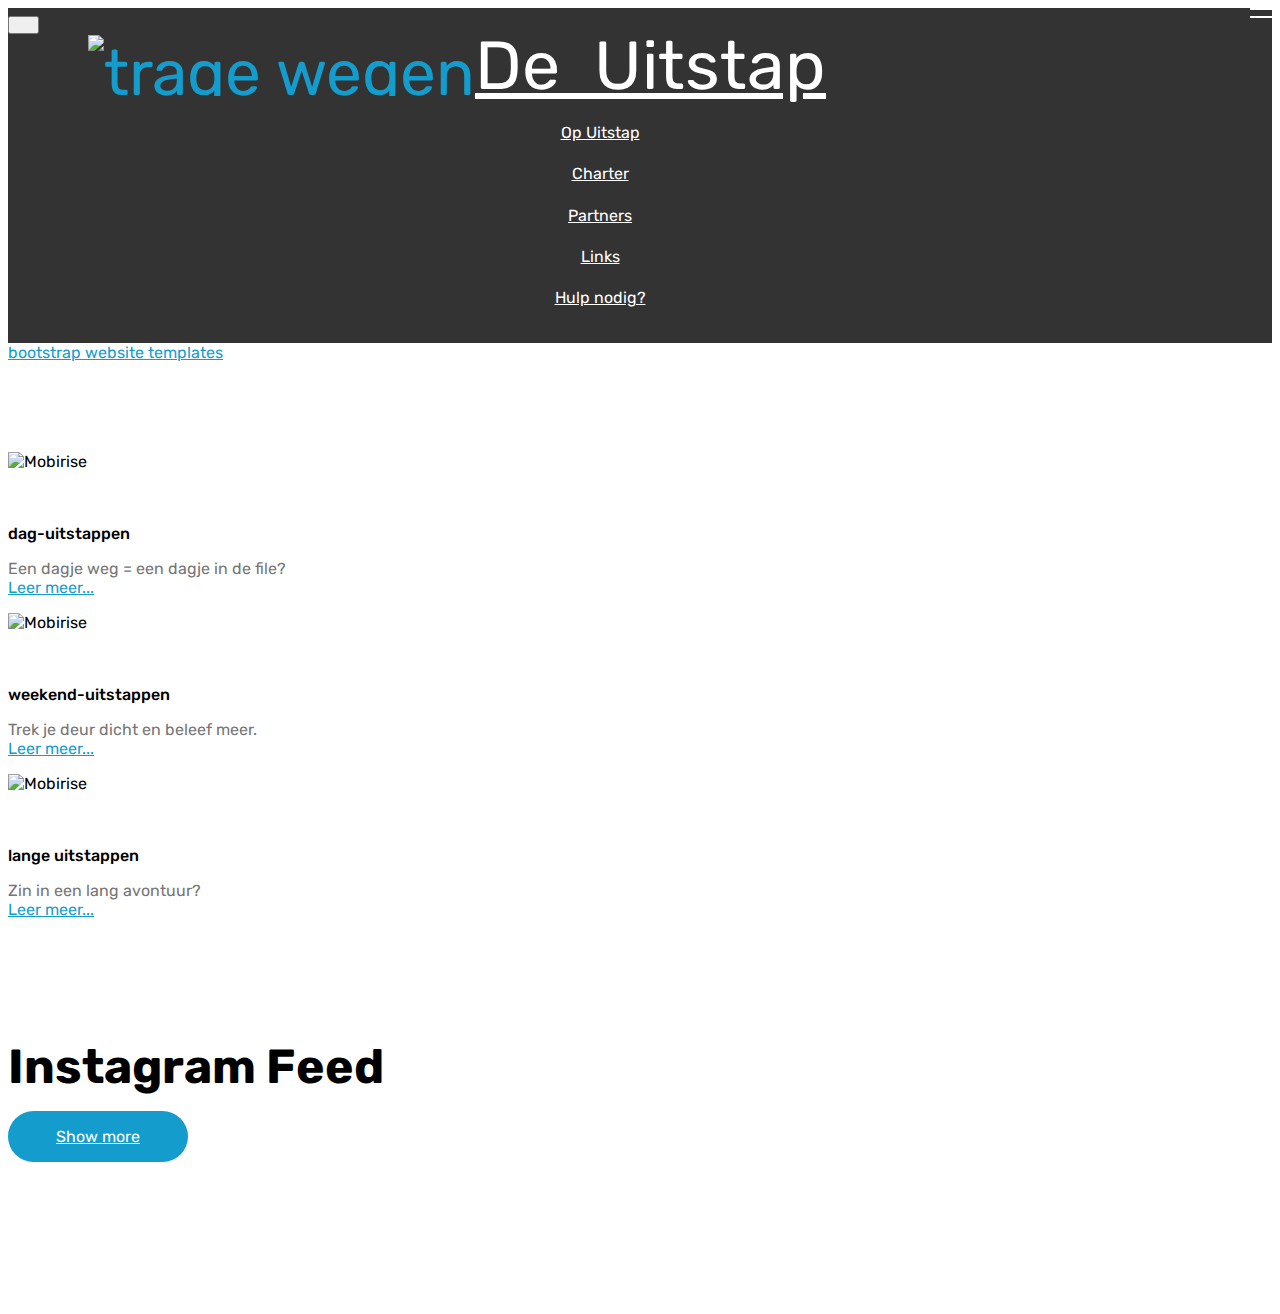
==== commit 454c4e86: "partners aangemaakt" ====
--- a/index.html
+++ b/index.html
@@ -14,9 +14,10 @@
   <link rel="stylesheet" href="assets/bootstrap/css/bootstrap.min.css">
   <link rel="stylesheet" href="assets/bootstrap/css/bootstrap-grid.min.css">
   <link rel="stylesheet" href="assets/bootstrap/css/bootstrap-reboot.min.css">
-  <link rel="stylesheet" href="assets/socicon/css/styles.css">
   <link rel="stylesheet" href="assets/tether/tether.min.css">
   <link rel="stylesheet" href="assets/dropdown/css/style.css">
+  <link rel="stylesheet" href="assets/style.css">
+  <link rel="stylesheet" href="assets/slick.css">
   <link rel="stylesheet" href="assets/theme/css/style.css">
   <link rel="preload" as="style" href="assets/mobirise/css/mbr-additional.css"><link rel="stylesheet" href="assets/mobirise/css/mbr-additional.css" type="text/css">
   
@@ -49,7 +50,7 @@
         </div>
         <div class="collapse navbar-collapse" id="navbarSupportedContent">
             <ul class="navbar-nav nav-dropdown nav-right" data-app-modern-menu="true"><li class="nav-item dropdown">
-                    <a class="nav-link link text-white dropdown-toggle display-4" href="page1.html" data-toggle="dropdown-submenu" aria-expanded="false">Op Uitstap</a><div class="dropdown-menu"><a class="text-white dropdown-item display-4" href="daguitstappen.html">dag-uitstappen</a><a class="text-white dropdown-item display-4" href="weekenduitstappen.html">weekend-uitstappen</a><a class="text-white dropdown-item display-4" href="langereuitstappen.html">langere-uitstappen</a></div>
+                    <a class="nav-link link text-white dropdown-toggle display-4" href="page1.html" data-toggle="dropdown-submenu" aria-expanded="true">Op Uitstap</a><div class="dropdown-menu"><a class="text-white dropdown-item display-4" href="daguitstappen.html">dag-uitstappen</a><a class="text-white dropdown-item display-4" href="weekenduitstappen.html">weekend-uitstappen</a><a class="text-white dropdown-item display-4" href="langereuitstappen.html">langere-uitstappen</a></div>
                 </li><li class="nav-item"><a class="nav-link link text-white display-4" href="charter.html">Charter</a></li><li class="nav-item"><a class="nav-link link text-white display-4" href="partners.html">Partners</a></li><li class="nav-item"><a class="nav-link link text-white display-4" href="links.html">
                         
                         Links</a></li><li class="nav-item"><a class="nav-link link text-white display-4" href="https://mobirise.com">
@@ -60,7 +61,7 @@
     </nav>
 </section>
 
-<section class="engine"><a href="https://mobirise.info/r">free bootstrap templates</a></section><section class="cid-qTkA127IK8 mbr-fullscreen mbr-parallax-background" id="header2-1">
+<section class="engine"><a href="https://mobirise.info/u">bootstrap website templates</a></section><section class="cid-qTkA127IK8 mbr-fullscreen mbr-parallax-background" id="header2-1">
 
     
 
@@ -94,13 +95,13 @@
             <div class="card p-3 col-12 col-md-6 col-lg-4">
                 <div class="card-wrapper">
                     <div class="card-img">
-                        <img src="assets/images/background1.jpg" alt="Mobirise">
+                        <img src="assets/images/dsc06228-676x507.jpeg" alt="Mobirise" title="">
                     </div>
                     <div class="card-box">
                         <h4 class="card-title pb-3 mbr-fonts-style display-7">
                             dag-uitstappen</h4>
                         <p class="mbr-text mbr-fonts-style display-7">
-                            Een dagje weg = een dagje in de file?<br><a href="page1.html">Leer meer...</a>
+                            Een dagje weg = een dagje in de file?<br><a href="daguitstappen.html">Leer meer...</a>
                         </p>
                     </div>
                 </div>
@@ -109,12 +110,12 @@
             <div class="card p-3 col-12 col-md-6 col-lg-4">
                 <div class="card-wrapper">
                     <div class="card-img">
-                        <img src="assets/images/background2.jpg" alt="Mobirise">
+                        <img src="assets/images/binnenkadijk-1-676x450.jpeg" alt="Mobirise" title="">
                     </div>
                     <div class="card-box ">
                         <h4 class="card-title pb-3 mbr-fonts-style display-7">
                             weekend-uitstappen</h4>
-                        <p class="mbr-text mbr-fonts-style display-7">Trek je deur dicht en beleef meer.<br><a href="page2.html">Leer meer...</a>
+                        <p class="mbr-text mbr-fonts-style display-7">Trek je deur dicht en beleef meer.<br><a href="weekenduitstappen.html">Leer meer...</a>
                         </p>
                     </div>
                 </div>
@@ -123,13 +124,13 @@
             <div class="card p-3 col-12 col-md-6 col-lg-4">
                 <div class="card-wrapper">
                     <div class="card-img">
-                        <img src="assets/images/background3.jpg" alt="Mobirise">
+                        <img src="assets/images/img-7910-676x451.jpeg" alt="Mobirise" title="">
                     </div>
                     <div class="card-box">
                         <h4 class="card-title pb-3 mbr-fonts-style display-7">
                             lange uitstappen</h4>
                         <p class="mbr-text mbr-fonts-style display-7">
-                            Zin in een lang avontuur?<br><a href="page3.html">Leer meer...</a>
+                            Zin in een lang avontuur?<br><a href="langereuitstappen.html">Leer meer...</a>
                         </p>
                     </div>
                 </div>
@@ -140,96 +141,15 @@
     </div>
 </section>
 
-<section class="cid-qTkAaeaxX5" id="footer1-2">
-
+<section class="mbr-instagram-feed" data-rows="2" data-per-row-slider="" data-spacing="5" data-full-width="" data-token="" data-per-row-grid="6" id="instagram-feed-block-j" data-rv-view="183" style="background-image: url(assets/images/tw-klein441-787x590.jpeg); padding-top: 40px; padding-bottom: 160px;">
     
-
-    
-
-    <div class="container">
-        <div class="media-container-row content text-white">
-            <div class="col-12 col-md-3">
-                <div class="media-wrap">
-                    <a href="https://mobirise.com/">
-                        <img src="assets/images/logo2.png" alt="Mobirise">
-                    </a>
-                </div>
-            </div>
-            <div class="col-12 col-md-3 mbr-fonts-style display-7">
-                <h5 class="pb-3">
-                    Address
-                </h5>
-                <p class="mbr-text">
-                    1234 Street Name
-                    <br>City, AA 99999
-                </p>
-            </div>
-            <div class="col-12 col-md-3 mbr-fonts-style display-7">
-                <h5 class="pb-3">
-                    Contacts
-                </h5>
-                <p class="mbr-text">
-                    Email: support@mobirise.com
-                    <br>Phone: +1 (0) 000 0000 001
-                    <br>Fax: +1 (0) 000 0000 002
-                </p>
-            </div>
-            <div class="col-12 col-md-3 mbr-fonts-style display-7">
-                <h5 class="pb-3">
-                    Links
-                </h5>
-                <p class="mbr-text">
-                    <a class="text-primary" href="https://mobirise.com/">Website builder</a>
-                    <br><a class="text-primary" href="https://mobirise.com/mobirise-free-win.zip">Download for Windows</a>
-                    <br><a class="text-primary" href="https://mobirise.com/mobirise-free-mac.zip">Download for Mac</a>
-                </p>
-            </div>
-        </div>
-        <div class="footer-lower">
-            <div class="media-container-row">
-                <div class="col-sm-12">
-                    <hr>
-                </div>
-            </div>
-            <div class="media-container-row mbr-white">
-                <div class="col-sm-6 copyright">
-                    <p class="mbr-text mbr-fonts-style display-7">
-                        © Copyright 2017 Mobirise - All Rights Reserved
-                    </p>
-                </div>
-                <div class="col-md-6">
-                    <div class="social-list align-right">
-                        <div class="soc-item">
-                            <a href="https://twitter.com/mobirise" target="_blank">
-                                <span class="socicon-twitter socicon mbr-iconfont mbr-iconfont-social"></span>
-                            </a>
-                        </div>
-                        <div class="soc-item">
-                            <a href="https://www.facebook.com/pages/Mobirise/1616226671953247" target="_blank">
-                                <span class="socicon-facebook socicon mbr-iconfont mbr-iconfont-social"></span>
-                            </a>
-                        </div>
-                        <div class="soc-item">
-                            <a href="https://www.youtube.com/c/mobirise" target="_blank">
-                                <span class="socicon-youtube socicon mbr-iconfont mbr-iconfont-social"></span>
-                            </a>
-                        </div>
-                        <div class="soc-item">
-                            <a href="https://instagram.com/mobirise" target="_blank">
-                                <span class="socicon-instagram socicon mbr-iconfont mbr-iconfont-social"></span>
-                            </a>
-                        </div>
-                        <div class="soc-item">
-                            <a href="https://plus.google.com/u/0/+Mobirise" target="_blank">
-                                <span class="socicon-googleplus socicon mbr-iconfont mbr-iconfont-social"></span>
-                            </a>
-                        </div>
-                        <div class="soc-item">
-                            <a href="https://www.behance.net/Mobirise" target="_blank">
-                                <span class="socicon-behance socicon mbr-iconfont mbr-iconfont-social"></span>
-                            </a>
-                        </div>
-                    </div>
+    <div class="container container_toggle">
+        <div class="row">
+            <div class="col">
+                <div class="inst">
+                    <h1 class="inst__title align-center mbr-fonts-style display-2">Instagram Feed</h1>
+                    <div class="inst__content"></div>
+                    <div class="inst__more mbr-section-btn align-center" buttons="0"><a class="btn btn-md btn-primary display-4" href="#">Show more</a></div>
                 </div>
             </div>
         </div>
@@ -246,6 +166,8 @@
   <script src="assets/touchswipe/jquery.touch-swipe.min.js"></script>
   <script src="assets/parallax/jarallax.min.js"></script>
   <script src="assets/smoothscroll/smooth-scroll.js"></script>
+  <script src="assets/index.js"></script>
+  <script src="assets/slick.min.js"></script>
   <script src="assets/theme/js/script.js"></script>
   
   
--- a/assets/mobirise/css/mbr-additional.css
+++ b/assets/mobirise/css/mbr-additional.css
@@ -1108,7 +1108,7 @@
 }
 .cid-rKUZ1COiR4 {
   padding-top: 90px;
-  padding-bottom: 90px;
+  padding-bottom: 30px;
   background-color: #ffffff;
 }
 .cid-rKUZ1COiR4 h4 {
@@ -1125,73 +1125,6 @@
 }
 .cid-rKUZ1COiR4 .card-wrapper {
   height: 100%;
-}
-.cid-qTkAaeaxX5 {
-  padding-top: 60px;
-  padding-bottom: 60px;
-  background-color: #2e2e2e;
-}
-@media (max-width: 767px) {
-  .cid-qTkAaeaxX5 .content {
-    text-align: center;
-  }
-  .cid-qTkAaeaxX5 .content > div:not(:last-child) {
-    margin-bottom: 2rem;
-  }
-}
-@media (max-width: 767px) {
-  .cid-qTkAaeaxX5 .media-wrap {
-    margin-bottom: 1rem;
-  }
-}
-.cid-qTkAaeaxX5 .media-wrap .mbr-iconfont-logo {
-  font-size: 7.5rem;
-  color: #f36;
-}
-.cid-qTkAaeaxX5 .media-wrap img {
-  height: 6rem;
-}
-@media (max-width: 767px) {
-  .cid-qTkAaeaxX5 .footer-lower .copyright {
-    margin-bottom: 1rem;
-    text-align: center;
-  }
-}
-.cid-qTkAaeaxX5 .footer-lower hr {
-  margin: 1rem 0;
-  border-color: #fff;
-  opacity: .05;
-}
-.cid-qTkAaeaxX5 .footer-lower .social-list {
-  padding-left: 0;
-  margin-bottom: 0;
-  list-style: none;
-  display: flex;
-  flex-wrap: wrap;
-  justify-content: flex-end;
-  -webkit-justify-content: flex-end;
-}
-.cid-qTkAaeaxX5 .footer-lower .social-list .mbr-iconfont-social {
-  font-size: 1.3rem;
-  color: #fff;
-}
-.cid-qTkAaeaxX5 .footer-lower .social-list .soc-item {
-  margin: 0 .5rem;
-}
-.cid-qTkAaeaxX5 .footer-lower .social-list a {
-  margin: 0;
-  opacity: .5;
-  -webkit-transition: .2s linear;
-  transition: .2s linear;
-}
-.cid-qTkAaeaxX5 .footer-lower .social-list a:hover {
-  opacity: 1;
-}
-@media (max-width: 767px) {
-  .cid-qTkAaeaxX5 .footer-lower .social-list {
-    justify-content: center;
-    -webkit-justify-content: center;
-  }
 }
 .cid-qTkzRZLJNu .navbar {
   padding: .5rem 0;
@@ -1582,6 +1515,14 @@
 .cid-qTkzRZLJNu .dropdown-item:hover {
   color: #c1c1c1 !important;
 }
+.cid-rL06twVpHA {
+  padding-top: 120px;
+  padding-bottom: 60px;
+  background-color: #ffffff;
+}
+.cid-rL06twVpHA .mbr-section-subtitle {
+  color: #767676;
+}
 .cid-qTkzRZLJNu .navbar {
   padding: .5rem 0;
   background: #333333;
@@ -1971,6 +1912,42 @@
 .cid-qTkzRZLJNu .dropdown-item:hover {
   color: #c1c1c1 !important;
 }
+.cid-rL06fKslS2 {
+  padding-top: 105px;
+  padding-bottom: 60px;
+  background-color: #ffffff;
+}
+@media (min-width: 992px) {
+  .cid-rL06fKslS2 .mbr-figure {
+    padding-right: 4rem;
+  }
+}
+@media (max-width: 991px) {
+  .cid-rL06fKslS2 .mbr-figure {
+    padding-bottom: 1rem;
+  }
+}
+.cid-rL06fKslS2 .mbr-text {
+  color: #767676;
+}
+.cid-rL06ed2jKY {
+  padding-top: 60px;
+  padding-bottom: 60px;
+  background-color: #ffffff;
+}
+@media (min-width: 992px) {
+  .cid-rL06ed2jKY .mbr-figure {
+    padding-left: 4rem;
+  }
+}
+@media (max-width: 992px) {
+  .cid-rL06ed2jKY .mbr-figure {
+    padding-top: 1rem;
+  }
+}
+.cid-rL06ed2jKY .mbr-text {
+  color: #767676;
+}
 .cid-qTkzRZLJNu .navbar {
   padding: .5rem 0;
   background: #333333;
--- a/assets/mobirise/css/mbr-additional.css
+++ b/assets/mobirise/css/mbr-additional.css
@@ -1108,7 +1108,7 @@
 }
 .cid-rKUZ1COiR4 {
   padding-top: 90px;
-  padding-bottom: 90px;
+  padding-bottom: 30px;
   background-color: #ffffff;
 }
 .cid-rKUZ1COiR4 h4 {
@@ -1125,73 +1125,6 @@
 }
 .cid-rKUZ1COiR4 .card-wrapper {
   height: 100%;
-}
-.cid-qTkAaeaxX5 {
-  padding-top: 60px;
-  padding-bottom: 60px;
-  background-color: #2e2e2e;
-}
-@media (max-width: 767px) {
-  .cid-qTkAaeaxX5 .content {
-    text-align: center;
-  }
-  .cid-qTkAaeaxX5 .content > div:not(:last-child) {
-    margin-bottom: 2rem;
-  }
-}
-@media (max-width: 767px) {
-  .cid-qTkAaeaxX5 .media-wrap {
-    margin-bottom: 1rem;
-  }
-}
-.cid-qTkAaeaxX5 .media-wrap .mbr-iconfont-logo {
-  font-size: 7.5rem;
-  color: #f36;
-}
-.cid-qTkAaeaxX5 .media-wrap img {
-  height: 6rem;
-}
-@media (max-width: 767px) {
-  .cid-qTkAaeaxX5 .footer-lower .copyright {
-    margin-bottom: 1rem;
-    text-align: center;
-  }
-}
-.cid-qTkAaeaxX5 .footer-lower hr {
-  margin: 1rem 0;
-  border-color: #fff;
-  opacity: .05;
-}
-.cid-qTkAaeaxX5 .footer-lower .social-list {
-  padding-left: 0;
-  margin-bottom: 0;
-  list-style: none;
-  display: flex;
-  flex-wrap: wrap;
-  justify-content: flex-end;
-  -webkit-justify-content: flex-end;
-}
-.cid-qTkAaeaxX5 .footer-lower .social-list .mbr-iconfont-social {
-  font-size: 1.3rem;
-  color: #fff;
-}
-.cid-qTkAaeaxX5 .footer-lower .social-list .soc-item {
-  margin: 0 .5rem;
-}
-.cid-qTkAaeaxX5 .footer-lower .social-list a {
-  margin: 0;
-  opacity: .5;
-  -webkit-transition: .2s linear;
-  transition: .2s linear;
-}
-.cid-qTkAaeaxX5 .footer-lower .social-list a:hover {
-  opacity: 1;
-}
-@media (max-width: 767px) {
-  .cid-qTkAaeaxX5 .footer-lower .social-list {
-    justify-content: center;
-    -webkit-justify-content: center;
-  }
 }
 .cid-qTkzRZLJNu .navbar {
   padding: .5rem 0;
@@ -1582,6 +1515,14 @@
 .cid-qTkzRZLJNu .dropdown-item:hover {
   color: #c1c1c1 !important;
 }
+.cid-rL06twVpHA {
+  padding-top: 120px;
+  padding-bottom: 60px;
+  background-color: #ffffff;
+}
+.cid-rL06twVpHA .mbr-section-subtitle {
+  color: #767676;
+}
 .cid-qTkzRZLJNu .navbar {
   padding: .5rem 0;
   background: #333333;
@@ -1971,6 +1912,42 @@
 .cid-qTkzRZLJNu .dropdown-item:hover {
   color: #c1c1c1 !important;
 }
+.cid-rL06fKslS2 {
+  padding-top: 105px;
+  padding-bottom: 60px;
+  background-color: #ffffff;
+}
+@media (min-width: 992px) {
+  .cid-rL06fKslS2 .mbr-figure {
+    padding-right: 4rem;
+  }
+}
+@media (max-width: 991px) {
+  .cid-rL06fKslS2 .mbr-figure {
+    padding-bottom: 1rem;
+  }
+}
+.cid-rL06fKslS2 .mbr-text {
+  color: #767676;
+}
+.cid-rL06ed2jKY {
+  padding-top: 60px;
+  padding-bottom: 60px;
+  background-color: #ffffff;
+}
+@media (min-width: 992px) {
+  .cid-rL06ed2jKY .mbr-figure {
+    padding-left: 4rem;
+  }
+}
+@media (max-width: 992px) {
+  .cid-rL06ed2jKY .mbr-figure {
+    padding-top: 1rem;
+  }
+}
+.cid-rL06ed2jKY .mbr-text {
+  color: #767676;
+}
 .cid-qTkzRZLJNu .navbar {
   padding: .5rem 0;
   background: #333333;
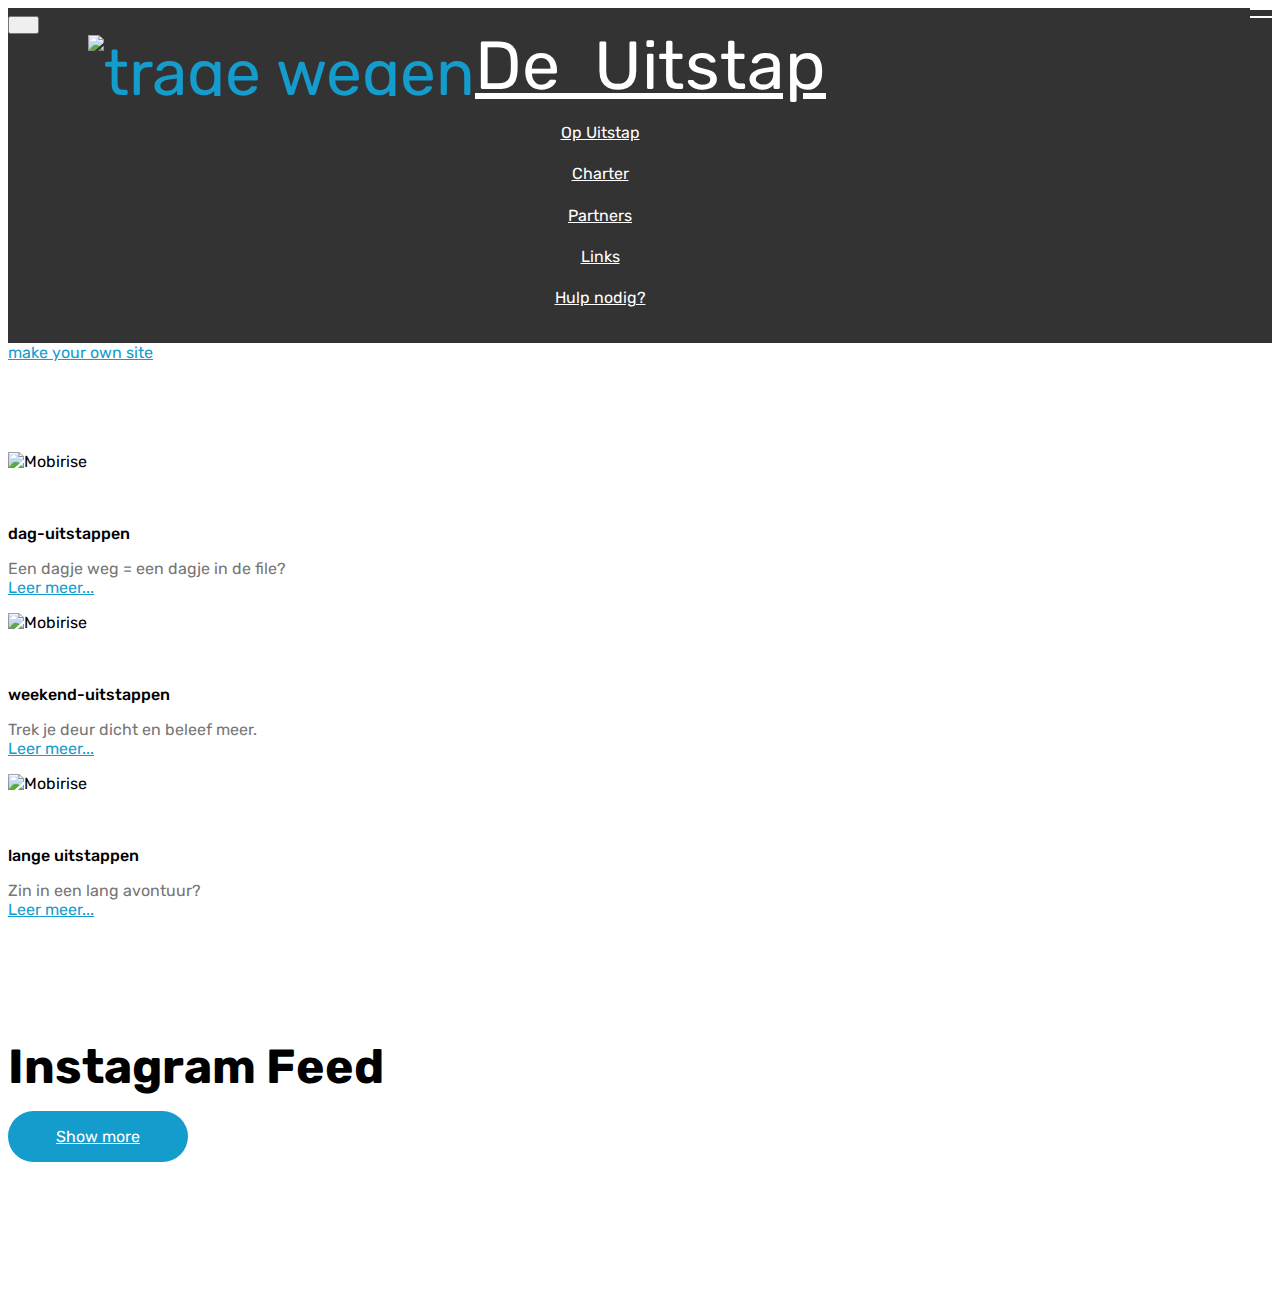
==== commit beb653ed: "charter" ====
--- a/index.html
+++ b/index.html
@@ -61,7 +61,7 @@
     </nav>
 </section>
 
-<section class="engine"><a href="https://mobirise.info/u">bootstrap website templates</a></section><section class="cid-qTkA127IK8 mbr-fullscreen mbr-parallax-background" id="header2-1">
+<section class="engine"><a href="https://mobirise.info/e">make your own site</a></section><section class="cid-qTkA127IK8 mbr-fullscreen mbr-parallax-background" id="header2-1">
 
     
 
--- a/assets/mobirise/css/mbr-additional.css
+++ b/assets/mobirise/css/mbr-additional.css
@@ -1515,6 +1515,23 @@
 .cid-qTkzRZLJNu .dropdown-item:hover {
   color: #c1c1c1 !important;
 }
+.cid-rL084QBcSx {
+  padding-top: 120px;
+  padding-bottom: 60px;
+  background-color: #ffffff;
+}
+.cid-rL084QBcSx .mbr-section-subtitle {
+  color: #767676;
+}
+.cid-rL08Bm33nG {
+  padding-top: 60px;
+  padding-bottom: 60px;
+  background-color: #ffffff;
+}
+.cid-rL08Bm33nG .mbr-text,
+.cid-rL08Bm33nG blockquote {
+  color: #767676;
+}
 .cid-rL06twVpHA {
   padding-top: 120px;
   padding-bottom: 60px;
--- a/assets/mobirise/css/mbr-additional.css
+++ b/assets/mobirise/css/mbr-additional.css
@@ -1515,6 +1515,23 @@
 .cid-qTkzRZLJNu .dropdown-item:hover {
   color: #c1c1c1 !important;
 }
+.cid-rL084QBcSx {
+  padding-top: 120px;
+  padding-bottom: 60px;
+  background-color: #ffffff;
+}
+.cid-rL084QBcSx .mbr-section-subtitle {
+  color: #767676;
+}
+.cid-rL08Bm33nG {
+  padding-top: 60px;
+  padding-bottom: 60px;
+  background-color: #ffffff;
+}
+.cid-rL08Bm33nG .mbr-text,
+.cid-rL08Bm33nG blockquote {
+  color: #767676;
+}
 .cid-rL06twVpHA {
   padding-top: 120px;
   padding-bottom: 60px;
